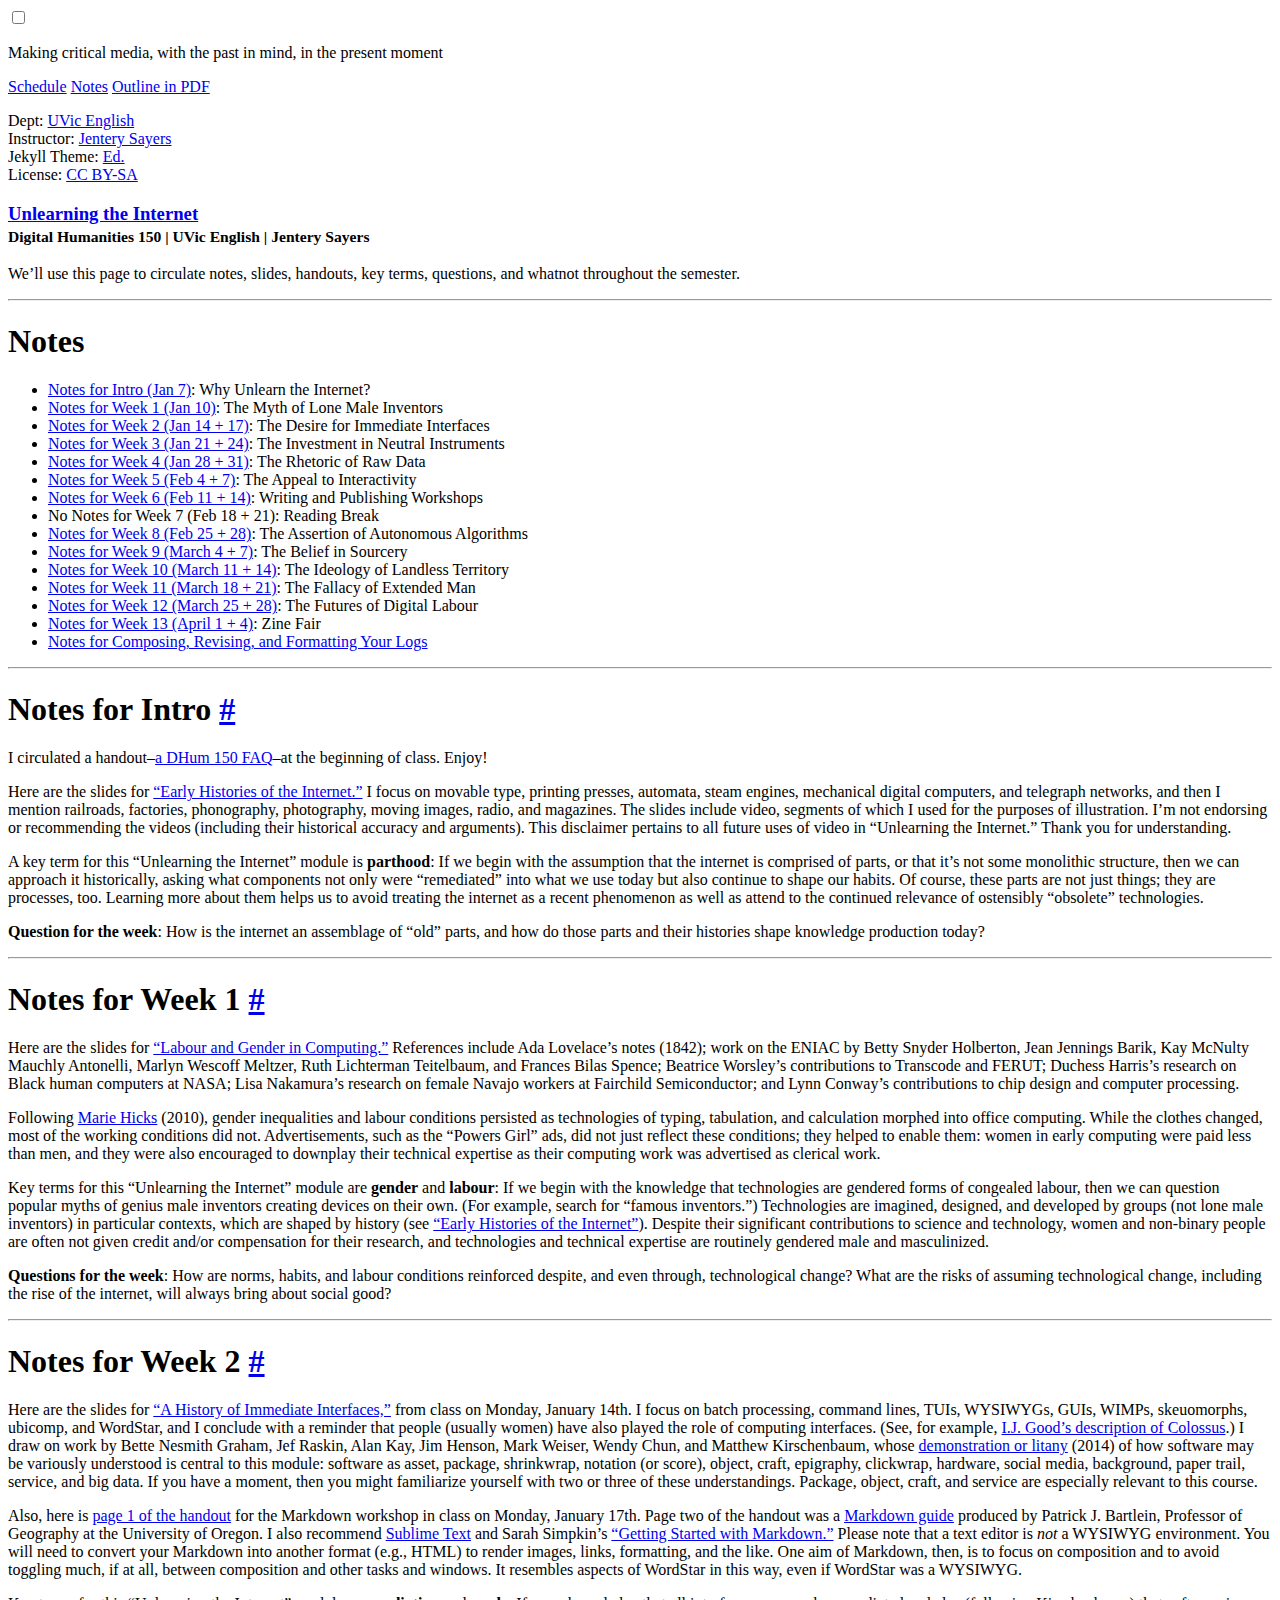
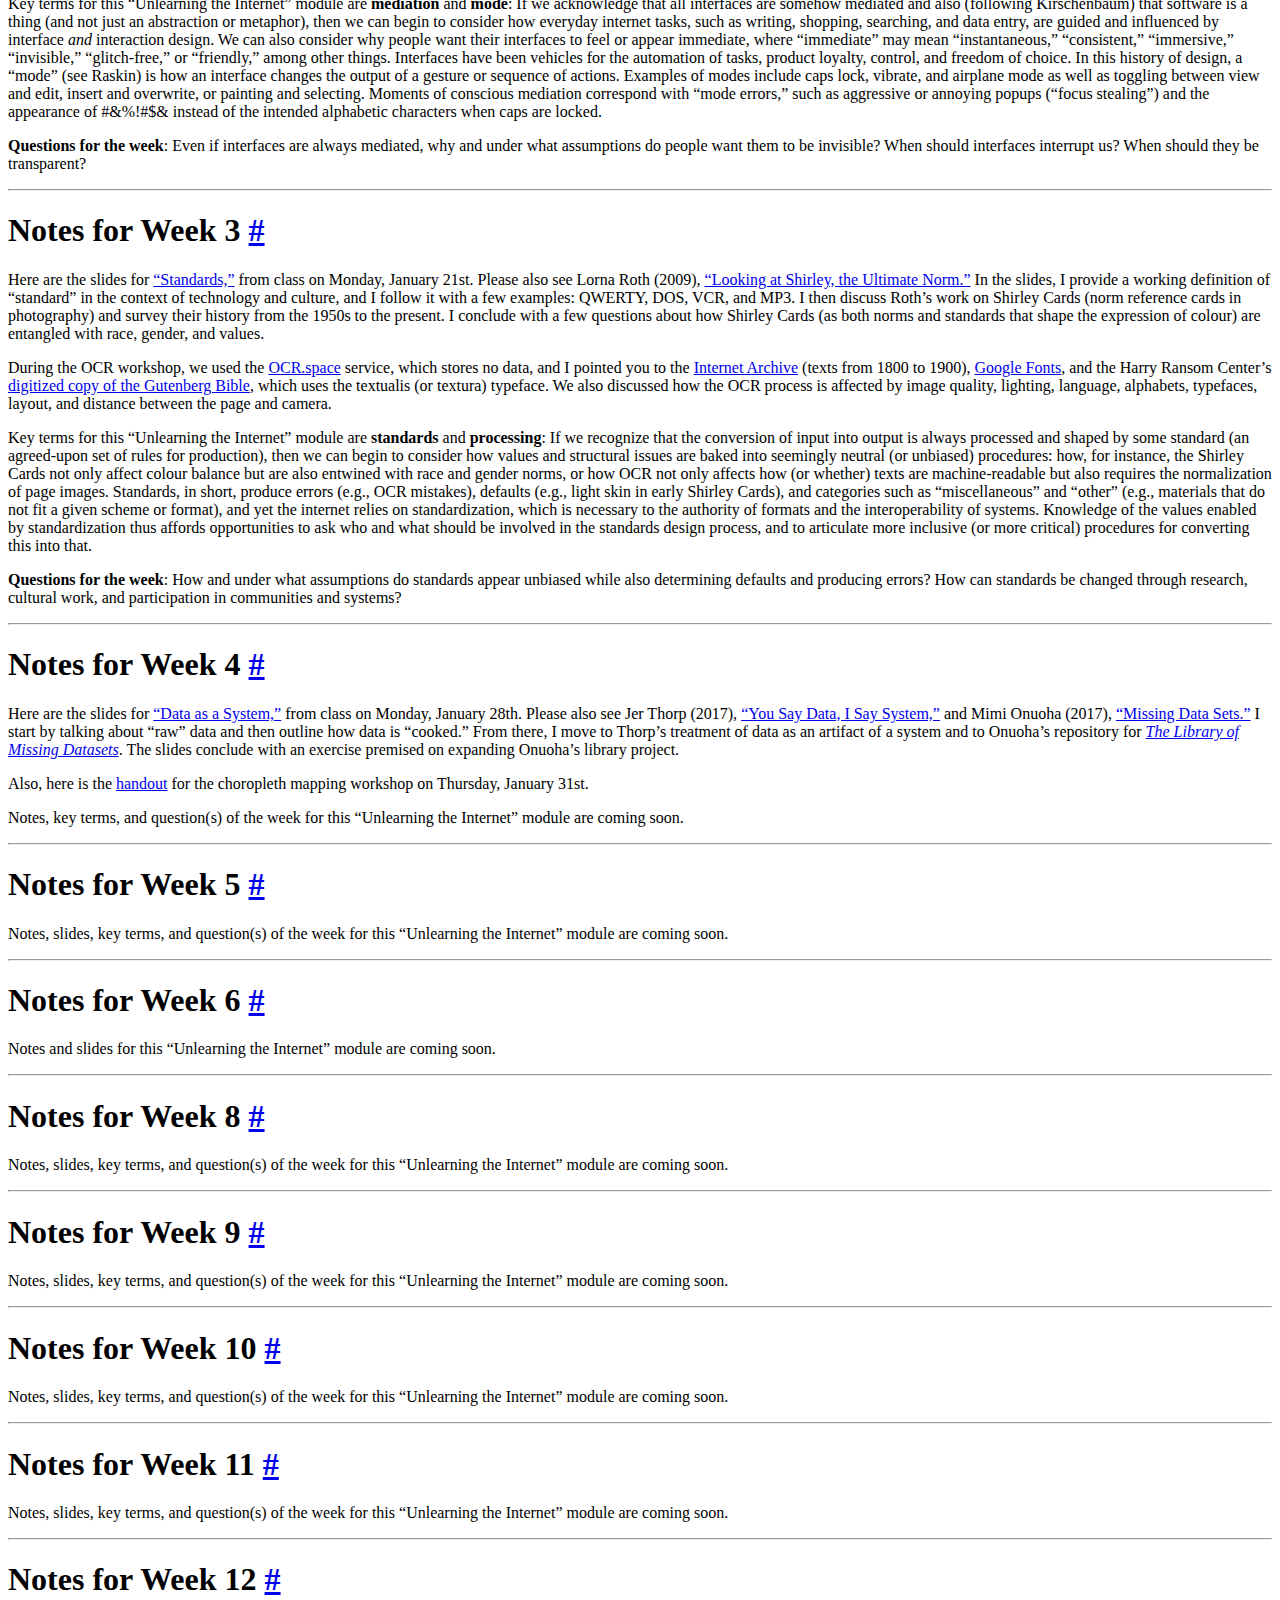
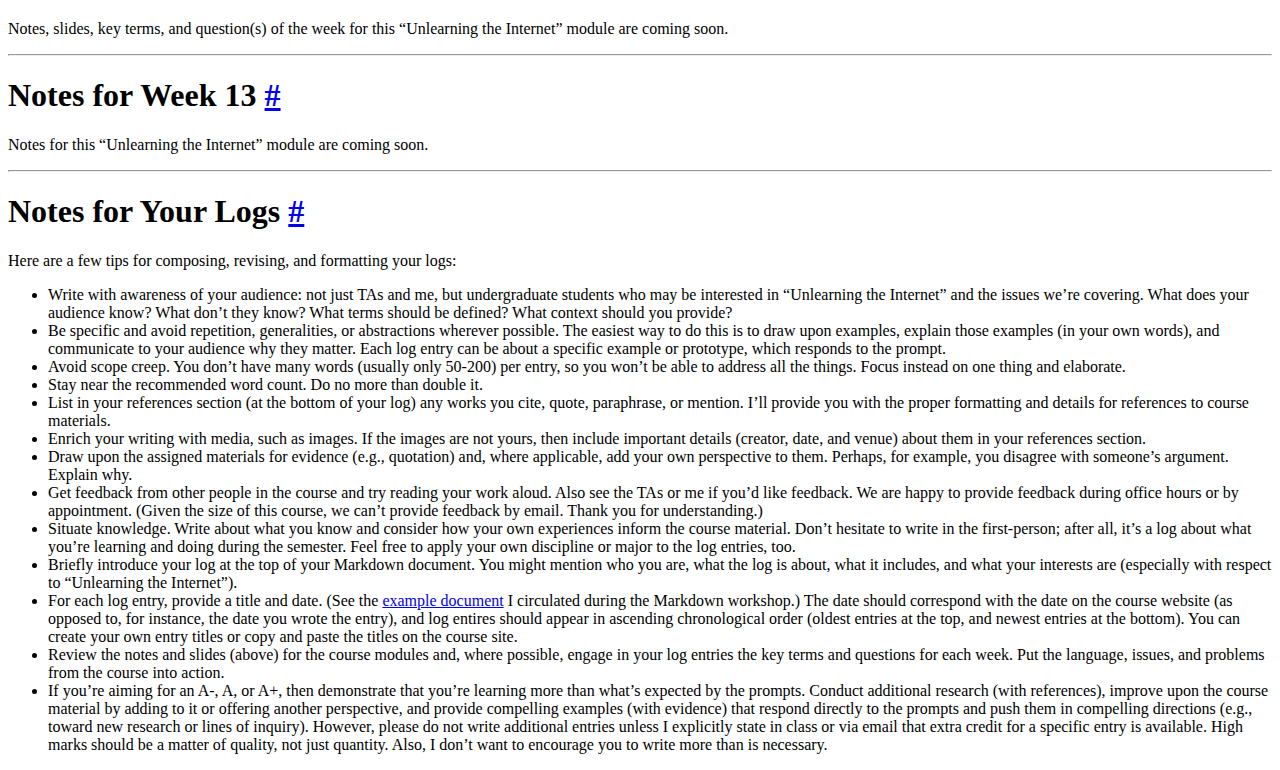
==== notes/index.html @ f595cbd9 "Add files via upload" ====
<!DOCTYPE html>
<html lang="en-us">

  <head>
  <!-- Canonical link to help search engines -->
  <link rel="canonical" href="/150/notes/"/>

  <!-- Basic meta elements -->
  <meta http-equiv="X-UA-Compatible" content="IE=edge"/>
  <meta http-equiv="content-type" content="text/html; charset=utf-8"/>

  <!-- Enable responsiveness on mobile devices-->
  <meta name="viewport" content="width=device-width, initial-scale=1.0, maximum-scale=1"/>

  <!--   Dublin Core metadata for Zotero -->  
  <meta name="DC.title" content="Notes" />
  <meta name="DC.creator" content="" />
  <meta name="DC.contributor" content="" />
  <meta name="DC.date" content="" />
  <meta name="DC.rights" content="" />
  <meta name="DC.source" content="Unlearning the Internet" />
  
    <!-- Open Graph metadata -->

    
    <meta property="og:title" content="Notes"/>
    <meta property="og:description" content="An Ed edition">
    <meta property="fb:admins" content="elotroalex"/>
    <meta property="og:type" content="article" />
    <meta property="og:url" content="http://jentery.github.io/150/notes/"/>
    <meta property="fb:app_id" content="589495744558280"/>
    <meta property="og:image" content="http://jentery.github.io/150/assets/open-graph-logo.png"/>
    <meta property="og:image:width" content="200" />
    <meta property="og:image:height" content="200" />
    
   
  <title>
Unlearning the Internet | DHum 150 | UVic English 
  </title>

  <!-- CSS link -->
  <link rel="stylesheet" href="/150/assets/css/style.css"/>
 

  <!-- Icons -->
  <link rel="apple-touch-icon-precomposed" sizes="180x180" href="/150/assets/apple-touch-icon-precomposed.png"/>
  <link rel="shortcut icon" href="/150/assets/favicon.ico"/>

  <!-- RSS -->
  <link rel="alternate" type="application/rss+xml" title="RSS" href="/150/atom.xml"/>
</head>


  <body class="theme-base-brown">

    <!-- This if statement decides which sidebar to use -->
    
    <!-- Target for toggling the sidebar `.sidebar-checkbox` is for regular
     styles, `#sidebar-checkbox` for behavior. -->
<input type="checkbox" class="sidebar-checkbox" id="sidebar-checkbox">

<!-- Toggleable sidebar -->
<div class="sidebar" id="sidebar">
  <div class="sidebar-item">
    <p>Making critical media, with the past in mind, in the present moment</p>
  </div>

  <nav class="sidebar-nav">
    <a class="sidebar-nav-item" href="/150/">Schedule</a>

    

    
    
      
        
      
    
      
        
      
    
      
        
      
    
      
    
      
    
      
    
      
        
          <a class="sidebar-nav-item active" href="/150/notes/">Notes</a>
        
      
    

    <!-- The code below is used for manually entered links  -->


    <a class="sidebar-nav-item" href="https://jentery.github.io/150/150Spring2019.pdf">Outline in PDF</a>
  </nav>

  <div class="sidebar-item">
    <p>Dept: <a href="https://www.uvic.ca/humanities/english/">UVic English</a><br>
      Instructor: <a href="mailto:jentery@uvic.ca">Jentery Sayers</a><br>
      Jekyll Theme: <a href="https://github.com/minicomp/ed">Ed.</a><br>
      License: <a href="https://creativecommons.org/licenses/by-sa/4.0/">CC BY-SA</a></p>
      
      
  </div>
</div>

    



    <!-- Wrap is the content to shift when toggling the sidebar. We wrap the content to avoid any CSS collisions with our real content. -->
    <div class="wrap">
      <div class="masthead">
        <div class="container">
          <h3 class="masthead-title">
            <a href="/150/" title="Home">Unlearning the Internet</a>
            <br><small>Digital Humanities 150 | UVic English | Jentery Sayers</small>
          </h3>
        </div>
      </div>

      <div class="container content" id="main">
        <div class="page">
  <p>We’ll use this page to circulate notes, slides, handouts, key terms, questions, and whatnot throughout the semester.</p>

<hr />

<h1 id="notes"><strong>Notes</strong></h1>

<ul>
  <li><a href="#notes-for-intro-">Notes for Intro (Jan 7)</a>: Why Unlearn the Internet?</li>
  <li><a href="#notes-for-week-1-">Notes for Week 1 (Jan 10)</a>: The Myth of Lone Male Inventors</li>
  <li><a href="#notes-for-week-2-">Notes for Week 2 (Jan 14 + 17)</a>: The Desire for Immediate Interfaces</li>
  <li><a href="#notes-for-week-3-">Notes for Week 3 (Jan 21 + 24)</a>: The Investment in Neutral Instruments</li>
  <li><a href="#notes-for-week-4-">Notes for Week 4 (Jan 28 + 31)</a>: The Rhetoric of Raw Data</li>
  <li><a href="#notes-for-week-5-">Notes for Week 5 (Feb 4 + 7)</a>: The Appeal to Interactivity</li>
  <li><a href="#notes-for-week-6-">Notes for Week 6 (Feb 11 + 14)</a>: Writing and Publishing Workshops</li>
  <li>No Notes for Week 7 (Feb 18 + 21): Reading Break</li>
  <li><a href="#notes-for-week-8-">Notes for Week 8 (Feb 25 + 28)</a>: The Assertion of Autonomous Algorithms</li>
  <li><a href="#notes-for-week-9-">Notes for Week 9 (March 4 + 7)</a>: The Belief in Sourcery</li>
  <li><a href="#notes-for-week-10-">Notes for Week 10 (March 11 + 14)</a>: The Ideology of Landless Territory</li>
  <li><a href="#notes-for-week-11-">Notes for Week 11 (March 18 + 21)</a>: The Fallacy of Extended Man</li>
  <li><a href="#notes-for-week-12-">Notes for Week 12 (March 25 + 28)</a>: The Futures of Digital Labour</li>
  <li><a href="#notes-for-week-13-">Notes for Week 13 (April 1 + 4)</a>: Zine Fair</li>
  <li><a href="#notes-for-your-logs-">Notes for Composing, Revising, and Formatting Your Logs</a></li>
</ul>

<hr />

<h1 id="notes-for-intro-"><strong>Notes for Intro</strong> <a href="#notes-for-intro-">#</a></h1>

<p>I circulated a handout–<a href="../handouts/onepage.pdf">a DHum 150 FAQ</a>–at the beginning of class. Enjoy!</p>

<p>Here are the slides for <a href="../slides/intro/">“Early Histories of the Internet.”</a> I focus on movable type, printing presses, automata, steam engines, mechanical digital computers, and telegraph networks, and then I mention railroads, factories, phonography, photography, moving images, radio, and magazines. The slides include video, segments of which I used for the purposes of illustration. I’m not endorsing or recommending the videos (including their historical accuracy and arguments). This disclaimer pertains to all future uses of video in “Unlearning the Internet.” Thank you for understanding.</p>

<p>A key term for this “Unlearning the Internet” module is <strong>parthood</strong>: If we begin with the assumption that the internet is comprised of parts, or that it’s not some monolithic structure, then we can approach it historically, asking what components not only were “remediated” into what we use today but also continue to shape our habits. Of course, these parts are not just things; they are processes, too. Learning more about them helps us to avoid treating the internet as a recent phenomenon as well as attend to the continued relevance of ostensibly “obsolete” technologies.</p>

<p><strong>Question for the week</strong>: How is the internet an assemblage of “old” parts, and how do those parts and their histories shape knowledge production today?</p>

<hr />

<h1 id="notes-for-week-1-"><strong>Notes for Week 1</strong> <a href="#notes-for-week-1-">#</a></h1>

<p>Here are the slides for <a href="../slides/week1/">“Labour and Gender in Computing.”</a> References include Ada Lovelace’s notes (1842); work on the ENIAC by Betty Snyder Holberton, Jean Jennings Barik, Kay McNulty Mauchly Antonelli, Marlyn Wescoff Meltzer, Ruth Lichterman Teitelbaum, and Frances Bilas Spence; Beatrice Worsley’s contributions to Transcode and FERUT; Duchess Harris’s research on Black human computers at NASA; Lisa Nakamura’s research on female Navajo workers at Fairchild Semiconductor; and Lynn Conway’s contributions to chip design and computer processing.</p>

<p>Following <a href="http://mariehicks.net/writing/Hicks_Only_the_Clothes_Changed_Annals_32_4_Final.pdf">Marie Hicks</a> (2010), gender inequalities and labour conditions persisted as technologies of typing, tabulation, and calculation morphed into office computing. While the clothes changed, most of the working conditions did not. Advertisements, such as the “Powers Girl” ads, did not just reflect these conditions; they helped to enable them: women in early computing were paid less than men, and they were also encouraged to downplay their technical expertise as their computing work was advertised as clerical work.</p>

<p>Key terms for this “Unlearning the Internet” module are <strong>gender</strong> and <strong>labour</strong>: If we begin with the knowledge that technologies are gendered forms of congealed labour, then we can question popular myths of genius male inventors creating devices on their own. (For example, search for “famous inventors.”) Technologies are imagined, designed, and developed by groups (not lone male inventors) in particular contexts, which are shaped by history (see <a href="../slides/intro/">“Early Histories of the Internet”</a>). Despite their significant contributions to science and technology, women and non-binary people are often not given credit and/or compensation for their research, and technologies and technical expertise are routinely gendered male and masculinized.</p>

<p><strong>Questions for the week</strong>: How are norms, habits, and labour conditions reinforced despite, and even through, technological change? What are the risks of assuming technological change, including the rise of the internet, will always bring about social good?</p>

<hr />

<h1 id="notes-for-week-2-"><strong>Notes for Week 2</strong> <a href="#notes-for-week-2-">#</a></h1>

<p>Here are the slides for <a href="../slides/week2m/">“A History of Immediate Interfaces,”</a> from class on Monday, January 14th. I focus on batch processing, command lines, TUIs, WYSIWYGs, GUIs, WIMPs, skeuomorphs, ubicomp, and WordStar, and I conclude with a reminder that people (usually women) have also played the role of computing interfaces. (See, for example, <a href="https://jentery.github.io/150/slides/week2m/#/wrens">I.J. Good’s description of Colossus</a>.) I draw on work by Bette Nesmith Graham, Jef Raskin, Alan Kay, Jim Henson, Mark Weiser, Wendy Chun, and Matthew Kirschenbaum, whose <a href="https://medium.com/@mkirschenbaum/software-its-a-thing-a550448d0ed3">demonstration or litany</a> (2014) of how software may be variously understood is central to this module: software as asset, package, shrinkwrap, notation (or score), object, craft, epigraphy, clickwrap, hardware, social media, background, paper trail, service, and big data. If you have a moment, then you might familiarize yourself with two or three of these understandings. Package, object, craft, and service are especially relevant to this course.</p>

<p>Also, here is <a href="../handouts/markdown.pdf">page 1 of the handout</a> for the Markdown workshop in class on Monday, January 17th. Page two of the handout was a <a href="http://geog.uoregon.edu/bartlein/courses/geog607/Rmd/MDquick-refcard.pdf">Markdown guide</a> produced by Patrick J. Bartlein, Professor of Geography at the University of Oregon. I also recommend <a href="https://www.sublimetext.com/">Sublime Text</a> and Sarah Simpkin’s <a href="https://programminghistorian.org/en/lessons/getting-started-with-markdown">“Getting Started with Markdown.”</a> Please note that a text editor is <em>not</em> a WYSIWYG environment. You will need to convert your Markdown into another format (e.g., HTML) to render images, links, formatting, and the like. One aim of Markdown, then, is to focus on composition and to avoid toggling much, if at all, between composition and other tasks and windows. It resembles aspects of WordStar in this way, even if WordStar was a WYSIWYG.</p>

<p>Key terms for this “Unlearning the Internet” module are <strong>mediation</strong> and <strong>mode</strong>: If we acknowledge that all interfaces are somehow mediated and also (following Kirschenbaum) that software is a thing (and not just an abstraction or metaphor), then we can begin to consider how everyday internet tasks, such as writing, shopping, searching, and data entry, are guided and influenced by interface <em>and</em> interaction design. We can also consider why people want their interfaces to feel or appear immediate, where “immediate” may mean “instantaneous,” “consistent,” “immersive,” “invisible,” “glitch-free,” or “friendly,” among other things. Interfaces have been vehicles for the automation of tasks, product loyalty, control, and freedom of choice. In this history of design, a “mode” (see Raskin) is how an interface changes the output of a gesture or sequence of actions. Examples of modes include caps lock, vibrate, and airplane mode as well as toggling between view and edit, insert and overwrite, or painting and selecting. Moments of conscious mediation correspond with “mode errors,” such as aggressive or annoying popups (“focus stealing”) and the appearance of #&amp;%!#$&amp; instead of the intended alphabetic characters when caps are locked.</p>

<p><strong>Questions for the week</strong>: Even if interfaces are always mediated, why and under what assumptions do people want them to be invisible? When should interfaces interrupt us? When should they be transparent?</p>

<hr />

<h1 id="notes-for-week-3-"><strong>Notes for Week 3</strong> <a href="#notes-for-week-3-">#</a></h1>

<p>Here are the slides for <a href="../slides/week3m/">“Standards,”</a> from class on Monday, January 21st. Please also see Lorna Roth (2009), <a href="https://www.cjc-online.ca/index.php/journal/article/view/2196/2055">“Looking at Shirley, the Ultimate Norm.”</a> In the slides, I provide a working definition of “standard” in the context of technology and culture, and I follow it with a few examples: QWERTY, DOS, VCR, and MP3. I then discuss Roth’s work on Shirley Cards (norm reference cards in photography) and survey their history from the 1950s to the present. I conclude with a few questions about how Shirley Cards (as both norms and standards that shape the expression of colour) are entangled with race, gender, and values.</p>

<p>During the OCR workshop, we used the <a href="https://ocr.space/">OCR.space</a> service, which stores no data, and I pointed you to the <a href="https://archive.org/search.php?query=mediatype%3A%28texts%29+AND+date%3A%5B1800-01-01+TO+1900-01-01%5D&amp;page=4">Internet Archive</a> (texts from 1800 to 1900), <a href="https://fonts.google.com/">Google Fonts</a>, and the Harry Ransom Center’s <a href="https://hrc.contentdm.oclc.org/digital/collection/p15878coll100/id/2675">digitized copy of the Gutenberg Bible</a>, which uses the textualis (or textura) typeface. We also discussed how the OCR process is affected by image quality, lighting, language, alphabets, typefaces, layout, and distance between the page and camera.</p>

<p>Key terms for this “Unlearning the Internet” module are <strong>standards</strong> and <strong>processing</strong>: If we recognize that the conversion of input into output is always processed and shaped by some standard (an agreed-upon set of rules for production), then we can begin to consider how values and structural issues are baked into seemingly neutral (or unbiased) procedures: how, for instance, the Shirley Cards not only affect colour balance but are also entwined with race and gender norms, or how OCR not only affects how (or whether) texts are machine-readable but also requires the normalization of page images. Standards, in short, produce errors (e.g., OCR mistakes), defaults (e.g., light skin in early Shirley Cards), and categories such as “miscellaneous” and “other” (e.g., materials that do not fit a given scheme or format), and yet the internet relies on standardization, which is necessary to the authority of formats and the interoperability of systems. Knowledge of the values enabled by standardization thus affords opportunities to ask who and what should be involved in the standards design process, and to articulate more inclusive (or more critical) procedures for converting this into that.</p>

<p><strong>Questions for the week</strong>: How and under what assumptions do standards appear unbiased while also determining defaults and producing errors? How can standards be changed through research, cultural work, and participation in communities and systems?</p>

<hr />

<h1 id="notes-for-week-4-"><strong>Notes for Week 4</strong> <a href="#notes-for-week-4-">#</a></h1>

<p>Here are the slides for <a href="../slides/week4m/">“Data as a System,”</a> from class on Monday, January 28th. Please also see Jer Thorp (2017), <a href="https://hackernoon.com/you-say-data-i-say-system-54e84aa7a421">“You Say Data, I Say System,”</a> and Mimi Onuoha (2017), <a href="https://vimeo.com/219717800">“Missing Data Sets.”</a> I start by talking about “raw” data and then outline how data is “cooked.” From there, I move to Thorp’s treatment of data as an artifact of a system and to Onuoha’s repository for <a href="https://github.com/MimiOnuoha/missing-datasets"><em>The Library of Missing Datasets</em></a>. The slides conclude with an exercise premised on expanding Onuoha’s library project.</p>

<p>Also, here is the <a href="../handouts.">handout</a> for the choropleth mapping workshop on Thursday, January 31st.</p>

<p>Notes, key terms, and question(s) of the week for this “Unlearning the Internet” module are coming soon.</p>

<hr />

<h1 id="notes-for-week-5-"><strong>Notes for Week 5</strong> <a href="#notes-for-week-5-">#</a></h1>

<p>Notes, slides, key terms, and question(s) of the week for this “Unlearning the Internet” module are coming soon.</p>

<hr />

<h1 id="notes-for-week-6-"><strong>Notes for Week 6</strong> <a href="#notes-for-week-6-">#</a></h1>

<p>Notes and slides for this “Unlearning the Internet” module are coming soon.</p>

<hr />

<h1 id="notes-for-week-8-"><strong>Notes for Week 8</strong> <a href="#notes-for-week-8-">#</a></h1>

<p>Notes, slides, key terms, and question(s) of the week for this “Unlearning the Internet” module are coming soon.</p>

<hr />

<h1 id="notes-for-week-9-"><strong>Notes for Week 9</strong> <a href="#notes-for-week-9-">#</a></h1>

<p>Notes, slides, key terms, and question(s) of the week for this “Unlearning the Internet” module are coming soon.</p>

<hr />

<h1 id="notes-for-week-10-"><strong>Notes for Week 10</strong> <a href="#notes-for-week-10-">#</a></h1>

<p>Notes, slides, key terms, and question(s) of the week for this “Unlearning the Internet” module are coming soon.</p>

<hr />

<h1 id="notes-for-week-11-"><strong>Notes for Week 11</strong> <a href="#notes-for-week-11-">#</a></h1>

<p>Notes, slides, key terms, and question(s) of the week for this “Unlearning the Internet” module are coming soon.</p>

<hr />

<h1 id="notes-for-week-12-"><strong>Notes for Week 12</strong> <a href="#notes-for-week-12-">#</a></h1>

<p>Notes, slides, key terms, and question(s) of the week for this “Unlearning the Internet” module are coming soon.</p>

<hr />

<h1 id="notes-for-week-13-"><strong>Notes for Week 13</strong> <a href="#notes-for-week-13-">#</a></h1>

<p>Notes for this “Unlearning the Internet” module are coming soon.</p>

<hr />

<h1 id="notes-for-your-logs-"><strong>Notes for Your Logs</strong> <a href="#notes-for-your-logs-">#</a></h1>

<p>Here are a few tips for composing, revising, and formatting your logs:</p>

<ul>
  <li>Write with awareness of your audience: not just TAs and me, but undergraduate students who may be interested in “Unlearning the Internet” and the issues we’re covering. What does your audience know? What don’t they know? What terms should be defined? What context should you provide?</li>
  <li>Be specific and avoid repetition, generalities, or abstractions wherever possible. The easiest way to do this is to draw upon examples, explain those examples (in your own words), and communicate to your audience why they matter. Each log entry can be about a specific example or prototype, which responds to the prompt.</li>
  <li>Avoid scope creep. You don’t have many words (usually only 50-200) per entry, so you won’t be able to address all the things. Focus instead on one thing and elaborate.</li>
  <li>Stay near the recommended word count. Do no more than double it.</li>
  <li>List in your references section (at the bottom of your log) any works you cite, quote, paraphrase, or mention. I’ll provide you with the proper formatting and details for references to course materials.</li>
  <li>Enrich your writing with media, such as images. If the images are not yours, then include important details (creator, date, and venue)  about them in your references section.</li>
  <li>Draw upon the assigned materials for evidence (e.g., quotation) and, where applicable, add your own perspective to them. Perhaps, for example, you disagree with someone’s argument. Explain why.</li>
  <li>Get feedback from other people in the course and try reading your work aloud. Also see the TAs or me if you’d like feedback. We are happy to provide feedback during office hours or by appointment. (Given the size of this course, we can’t provide feedback by email. Thank you for understanding.)</li>
  <li>Situate knowledge. Write about what you know and consider how your own experiences inform the course material. Don’t hesitate to write in the first-person; after all, it’s a log about what you’re learning and doing during the semester. Feel free to apply your own discipline or major to the log entries, too.</li>
  <li>Briefly introduce your log at the top of your Markdown document. You might mention who you are, what the log is about, what it includes, and what your interests are (especially with respect to “Unlearning the Internet”).</li>
  <li>For each log entry, provide a title and date. (See the <a href="https://jentery.github.io/150/handouts/markdown.pdf">example document</a> I circulated during the Markdown workshop.) The date should correspond with the date on the course website (as opposed to, for instance, the date you wrote the entry), and log entires should appear in ascending chronological order (oldest entries at the top, and newest entries at the bottom). You can create your own entry titles or copy and paste the titles on the course site.</li>
  <li>Review the notes and slides (above) for the course modules and, where possible, engage in your log entries the key terms and questions for each week. Put the language, issues, and problems from the course into action.</li>
  <li>If you’re aiming for an A-, A, or A+, then demonstrate that you’re learning more than what’s expected by the prompts. Conduct additional research (with references), improve upon the course material by adding to it or offering another perspective, and provide compelling examples (with evidence) that respond directly to the prompts and push them in compelling directions (e.g., toward new research or lines of inquiry). However, please do not write additional entries unless I explicitly state in class or via email that extra credit for a specific entry is available. High marks should be a matter of quality, not just quantity. Also, I don’t want to encourage you to write more than is necessary.</li>
</ul>

</div>

      </div>
    </div>

    <label for="sidebar-checkbox" class="sidebar-toggle"></label>

    <script>

    // Highlight search Query
    var url = window.location.href;
      if (url.lastIndexOf("?q=") > 0) {
        // get the index of the parameter, add three (to account for length)
        var stringloc = url.lastIndexOf("?q=") + 3;
        // get the substring (query) and decode
        var searchquery = decodeURIComponent(url.substr(stringloc));
        // regex matches at beginning of line, end of line or word boundary, useful for poetry
        var regex = new RegExp("(?:^|\\b)(" + searchquery + ")(?:$|\\b)", "gim");
        // get, add mark and then set content
        var content = document.getElementById("main").innerHTML;
        document.getElementById("main").innerHTML = content.replace(regex, "<mark>$1</mark>");
      }

    // Toggle sidebar  
      (function(document) {
        var toggle = document.querySelector('.sidebar-toggle');
        var sidebar = document.querySelector('#sidebar');
        var checkbox = document.querySelector('#sidebar-checkbox');

        document.addEventListener('click', function(e) {
          var target = e.target;

          if(!checkbox.checked ||
             !sidebar.contains(target) ||
             (target === checkbox || target === toggle)) return;

          checkbox.checked = false;
        }, false);
      })(document);
    </script>
    <!-- Facebook SDK for JavaScript -->
<script>
  window.fbAsyncInit = function() {
    FB.init({
      appId      : '589495744558280',
      xfbml      : true,
      version    : 'v2.6'
    });
  };

  (function(d, s, id){
     var js, fjs = d.getElementsByTagName(s)[0];
     if (d.getElementById(id)) {return;}
     js = d.createElement(s); js.id = id;
     js.src = "//connect.facebook.net/en_US/sdk.js";
     fjs.parentNode.insertBefore(js, fjs);
   }(document, 'script', 'facebook-jssdk'));
</script>
  </body>
</html>
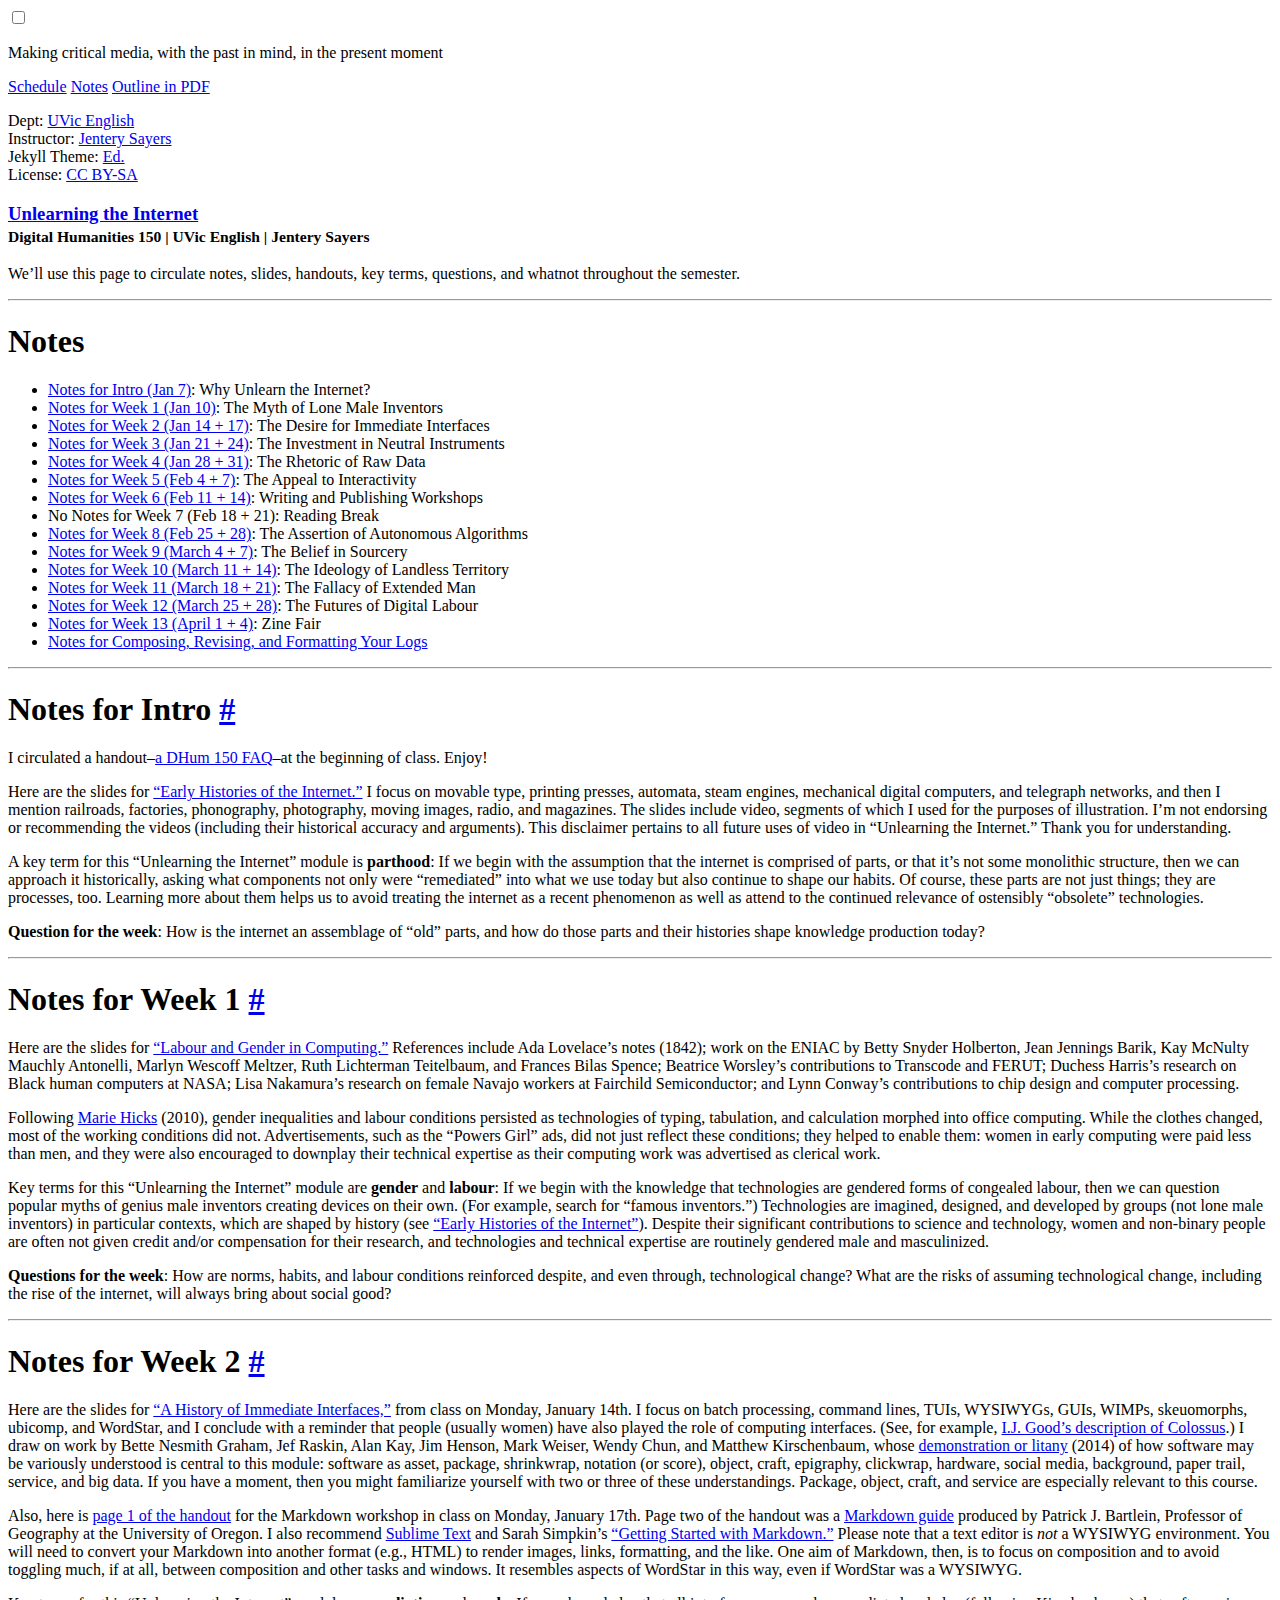
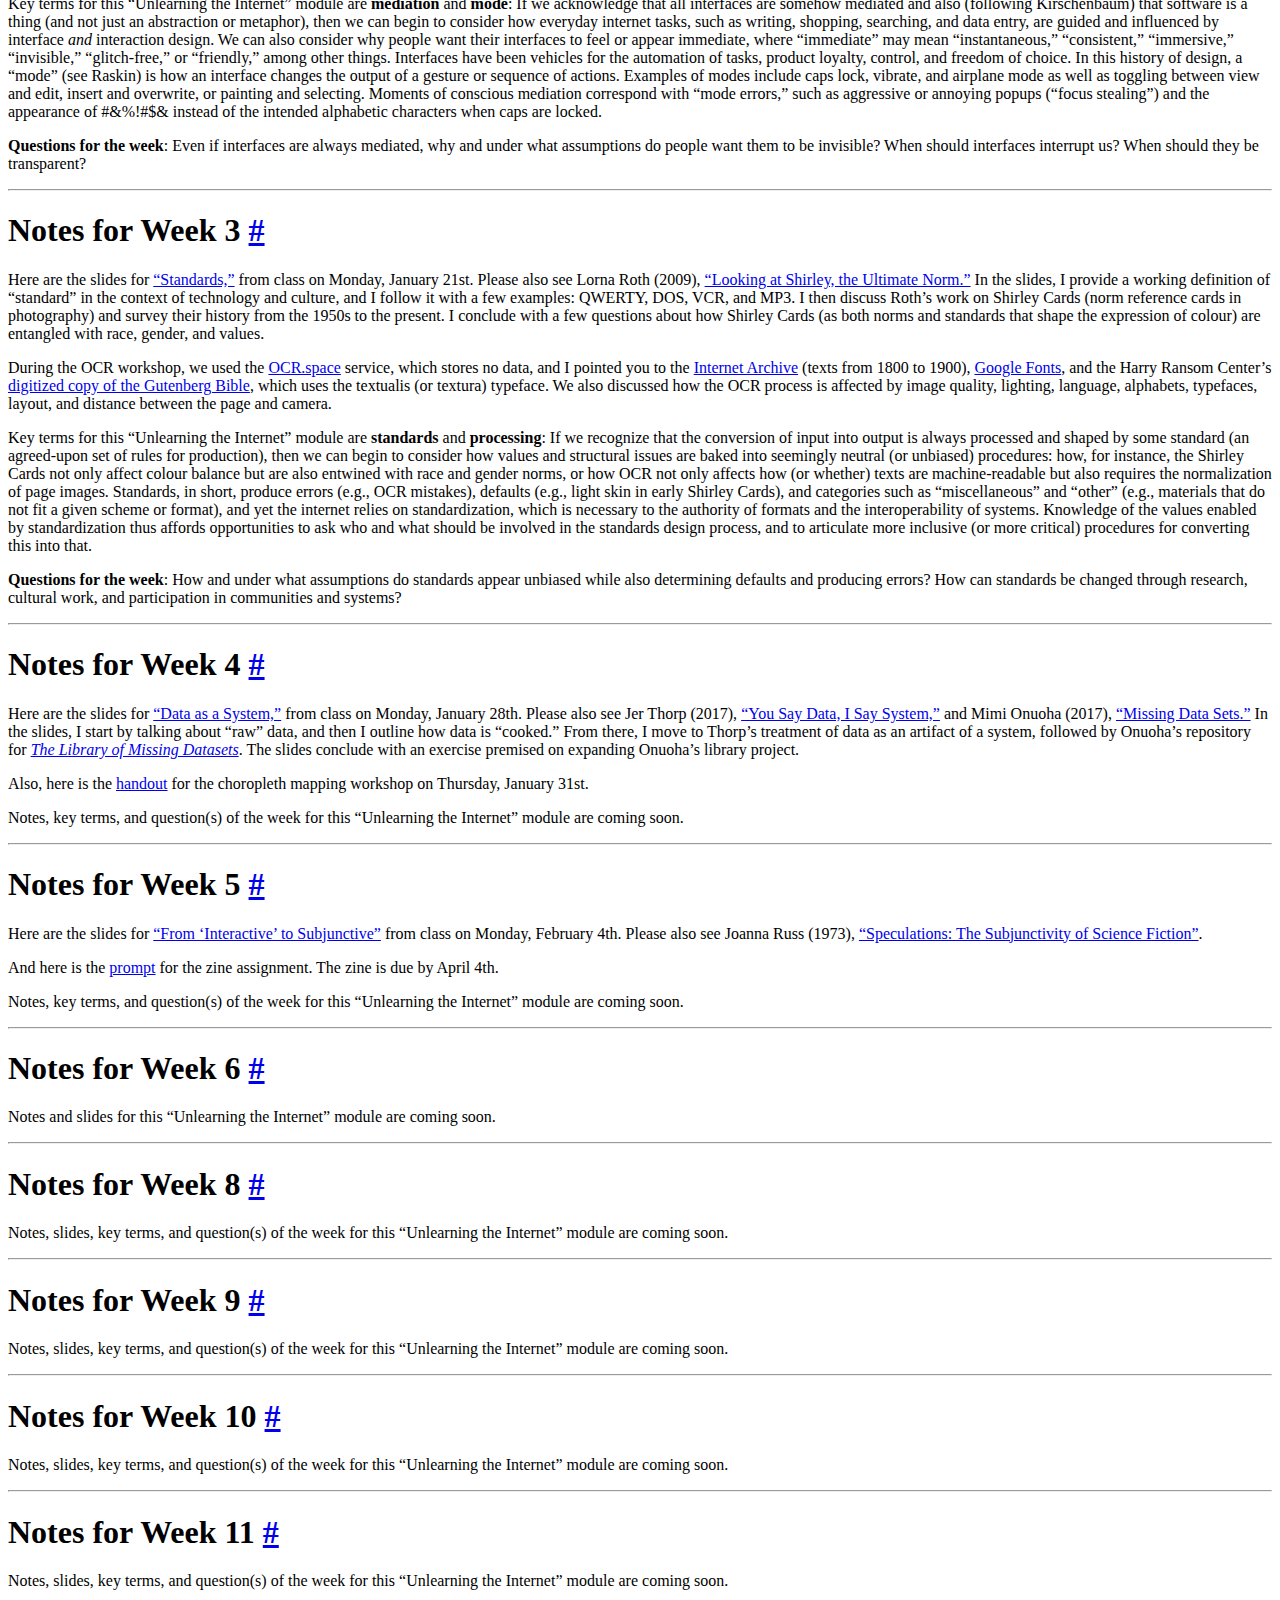
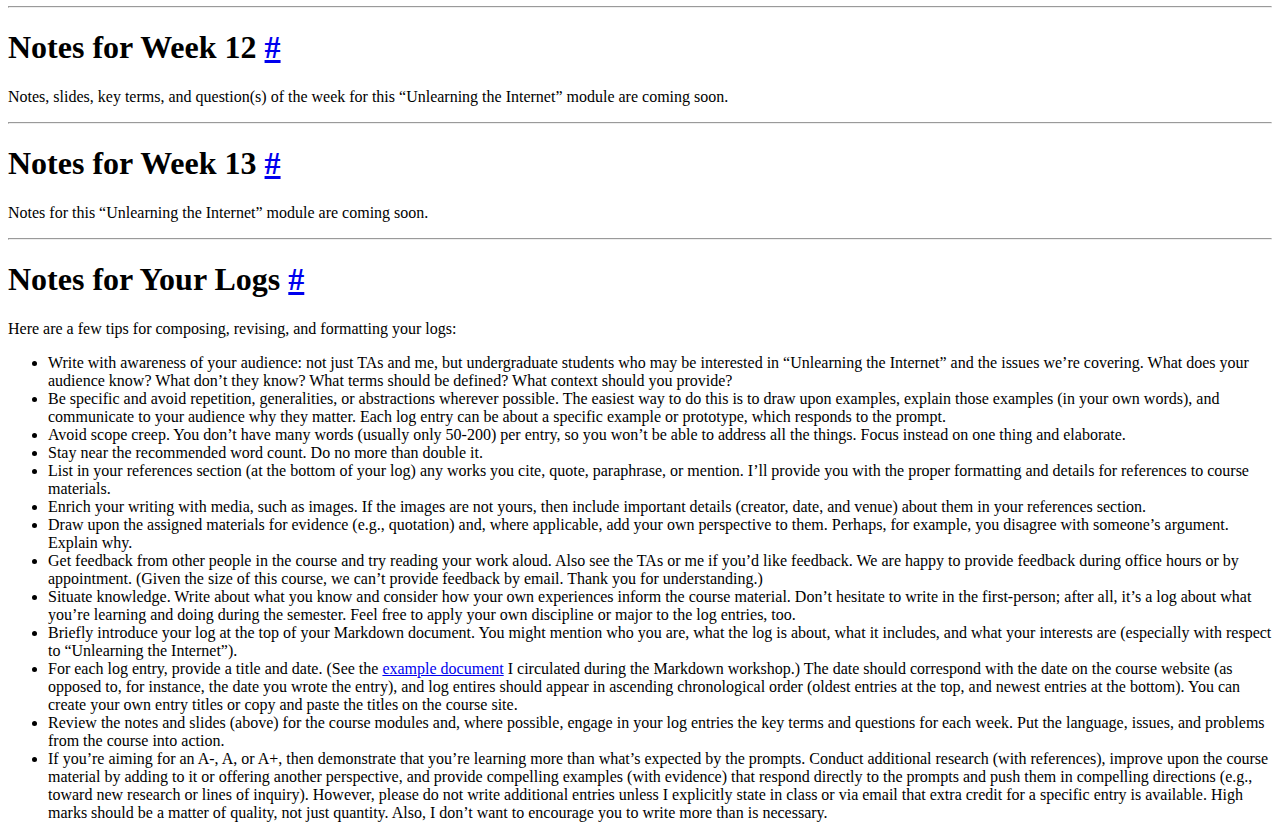
==== commit fb494205: "Add files via upload" ====
--- a/notes/index.html
+++ b/notes/index.html
@@ -206,9 +206,9 @@
 
 <h1 id="notes-for-week-4-"><strong>Notes for Week 4</strong> <a href="#notes-for-week-4-">#</a></h1>
 
-<p>Here are the slides for <a href="../slides/week4m/">“Data as a System,”</a> from class on Monday, January 28th. Please also see Jer Thorp (2017), <a href="https://hackernoon.com/you-say-data-i-say-system-54e84aa7a421">“You Say Data, I Say System,”</a> and Mimi Onuoha (2017), <a href="https://vimeo.com/219717800">“Missing Data Sets.”</a> I start by talking about “raw” data and then outline how data is “cooked.” From there, I move to Thorp’s treatment of data as an artifact of a system and to Onuoha’s repository for <a href="https://github.com/MimiOnuoha/missing-datasets"><em>The Library of Missing Datasets</em></a>. The slides conclude with an exercise premised on expanding Onuoha’s library project.</p>
-
-<p>Also, here is the <a href="../handouts.">handout</a> for the choropleth mapping workshop on Thursday, January 31st.</p>
+<p>Here are the slides for <a href="../slides/week4m/">“Data as a System,”</a> from class on Monday, January 28th. Please also see Jer Thorp (2017), <a href="https://hackernoon.com/you-say-data-i-say-system-54e84aa7a421">“You Say Data, I Say System,”</a> and Mimi Onuoha (2017), <a href="https://vimeo.com/219717800">“Missing Data Sets.”</a> In the slides, I start by talking about “raw” data, and then I outline how data is “cooked.” From there, I move to Thorp’s treatment of data as an artifact of a system, followed by Onuoha’s repository for <a href="https://github.com/MimiOnuoha/missing-datasets"><em>The Library of Missing Datasets</em></a>. The slides conclude with an exercise premised on expanding Onuoha’s library project.</p>
+
+<p>Also, here is the <a href="../handouts/choropleth.pdf">handout</a> for the choropleth mapping workshop on Thursday, January 31st.</p>
 
 <p>Notes, key terms, and question(s) of the week for this “Unlearning the Internet” module are coming soon.</p>
 
@@ -216,7 +216,11 @@
 
 <h1 id="notes-for-week-5-"><strong>Notes for Week 5</strong> <a href="#notes-for-week-5-">#</a></h1>
 
-<p>Notes, slides, key terms, and question(s) of the week for this “Unlearning the Internet” module are coming soon.</p>
+<p>Here are the slides for <a href="../slides/week5m">“From ‘Interactive’ to Subjunctive”</a> from class on Monday, February 4th. Please also see Joanna Russ (1973), <a href="http://jenteryteaches.com/noneshall/150/russSpeculations.pdf">“Speculations: The Subjunctivity of Science Fiction”</a>.</p>
+
+<p>And here is the <a href="../handouts/zine.pdf">prompt</a> for the zine assignment. The zine is due by April 4th.</p>
+
+<p>Notes, key terms, and question(s) of the week for this “Unlearning the Internet” module are coming soon.</p>
 
 <hr />
 
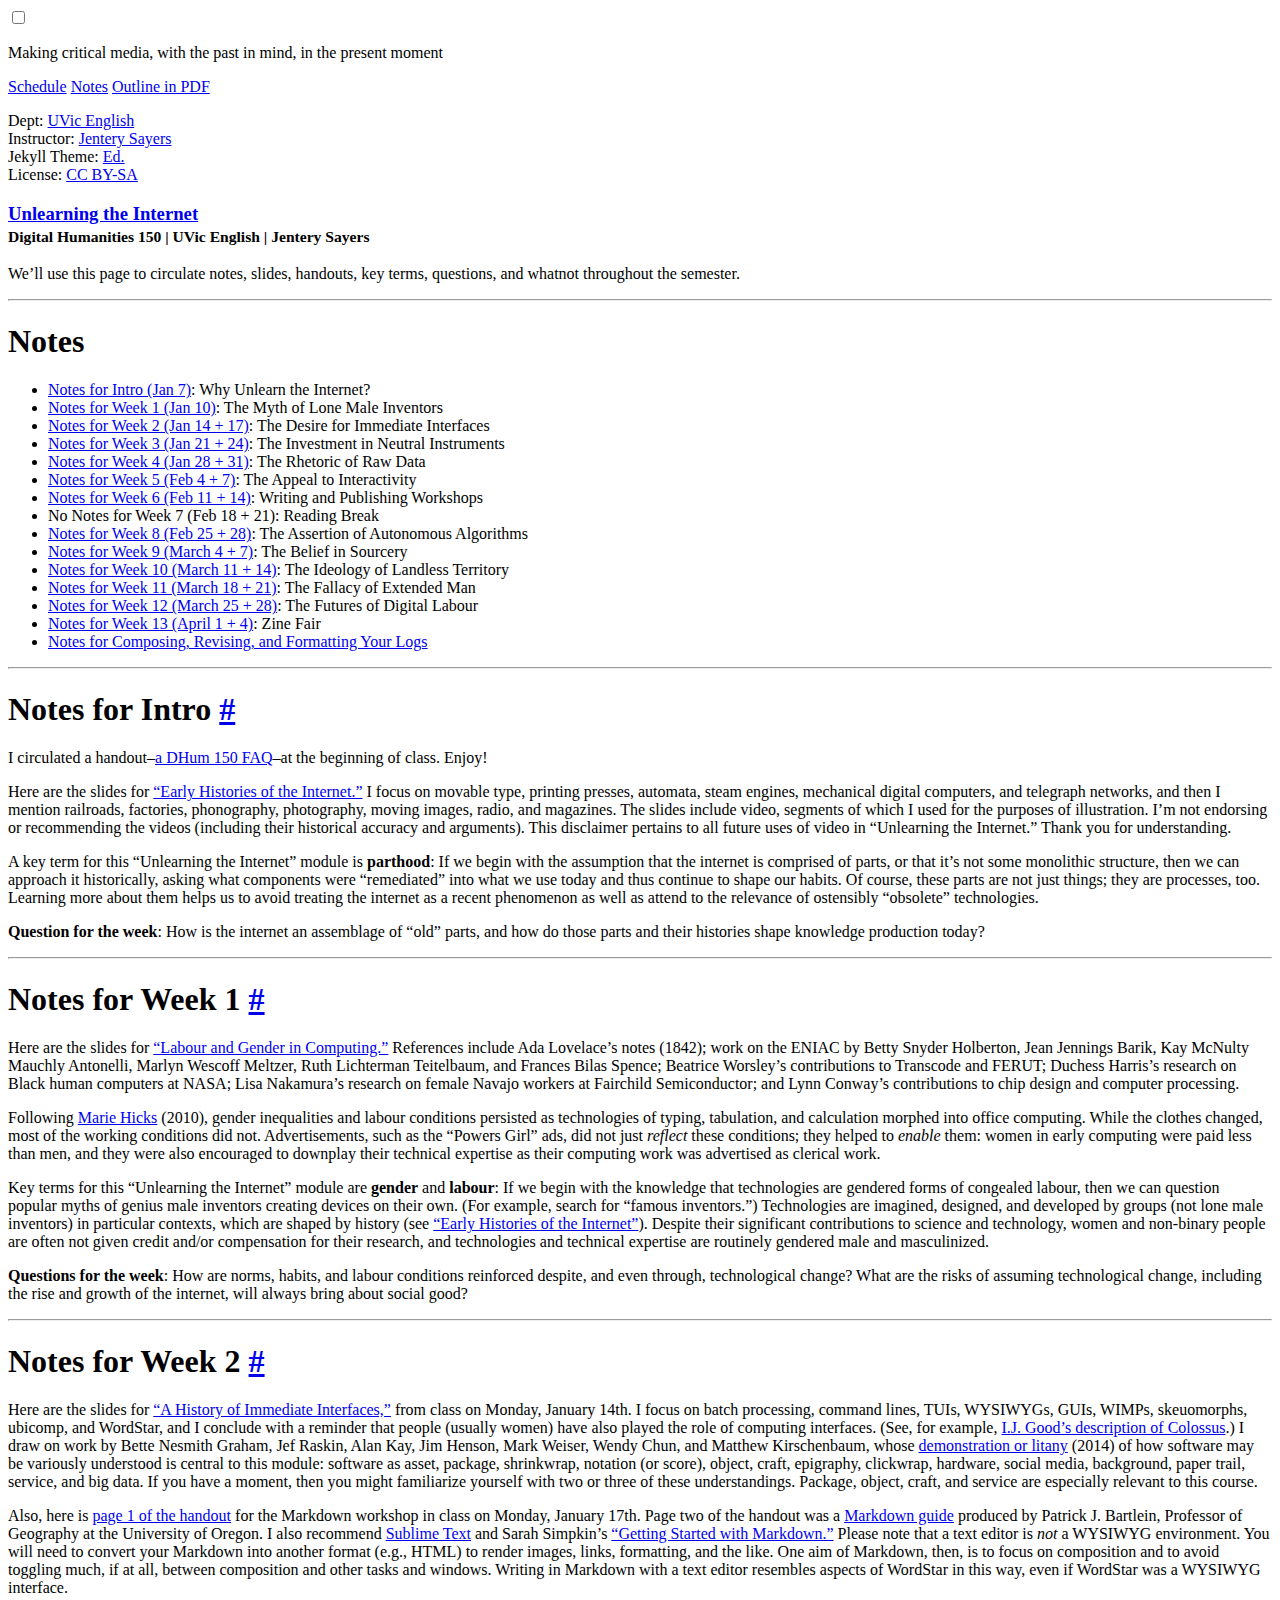
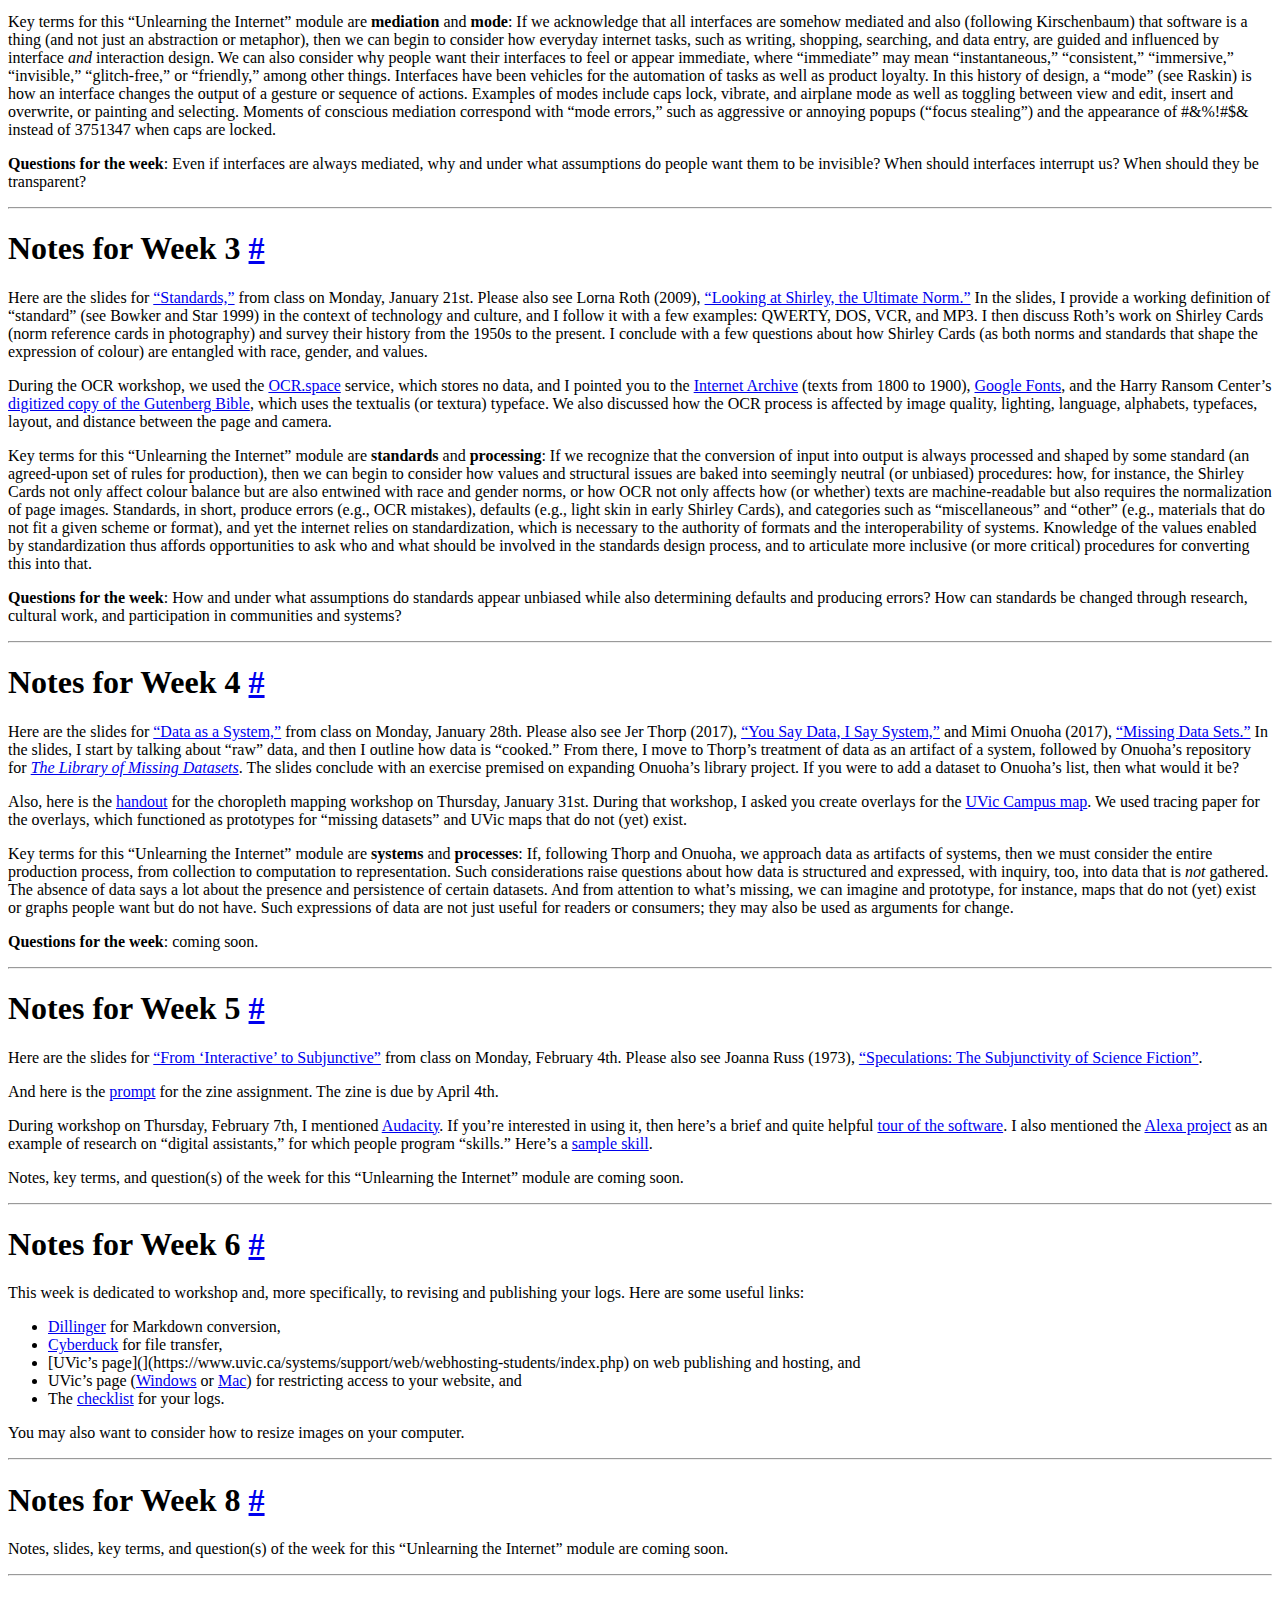
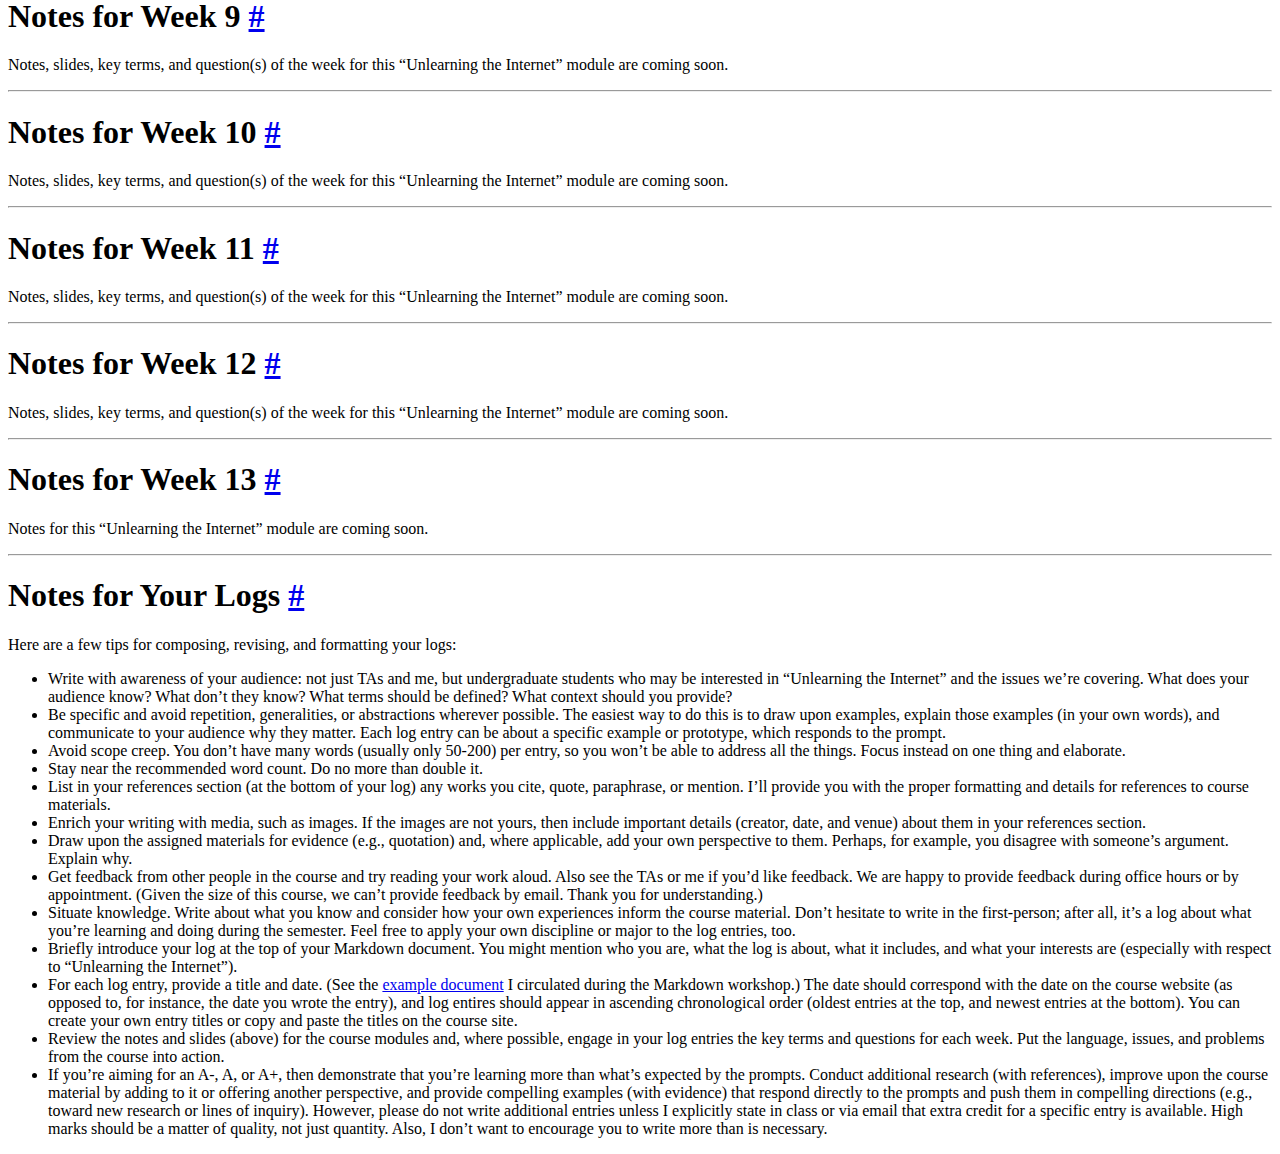
==== commit 7b8cee26: "Add files via upload" ====
--- a/notes/index.html
+++ b/notes/index.html
@@ -162,7 +162,7 @@
 
 <p>Here are the slides for <a href="../slides/intro/">“Early Histories of the Internet.”</a> I focus on movable type, printing presses, automata, steam engines, mechanical digital computers, and telegraph networks, and then I mention railroads, factories, phonography, photography, moving images, radio, and magazines. The slides include video, segments of which I used for the purposes of illustration. I’m not endorsing or recommending the videos (including their historical accuracy and arguments). This disclaimer pertains to all future uses of video in “Unlearning the Internet.” Thank you for understanding.</p>
 
-<p>A key term for this “Unlearning the Internet” module is <strong>parthood</strong>: If we begin with the assumption that the internet is comprised of parts, or that it’s not some monolithic structure, then we can approach it historically, asking what components not only were “remediated” into what we use today but also continue to shape our habits. Of course, these parts are not just things; they are processes, too. Learning more about them helps us to avoid treating the internet as a recent phenomenon as well as attend to the continued relevance of ostensibly “obsolete” technologies.</p>
+<p>A key term for this “Unlearning the Internet” module is <strong>parthood</strong>: If we begin with the assumption that the internet is comprised of parts, or that it’s not some monolithic structure, then we can approach it historically, asking what components were “remediated” into what we use today and thus continue to shape our habits. Of course, these parts are not just things; they are processes, too. Learning more about them helps us to avoid treating the internet as a recent phenomenon as well as attend to the relevance of ostensibly “obsolete” technologies.</p>
 
 <p><strong>Question for the week</strong>: How is the internet an assemblage of “old” parts, and how do those parts and their histories shape knowledge production today?</p>
 
@@ -172,11 +172,11 @@
 
 <p>Here are the slides for <a href="../slides/week1/">“Labour and Gender in Computing.”</a> References include Ada Lovelace’s notes (1842); work on the ENIAC by Betty Snyder Holberton, Jean Jennings Barik, Kay McNulty Mauchly Antonelli, Marlyn Wescoff Meltzer, Ruth Lichterman Teitelbaum, and Frances Bilas Spence; Beatrice Worsley’s contributions to Transcode and FERUT; Duchess Harris’s research on Black human computers at NASA; Lisa Nakamura’s research on female Navajo workers at Fairchild Semiconductor; and Lynn Conway’s contributions to chip design and computer processing.</p>
 
-<p>Following <a href="http://mariehicks.net/writing/Hicks_Only_the_Clothes_Changed_Annals_32_4_Final.pdf">Marie Hicks</a> (2010), gender inequalities and labour conditions persisted as technologies of typing, tabulation, and calculation morphed into office computing. While the clothes changed, most of the working conditions did not. Advertisements, such as the “Powers Girl” ads, did not just reflect these conditions; they helped to enable them: women in early computing were paid less than men, and they were also encouraged to downplay their technical expertise as their computing work was advertised as clerical work.</p>
+<p>Following <a href="http://mariehicks.net/writing/Hicks_Only_the_Clothes_Changed_Annals_32_4_Final.pdf">Marie Hicks</a> (2010), gender inequalities and labour conditions persisted as technologies of typing, tabulation, and calculation morphed into office computing. While the clothes changed, most of the working conditions did not. Advertisements, such as the “Powers Girl” ads, did not just <em>reflect</em> these conditions; they helped to <em>enable</em> them: women in early computing were paid less than men, and they were also encouraged to downplay their technical expertise as their computing work was advertised as clerical work.</p>
 
 <p>Key terms for this “Unlearning the Internet” module are <strong>gender</strong> and <strong>labour</strong>: If we begin with the knowledge that technologies are gendered forms of congealed labour, then we can question popular myths of genius male inventors creating devices on their own. (For example, search for “famous inventors.”) Technologies are imagined, designed, and developed by groups (not lone male inventors) in particular contexts, which are shaped by history (see <a href="../slides/intro/">“Early Histories of the Internet”</a>). Despite their significant contributions to science and technology, women and non-binary people are often not given credit and/or compensation for their research, and technologies and technical expertise are routinely gendered male and masculinized.</p>
 
-<p><strong>Questions for the week</strong>: How are norms, habits, and labour conditions reinforced despite, and even through, technological change? What are the risks of assuming technological change, including the rise of the internet, will always bring about social good?</p>
+<p><strong>Questions for the week</strong>: How are norms, habits, and labour conditions reinforced despite, and even through, technological change? What are the risks of assuming technological change, including the rise and growth of the internet, will always bring about social good?</p>
 
 <hr />
 
@@ -184,9 +184,9 @@
 
 <p>Here are the slides for <a href="../slides/week2m/">“A History of Immediate Interfaces,”</a> from class on Monday, January 14th. I focus on batch processing, command lines, TUIs, WYSIWYGs, GUIs, WIMPs, skeuomorphs, ubicomp, and WordStar, and I conclude with a reminder that people (usually women) have also played the role of computing interfaces. (See, for example, <a href="https://jentery.github.io/150/slides/week2m/#/wrens">I.J. Good’s description of Colossus</a>.) I draw on work by Bette Nesmith Graham, Jef Raskin, Alan Kay, Jim Henson, Mark Weiser, Wendy Chun, and Matthew Kirschenbaum, whose <a href="https://medium.com/@mkirschenbaum/software-its-a-thing-a550448d0ed3">demonstration or litany</a> (2014) of how software may be variously understood is central to this module: software as asset, package, shrinkwrap, notation (or score), object, craft, epigraphy, clickwrap, hardware, social media, background, paper trail, service, and big data. If you have a moment, then you might familiarize yourself with two or three of these understandings. Package, object, craft, and service are especially relevant to this course.</p>
 
-<p>Also, here is <a href="../handouts/markdown.pdf">page 1 of the handout</a> for the Markdown workshop in class on Monday, January 17th. Page two of the handout was a <a href="http://geog.uoregon.edu/bartlein/courses/geog607/Rmd/MDquick-refcard.pdf">Markdown guide</a> produced by Patrick J. Bartlein, Professor of Geography at the University of Oregon. I also recommend <a href="https://www.sublimetext.com/">Sublime Text</a> and Sarah Simpkin’s <a href="https://programminghistorian.org/en/lessons/getting-started-with-markdown">“Getting Started with Markdown.”</a> Please note that a text editor is <em>not</em> a WYSIWYG environment. You will need to convert your Markdown into another format (e.g., HTML) to render images, links, formatting, and the like. One aim of Markdown, then, is to focus on composition and to avoid toggling much, if at all, between composition and other tasks and windows. It resembles aspects of WordStar in this way, even if WordStar was a WYSIWYG.</p>
-
-<p>Key terms for this “Unlearning the Internet” module are <strong>mediation</strong> and <strong>mode</strong>: If we acknowledge that all interfaces are somehow mediated and also (following Kirschenbaum) that software is a thing (and not just an abstraction or metaphor), then we can begin to consider how everyday internet tasks, such as writing, shopping, searching, and data entry, are guided and influenced by interface <em>and</em> interaction design. We can also consider why people want their interfaces to feel or appear immediate, where “immediate” may mean “instantaneous,” “consistent,” “immersive,” “invisible,” “glitch-free,” or “friendly,” among other things. Interfaces have been vehicles for the automation of tasks, product loyalty, control, and freedom of choice. In this history of design, a “mode” (see Raskin) is how an interface changes the output of a gesture or sequence of actions. Examples of modes include caps lock, vibrate, and airplane mode as well as toggling between view and edit, insert and overwrite, or painting and selecting. Moments of conscious mediation correspond with “mode errors,” such as aggressive or annoying popups (“focus stealing”) and the appearance of #&amp;%!#$&amp; instead of the intended alphabetic characters when caps are locked.</p>
+<p>Also, here is <a href="../handouts/markdown.pdf">page 1 of the handout</a> for the Markdown workshop in class on Monday, January 17th. Page two of the handout was a <a href="http://geog.uoregon.edu/bartlein/courses/geog607/Rmd/MDquick-refcard.pdf">Markdown guide</a> produced by Patrick J. Bartlein, Professor of Geography at the University of Oregon. I also recommend <a href="https://www.sublimetext.com/">Sublime Text</a> and Sarah Simpkin’s <a href="https://programminghistorian.org/en/lessons/getting-started-with-markdown">“Getting Started with Markdown.”</a> Please note that a text editor is <em>not</em> a WYSIWYG environment. You will need to convert your Markdown into another format (e.g., HTML) to render images, links, formatting, and the like. One aim of Markdown, then, is to focus on composition and to avoid toggling much, if at all, between composition and other tasks and windows. Writing in Markdown with a text editor resembles aspects of WordStar in this way, even if WordStar was a WYSIWYG interface.</p>
+
+<p>Key terms for this “Unlearning the Internet” module are <strong>mediation</strong> and <strong>mode</strong>: If we acknowledge that all interfaces are somehow mediated and also (following Kirschenbaum) that software is a thing (and not just an abstraction or metaphor), then we can begin to consider how everyday internet tasks, such as writing, shopping, searching, and data entry, are guided and influenced by interface <em>and</em> interaction design. We can also consider why people want their interfaces to feel or appear immediate, where “immediate” may mean “instantaneous,” “consistent,” “immersive,” “invisible,” “glitch-free,” or “friendly,” among other things. Interfaces have been vehicles for the automation of tasks as well as product loyalty. In this history of design, a “mode” (see Raskin) is how an interface changes the output of a gesture or sequence of actions. Examples of modes include caps lock, vibrate, and airplane mode as well as toggling between view and edit, insert and overwrite, or painting and selecting. Moments of conscious mediation correspond with “mode errors,” such as aggressive or annoying popups (“focus stealing”) and the appearance of #&amp;%!#$&amp; instead of 3751347 when caps are locked.</p>
 
 <p><strong>Questions for the week</strong>: Even if interfaces are always mediated, why and under what assumptions do people want them to be invisible? When should interfaces interrupt us? When should they be transparent?</p>
 
@@ -194,7 +194,7 @@
 
 <h1 id="notes-for-week-3-"><strong>Notes for Week 3</strong> <a href="#notes-for-week-3-">#</a></h1>
 
-<p>Here are the slides for <a href="../slides/week3m/">“Standards,”</a> from class on Monday, January 21st. Please also see Lorna Roth (2009), <a href="https://www.cjc-online.ca/index.php/journal/article/view/2196/2055">“Looking at Shirley, the Ultimate Norm.”</a> In the slides, I provide a working definition of “standard” in the context of technology and culture, and I follow it with a few examples: QWERTY, DOS, VCR, and MP3. I then discuss Roth’s work on Shirley Cards (norm reference cards in photography) and survey their history from the 1950s to the present. I conclude with a few questions about how Shirley Cards (as both norms and standards that shape the expression of colour) are entangled with race, gender, and values.</p>
+<p>Here are the slides for <a href="../slides/week3m/">“Standards,”</a> from class on Monday, January 21st. Please also see Lorna Roth (2009), <a href="https://www.cjc-online.ca/index.php/journal/article/view/2196/2055">“Looking at Shirley, the Ultimate Norm.”</a> In the slides, I provide a working definition of “standard” (see Bowker and Star 1999) in the context of technology and culture, and I follow it with a few examples: QWERTY, DOS, VCR, and MP3. I then discuss Roth’s work on Shirley Cards (norm reference cards in photography) and survey their history from the 1950s to the present. I conclude with a few questions about how Shirley Cards (as both norms and standards that shape the expression of colour) are entangled with race, gender, and values.</p>
 
 <p>During the OCR workshop, we used the <a href="https://ocr.space/">OCR.space</a> service, which stores no data, and I pointed you to the <a href="https://archive.org/search.php?query=mediatype%3A%28texts%29+AND+date%3A%5B1800-01-01+TO+1900-01-01%5D&amp;page=4">Internet Archive</a> (texts from 1800 to 1900), <a href="https://fonts.google.com/">Google Fonts</a>, and the Harry Ransom Center’s <a href="https://hrc.contentdm.oclc.org/digital/collection/p15878coll100/id/2675">digitized copy of the Gutenberg Bible</a>, which uses the textualis (or textura) typeface. We also discussed how the OCR process is affected by image quality, lighting, language, alphabets, typefaces, layout, and distance between the page and camera.</p>
 
@@ -206,27 +206,41 @@
 
 <h1 id="notes-for-week-4-"><strong>Notes for Week 4</strong> <a href="#notes-for-week-4-">#</a></h1>
 
-<p>Here are the slides for <a href="../slides/week4m/">“Data as a System,”</a> from class on Monday, January 28th. Please also see Jer Thorp (2017), <a href="https://hackernoon.com/you-say-data-i-say-system-54e84aa7a421">“You Say Data, I Say System,”</a> and Mimi Onuoha (2017), <a href="https://vimeo.com/219717800">“Missing Data Sets.”</a> In the slides, I start by talking about “raw” data, and then I outline how data is “cooked.” From there, I move to Thorp’s treatment of data as an artifact of a system, followed by Onuoha’s repository for <a href="https://github.com/MimiOnuoha/missing-datasets"><em>The Library of Missing Datasets</em></a>. The slides conclude with an exercise premised on expanding Onuoha’s library project.</p>
-
-<p>Also, here is the <a href="../handouts/choropleth.pdf">handout</a> for the choropleth mapping workshop on Thursday, January 31st.</p>
+<p>Here are the slides for <a href="../slides/week4m/">“Data as a System,”</a> from class on Monday, January 28th. Please also see Jer Thorp (2017), <a href="https://hackernoon.com/you-say-data-i-say-system-54e84aa7a421">“You Say Data, I Say System,”</a> and Mimi Onuoha (2017), <a href="https://vimeo.com/219717800">“Missing Data Sets.”</a> In the slides, I start by talking about “raw” data, and then I outline how data is “cooked.” From there, I move to Thorp’s treatment of data as an artifact of a system, followed by Onuoha’s repository for <a href="https://github.com/MimiOnuoha/missing-datasets"><em>The Library of Missing Datasets</em></a>. The slides conclude with an exercise premised on expanding Onuoha’s library project. If you were to add a dataset to Onuoha’s list, then what would it be?</p>
+
+<p>Also, here is the <a href="../handouts/choropleth.pdf">handout</a> for the choropleth mapping workshop on Thursday, January 31st. During that workshop, I asked you create overlays for the <a href="https://www.uvic.ca/home/about/campus-info/maps/pdf/handout-map-BW.pdf">UVic Campus map</a>. We used tracing paper for the overlays, which functioned as prototypes for “missing datasets” and UVic maps that do not (yet) exist.</p>
+
+<p>Key terms for this “Unlearning the Internet” module are <strong>systems</strong> and <strong>processes</strong>: If, following Thorp and Onuoha, we approach data as artifacts of systems, then we must consider the entire production process, from collection to computation to representation. Such considerations raise questions about how data is structured and expressed, with inquiry, too, into data that is <em>not</em> gathered. The absence of data says a lot about the presence and persistence of certain datasets. And from attention to what’s missing, we can imagine and prototype, for instance, maps that do not (yet) exist or graphs people want but do not have. Such expressions of data are not just useful for readers or consumers; they may also be used as arguments for change.</p>
+
+<p><strong>Questions for the week</strong>: coming soon.</p>
+
+<hr />
+
+<h1 id="notes-for-week-5-"><strong>Notes for Week 5</strong> <a href="#notes-for-week-5-">#</a></h1>
+
+<p>Here are the slides for <a href="../slides/week5m">“From ‘Interactive’ to Subjunctive”</a> from class on Monday, February 4th. Please also see Joanna Russ (1973), <a href="http://jenteryteaches.com/noneshall/150/russSpeculations.pdf">“Speculations: The Subjunctivity of Science Fiction”</a>.</p>
+
+<p>And here is the <a href="../handouts/zine.pdf">prompt</a> for the zine assignment. The zine is due by April 4th.</p>
+
+<p>During workshop on Thursday, February 7th, I mentioned <a href="https://www.audacityteam.org/">Audacity</a>. If you’re interested in using it, then here’s a brief and quite helpful <a href="https://manual.audacityteam.org/man/audacity_tour_guide.html">tour of the software</a>. I also mentioned the <a href="https://developer.amazon.com/alexa">Alexa project</a> as an example of research on “digital assistants,” for which people program “skills.” Here’s a <a href="https://github.com/alexa-labs/skill-sample-nodejs-space-explorer/blob/master/README.md">sample skill</a>.</p>
 
 <p>Notes, key terms, and question(s) of the week for this “Unlearning the Internet” module are coming soon.</p>
 
 <hr />
 
-<h1 id="notes-for-week-5-"><strong>Notes for Week 5</strong> <a href="#notes-for-week-5-">#</a></h1>
-
-<p>Here are the slides for <a href="../slides/week5m">“From ‘Interactive’ to Subjunctive”</a> from class on Monday, February 4th. Please also see Joanna Russ (1973), <a href="http://jenteryteaches.com/noneshall/150/russSpeculations.pdf">“Speculations: The Subjunctivity of Science Fiction”</a>.</p>
-
-<p>And here is the <a href="../handouts/zine.pdf">prompt</a> for the zine assignment. The zine is due by April 4th.</p>
-
-<p>Notes, key terms, and question(s) of the week for this “Unlearning the Internet” module are coming soon.</p>
-
-<hr />
-
 <h1 id="notes-for-week-6-"><strong>Notes for Week 6</strong> <a href="#notes-for-week-6-">#</a></h1>
 
-<p>Notes and slides for this “Unlearning the Internet” module are coming soon.</p>
+<p>This week is dedicated to workshop and, more specifically, to revising and publishing your logs. Here are some useful links:</p>
+
+<ul>
+  <li><a href="https://dillinger.io/">Dillinger</a> for Markdown conversion,</li>
+  <li><a href="https://cyberduck.io/">Cyberduck</a> for file transfer,</li>
+  <li>[UVic’s page](](https://www.uvic.ca/systems/support/web/webhosting-students/index.php) on web publishing and hosting, and</li>
+  <li>UVic’s page (<a href="https://www.uvic.ca/systems/support/web/webhosting-students/restrictwindows.php">Windows</a> or <a href="https://www.uvic.ca/systems/support/web/webhosting-students/restrictmacos.php">Mac</a>) for restricting access to your website, and</li>
+  <li>The <a href="../handouts/checklist.pdf">checklist</a> for your logs.</li>
+</ul>
+
+<p>You may also want to consider how to resize images on your computer.</p>
 
 <hr />
 
@@ -281,7 +295,7 @@
   <li>Get feedback from other people in the course and try reading your work aloud. Also see the TAs or me if you’d like feedback. We are happy to provide feedback during office hours or by appointment. (Given the size of this course, we can’t provide feedback by email. Thank you for understanding.)</li>
   <li>Situate knowledge. Write about what you know and consider how your own experiences inform the course material. Don’t hesitate to write in the first-person; after all, it’s a log about what you’re learning and doing during the semester. Feel free to apply your own discipline or major to the log entries, too.</li>
   <li>Briefly introduce your log at the top of your Markdown document. You might mention who you are, what the log is about, what it includes, and what your interests are (especially with respect to “Unlearning the Internet”).</li>
-  <li>For each log entry, provide a title and date. (See the <a href="https://jentery.github.io/150/handouts/markdown.pdf">example document</a> I circulated during the Markdown workshop.) The date should correspond with the date on the course website (as opposed to, for instance, the date you wrote the entry), and log entires should appear in ascending chronological order (oldest entries at the top, and newest entries at the bottom). You can create your own entry titles or copy and paste the titles on the course site.</li>
+  <li>For each log entry, provide a title and date. (See the <a href="../handouts/markdown.pdf">example document</a> I circulated during the Markdown workshop.) The date should correspond with the date on the course website (as opposed to, for instance, the date you wrote the entry), and log entires should appear in ascending chronological order (oldest entries at the top, and newest entries at the bottom). You can create your own entry titles or copy and paste the titles on the course site.</li>
   <li>Review the notes and slides (above) for the course modules and, where possible, engage in your log entries the key terms and questions for each week. Put the language, issues, and problems from the course into action.</li>
   <li>If you’re aiming for an A-, A, or A+, then demonstrate that you’re learning more than what’s expected by the prompts. Conduct additional research (with references), improve upon the course material by adding to it or offering another perspective, and provide compelling examples (with evidence) that respond directly to the prompts and push them in compelling directions (e.g., toward new research or lines of inquiry). However, please do not write additional entries unless I explicitly state in class or via email that extra credit for a specific entry is available. High marks should be a matter of quality, not just quantity. Also, I don’t want to encourage you to write more than is necessary.</li>
 </ul>
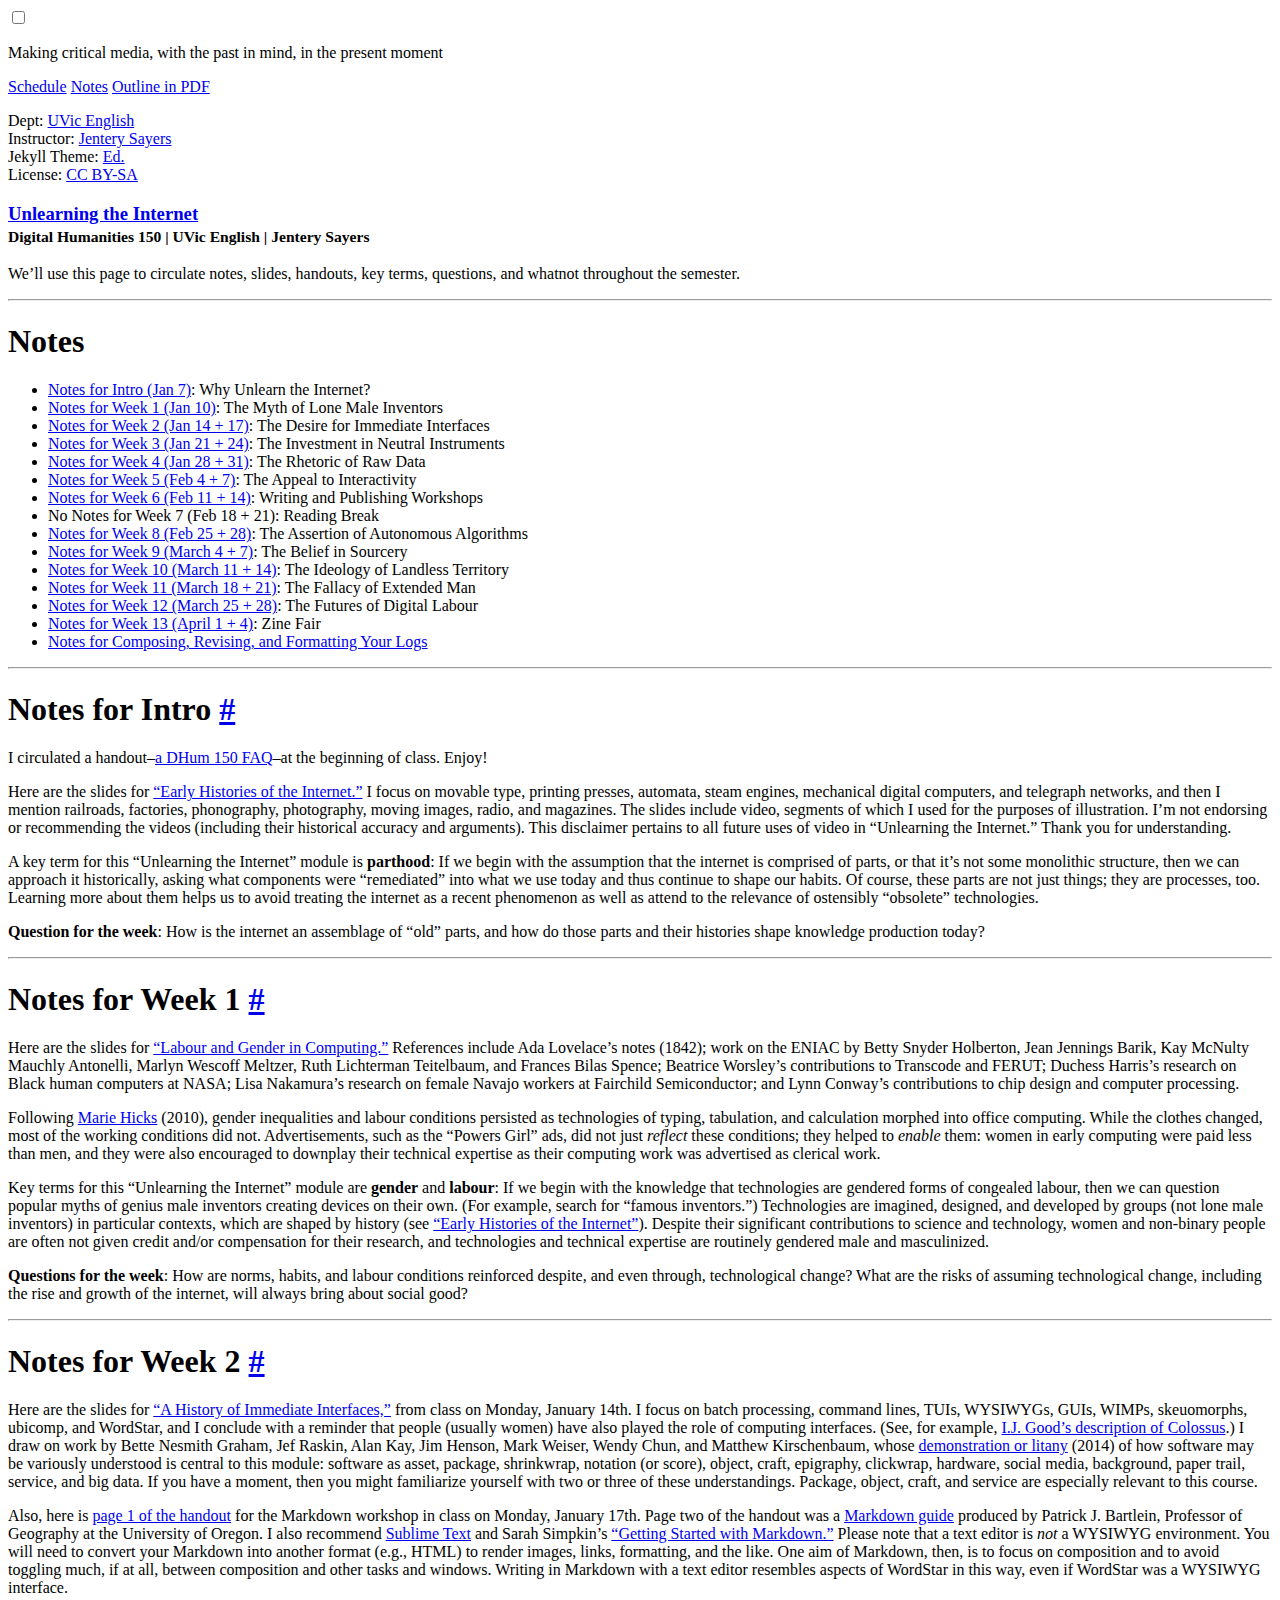
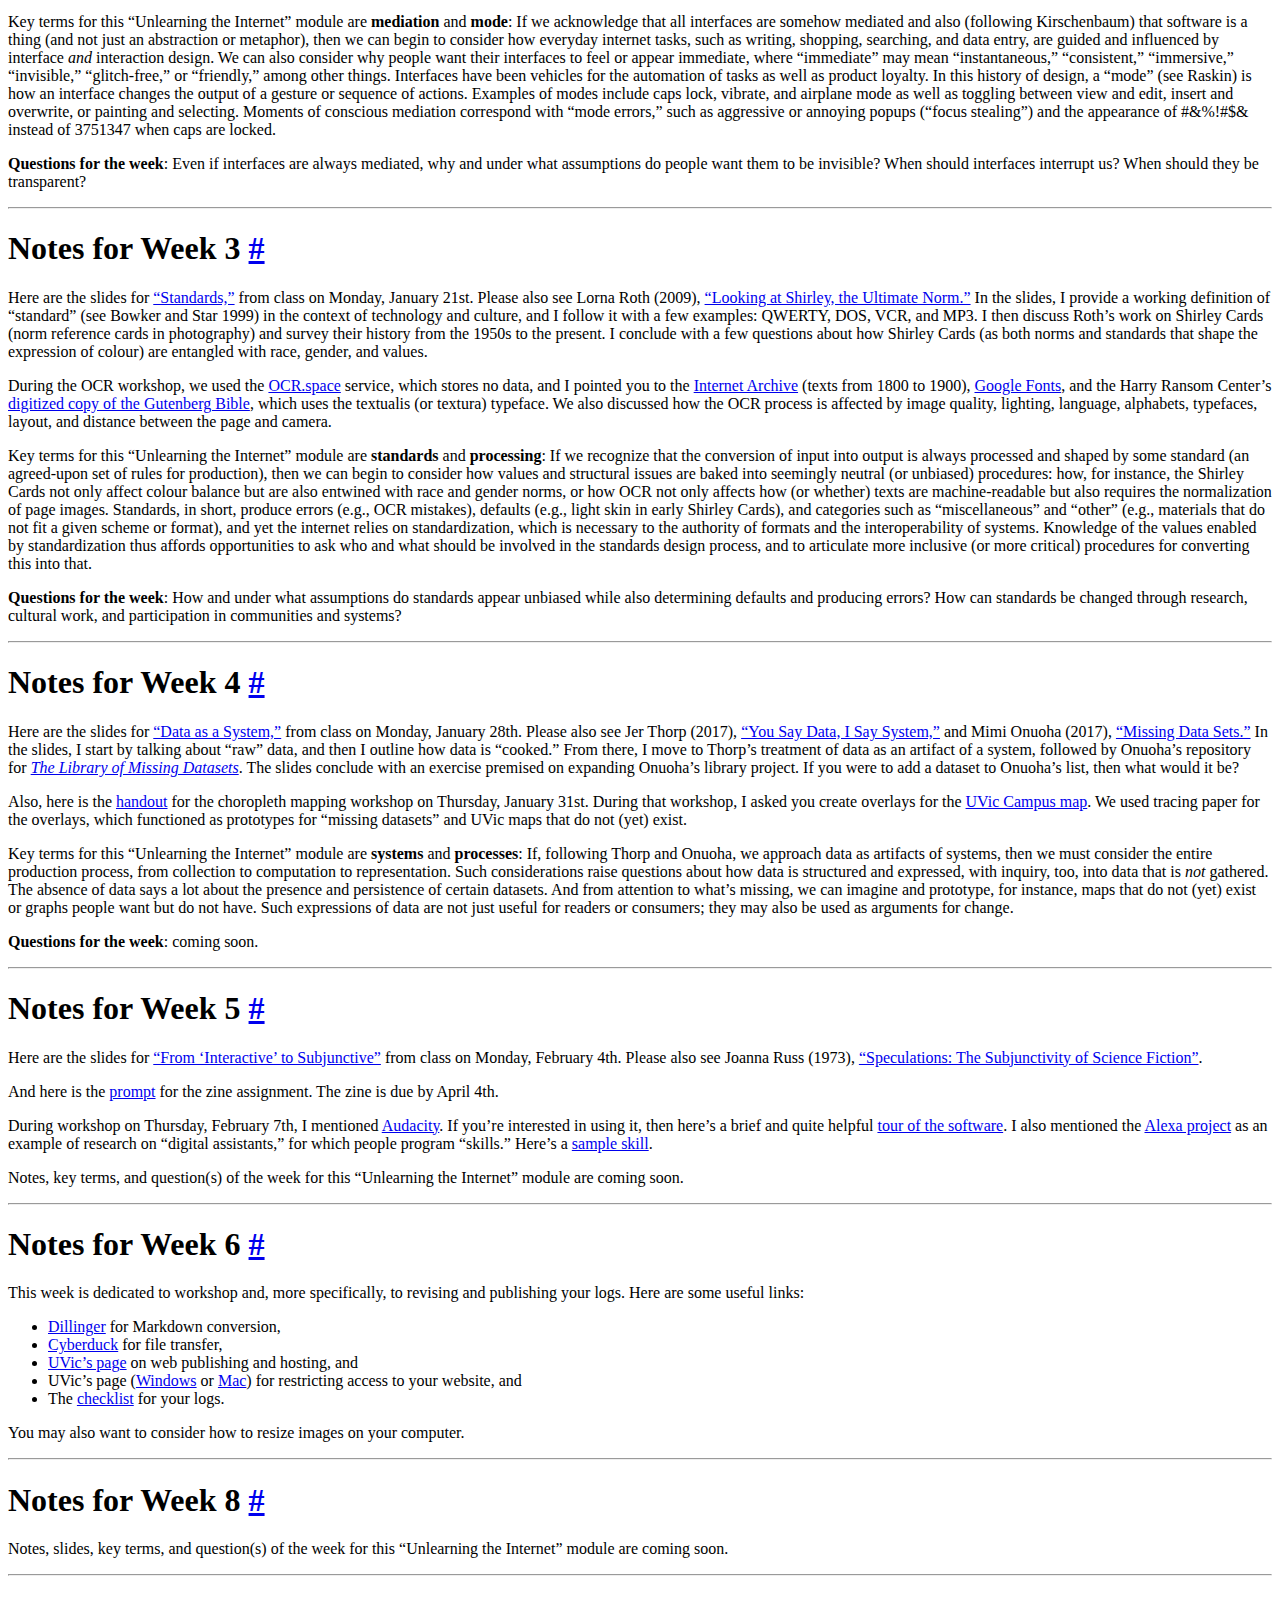
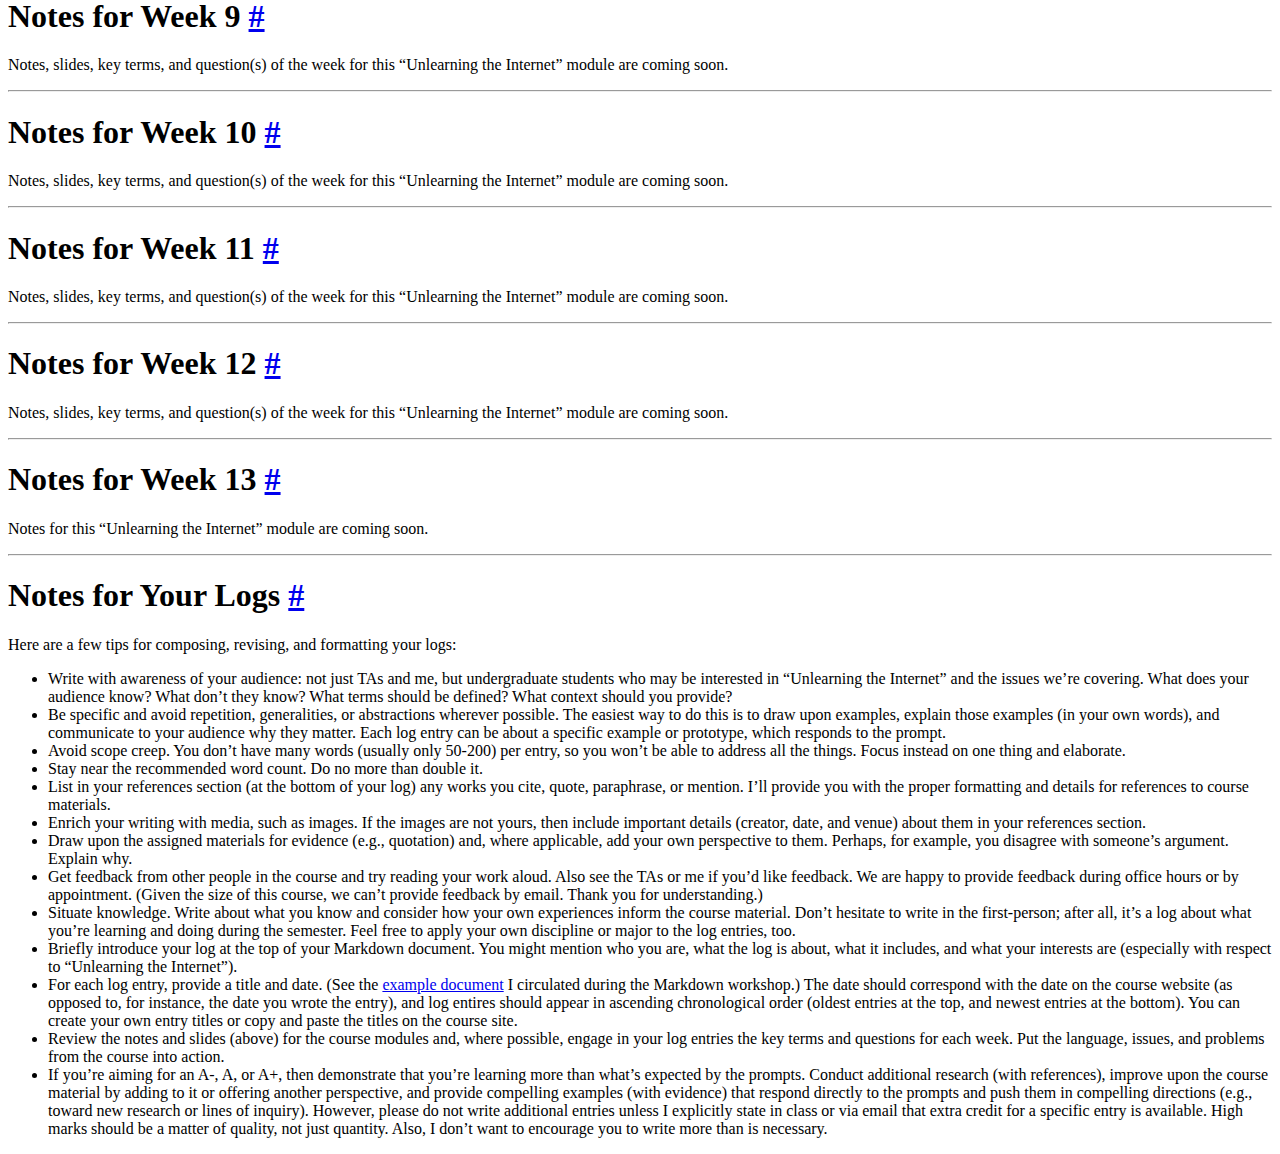
==== commit 4f39a534: "Add files via upload" ====
--- a/notes/index.html
+++ b/notes/index.html
@@ -235,7 +235,7 @@
 <ul>
   <li><a href="https://dillinger.io/">Dillinger</a> for Markdown conversion,</li>
   <li><a href="https://cyberduck.io/">Cyberduck</a> for file transfer,</li>
-  <li>[UVic’s page](](https://www.uvic.ca/systems/support/web/webhosting-students/index.php) on web publishing and hosting, and</li>
+  <li><a href="https://www.uvic.ca/systems/support/web/webhosting-students/index.php">UVic’s page</a> on web publishing and hosting, and</li>
   <li>UVic’s page (<a href="https://www.uvic.ca/systems/support/web/webhosting-students/restrictwindows.php">Windows</a> or <a href="https://www.uvic.ca/systems/support/web/webhosting-students/restrictmacos.php">Mac</a>) for restricting access to your website, and</li>
   <li>The <a href="../handouts/checklist.pdf">checklist</a> for your logs.</li>
 </ul>
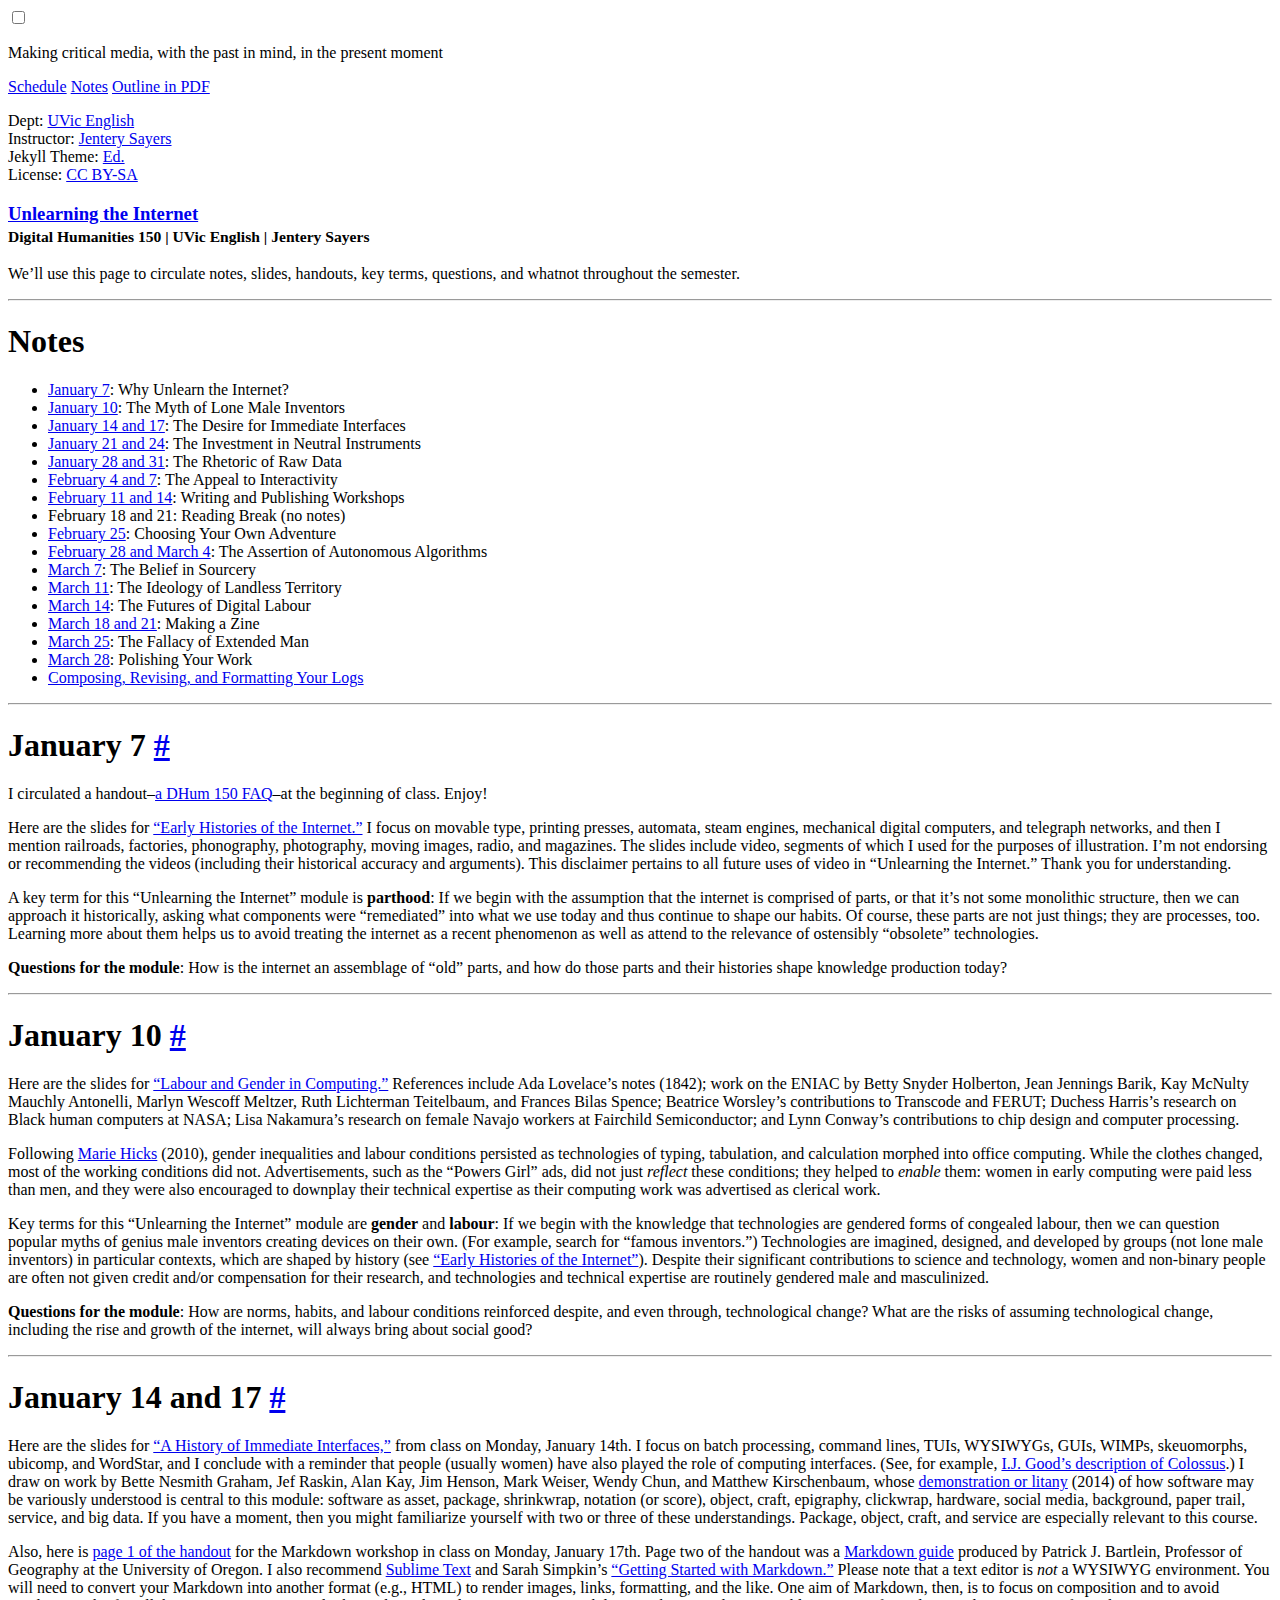
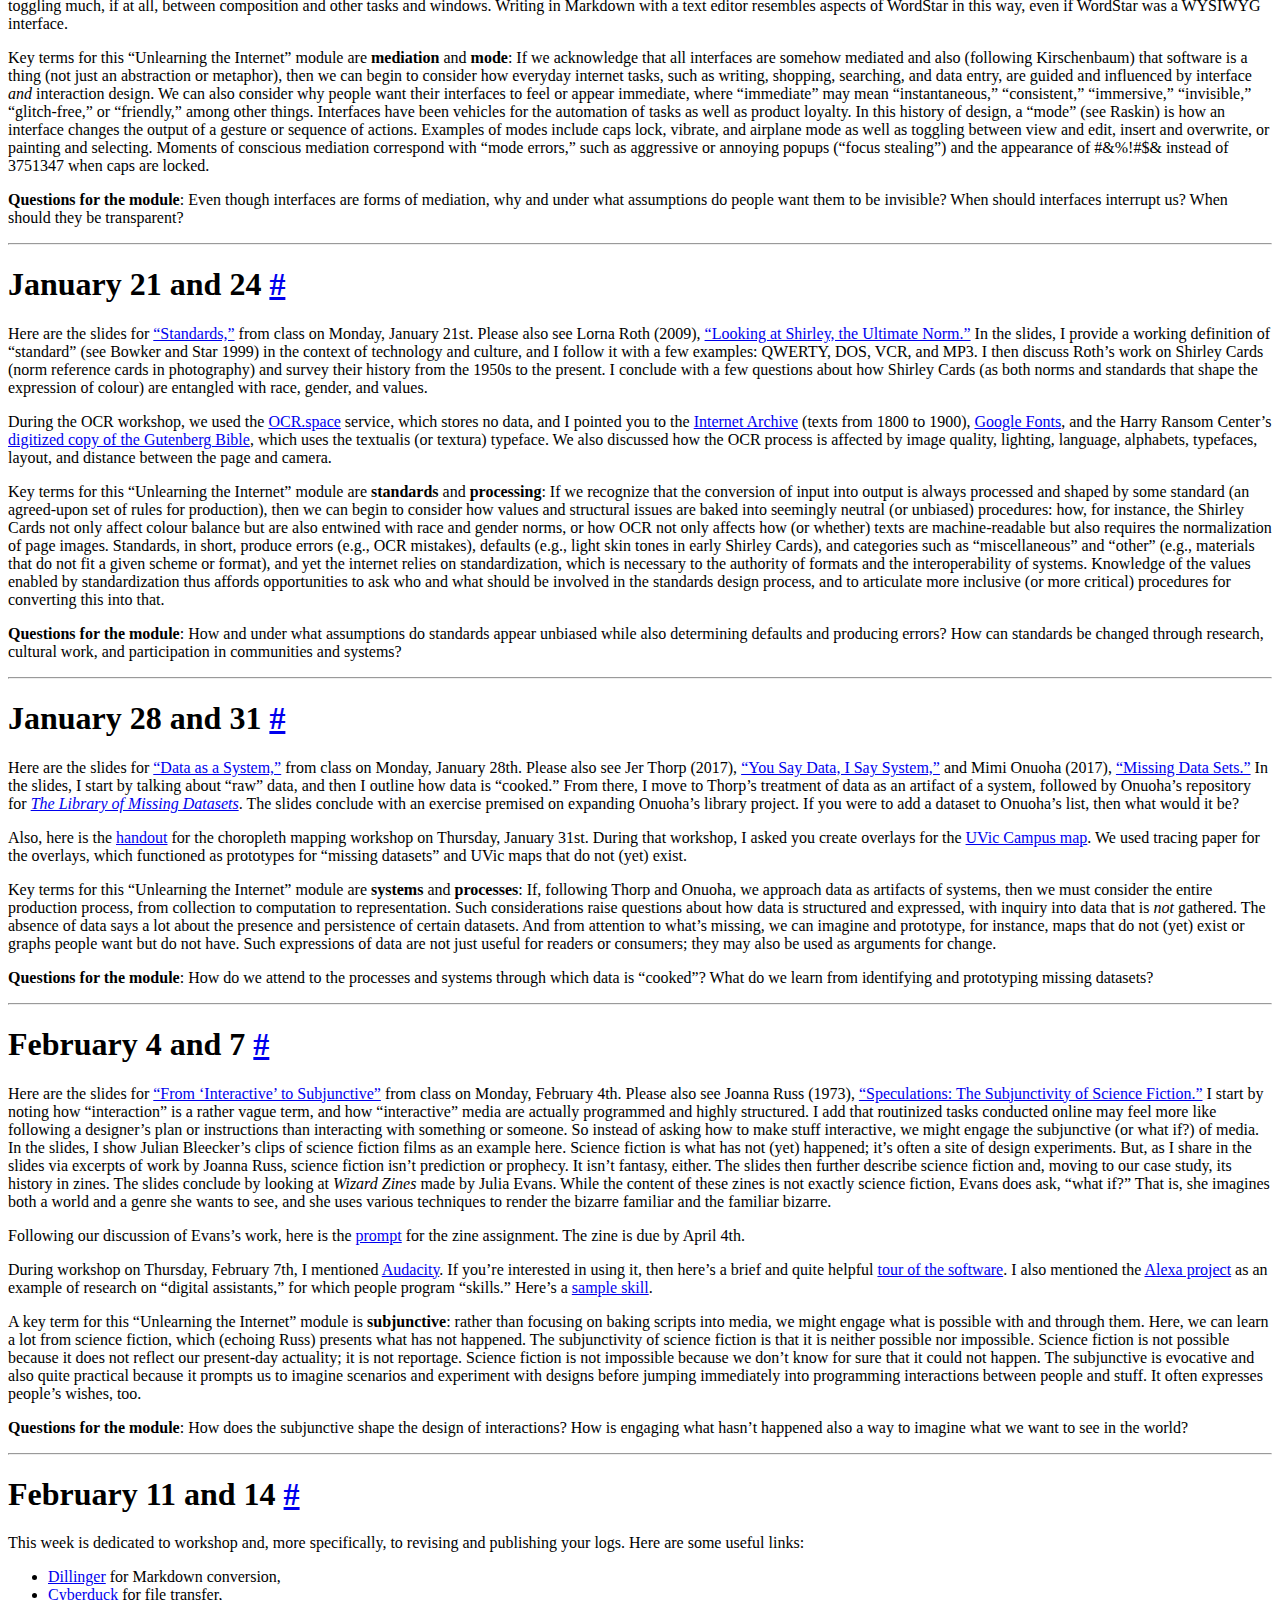
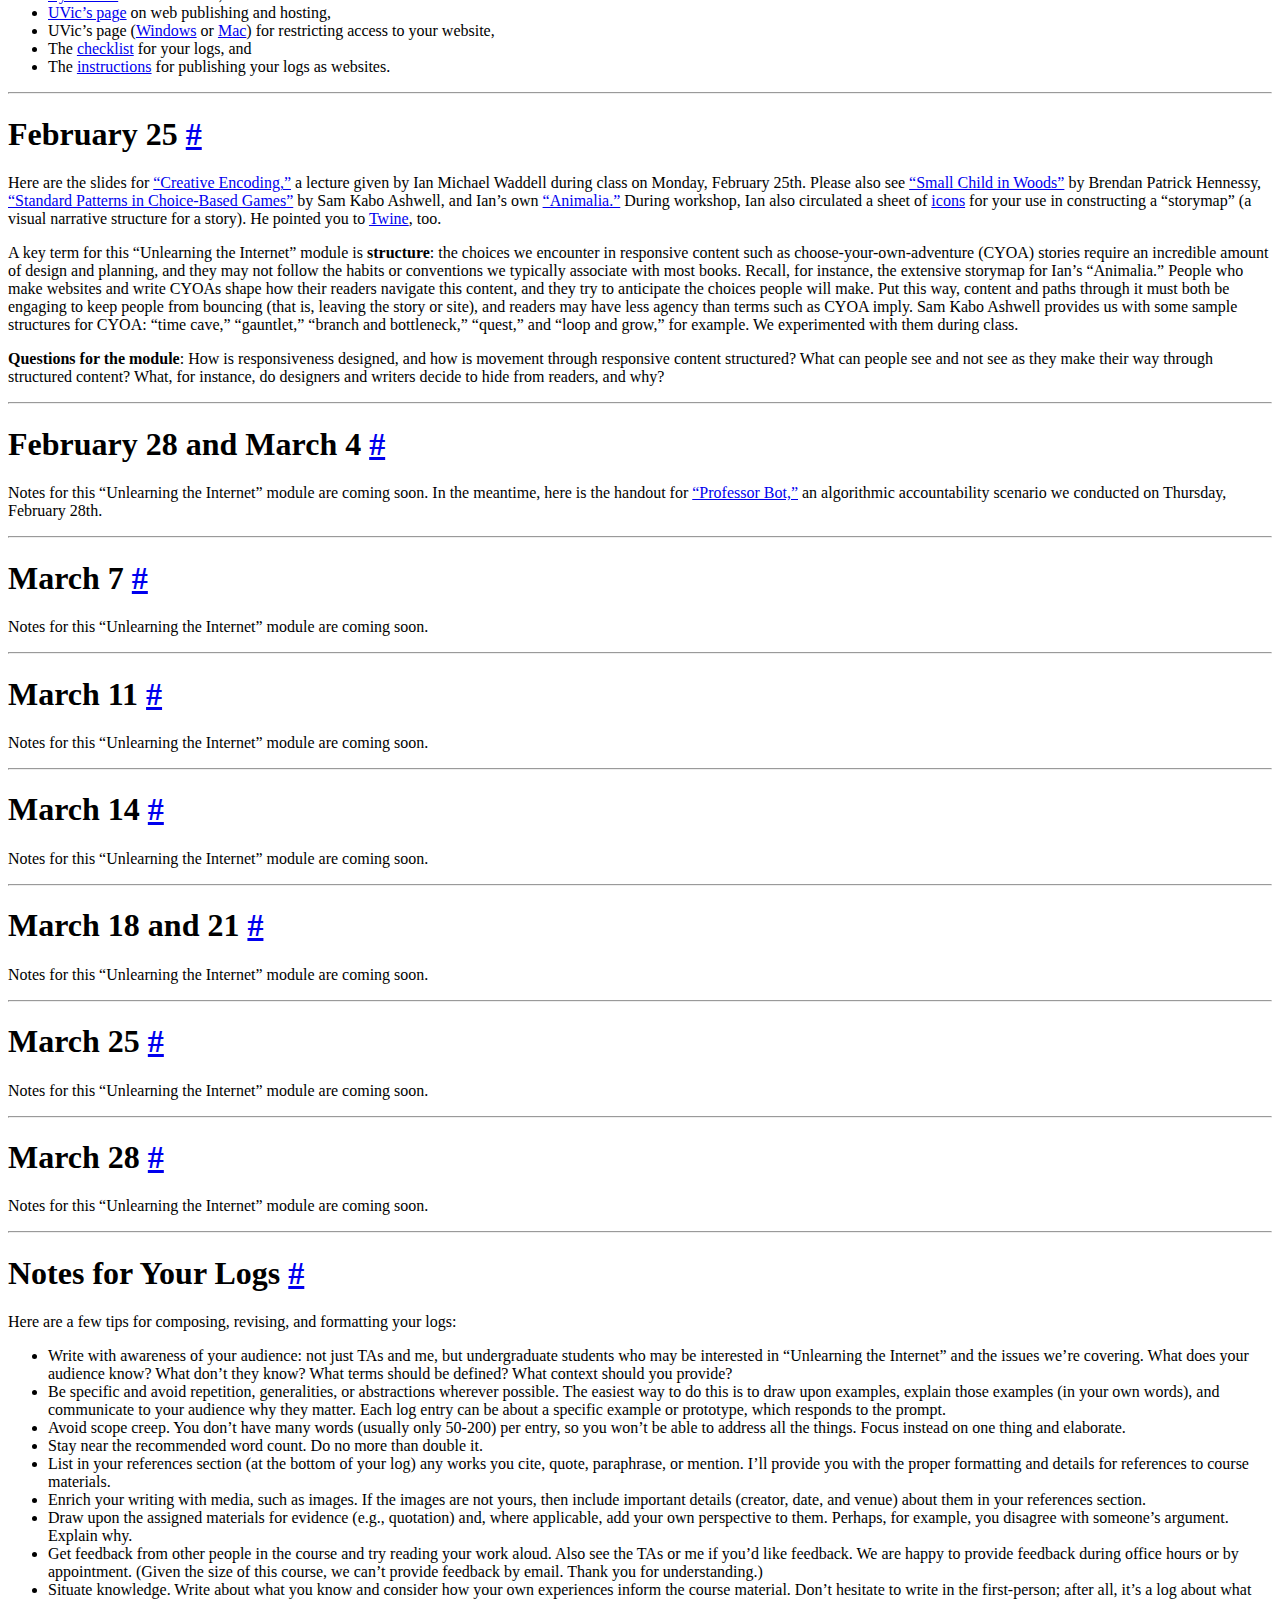
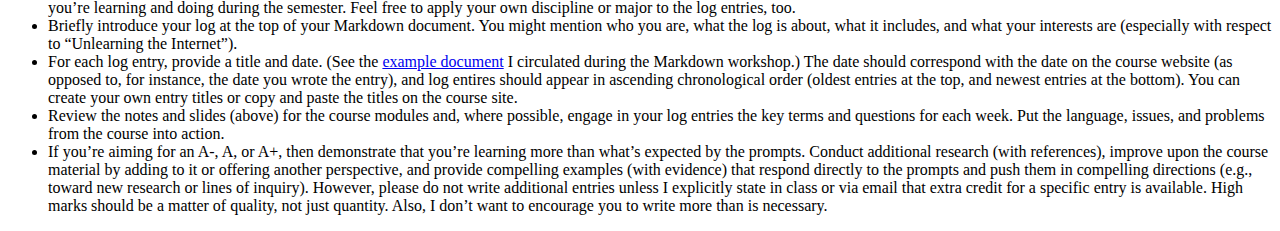
==== commit c23a045d: "Add files via upload" ====
--- a/notes/index.html
+++ b/notes/index.html
@@ -137,26 +137,28 @@
 <h1 id="notes"><strong>Notes</strong></h1>
 
 <ul>
-  <li><a href="#notes-for-intro-">Notes for Intro (Jan 7)</a>: Why Unlearn the Internet?</li>
-  <li><a href="#notes-for-week-1-">Notes for Week 1 (Jan 10)</a>: The Myth of Lone Male Inventors</li>
-  <li><a href="#notes-for-week-2-">Notes for Week 2 (Jan 14 + 17)</a>: The Desire for Immediate Interfaces</li>
-  <li><a href="#notes-for-week-3-">Notes for Week 3 (Jan 21 + 24)</a>: The Investment in Neutral Instruments</li>
-  <li><a href="#notes-for-week-4-">Notes for Week 4 (Jan 28 + 31)</a>: The Rhetoric of Raw Data</li>
-  <li><a href="#notes-for-week-5-">Notes for Week 5 (Feb 4 + 7)</a>: The Appeal to Interactivity</li>
-  <li><a href="#notes-for-week-6-">Notes for Week 6 (Feb 11 + 14)</a>: Writing and Publishing Workshops</li>
-  <li>No Notes for Week 7 (Feb 18 + 21): Reading Break</li>
-  <li><a href="#notes-for-week-8-">Notes for Week 8 (Feb 25 + 28)</a>: The Assertion of Autonomous Algorithms</li>
-  <li><a href="#notes-for-week-9-">Notes for Week 9 (March 4 + 7)</a>: The Belief in Sourcery</li>
-  <li><a href="#notes-for-week-10-">Notes for Week 10 (March 11 + 14)</a>: The Ideology of Landless Territory</li>
-  <li><a href="#notes-for-week-11-">Notes for Week 11 (March 18 + 21)</a>: The Fallacy of Extended Man</li>
-  <li><a href="#notes-for-week-12-">Notes for Week 12 (March 25 + 28)</a>: The Futures of Digital Labour</li>
-  <li><a href="#notes-for-week-13-">Notes for Week 13 (April 1 + 4)</a>: Zine Fair</li>
-  <li><a href="#notes-for-your-logs-">Notes for Composing, Revising, and Formatting Your Logs</a></li>
+  <li><a href="#january-7-">January 7</a>: Why Unlearn the Internet?</li>
+  <li><a href="#january-10-">January 10</a>: The Myth of Lone Male Inventors</li>
+  <li><a href="#january-14-and-17-">January 14 and 17</a>: The Desire for Immediate Interfaces</li>
+  <li><a href="#january-21-and-24-">January 21 and 24</a>: The Investment in Neutral Instruments</li>
+  <li><a href="#january-28-and-31-">January 28 and 31</a>: The Rhetoric of Raw Data</li>
+  <li><a href="#february-4-and-7-">February 4 and 7</a>: The Appeal to Interactivity</li>
+  <li><a href="#february-11-and-14-">February 11 and 14</a>: Writing and Publishing Workshops</li>
+  <li>February 18 and 21: Reading Break (no notes)</li>
+  <li><a href="#february-25-">February 25</a>: Choosing Your Own Adventure</li>
+  <li><a href="#february-28-and-march-4-">February 28 and March 4</a>: The Assertion of Autonomous Algorithms</li>
+  <li><a href="#march-7-">March 7</a>: The Belief in Sourcery</li>
+  <li><a href="#march-11-">March 11</a>: The Ideology of Landless Territory</li>
+  <li><a href="#march-14-">March 14</a>: The Futures of Digital Labour</li>
+  <li><a href="#march-18-and-21-">March 18 and 21</a>: Making a Zine</li>
+  <li><a href="#march-25-">March 25</a>: The Fallacy of Extended Man</li>
+  <li><a href="#march-28-">March 28</a>: Polishing Your Work</li>
+  <li><a href="#notes-for-your-logs-">Composing, Revising, and Formatting Your Logs</a></li>
 </ul>
 
 <hr />
 
-<h1 id="notes-for-intro-"><strong>Notes for Intro</strong> <a href="#notes-for-intro-">#</a></h1>
+<h1 id="january-7-"><strong>January 7</strong> <a href="#january-7-">#</a></h1>
 
 <p>I circulated a handout–<a href="../handouts/onepage.pdf">a DHum 150 FAQ</a>–at the beginning of class. Enjoy!</p>
 
@@ -164,11 +166,11 @@
 
 <p>A key term for this “Unlearning the Internet” module is <strong>parthood</strong>: If we begin with the assumption that the internet is comprised of parts, or that it’s not some monolithic structure, then we can approach it historically, asking what components were “remediated” into what we use today and thus continue to shape our habits. Of course, these parts are not just things; they are processes, too. Learning more about them helps us to avoid treating the internet as a recent phenomenon as well as attend to the relevance of ostensibly “obsolete” technologies.</p>
 
-<p><strong>Question for the week</strong>: How is the internet an assemblage of “old” parts, and how do those parts and their histories shape knowledge production today?</p>
-
-<hr />
-
-<h1 id="notes-for-week-1-"><strong>Notes for Week 1</strong> <a href="#notes-for-week-1-">#</a></h1>
+<p><strong>Questions for the module</strong>: How is the internet an assemblage of “old” parts, and how do those parts and their histories shape knowledge production today?</p>
+
+<hr />
+
+<h1 id="january-10-"><strong>January 10</strong> <a href="#january-10-">#</a></h1>
 
 <p>Here are the slides for <a href="../slides/week1/">“Labour and Gender in Computing.”</a> References include Ada Lovelace’s notes (1842); work on the ENIAC by Betty Snyder Holberton, Jean Jennings Barik, Kay McNulty Mauchly Antonelli, Marlyn Wescoff Meltzer, Ruth Lichterman Teitelbaum, and Frances Bilas Spence; Beatrice Worsley’s contributions to Transcode and FERUT; Duchess Harris’s research on Black human computers at NASA; Lisa Nakamura’s research on female Navajo workers at Fairchild Semiconductor; and Lynn Conway’s contributions to chip design and computer processing.</p>
 
@@ -176,105 +178,122 @@
 
 <p>Key terms for this “Unlearning the Internet” module are <strong>gender</strong> and <strong>labour</strong>: If we begin with the knowledge that technologies are gendered forms of congealed labour, then we can question popular myths of genius male inventors creating devices on their own. (For example, search for “famous inventors.”) Technologies are imagined, designed, and developed by groups (not lone male inventors) in particular contexts, which are shaped by history (see <a href="../slides/intro/">“Early Histories of the Internet”</a>). Despite their significant contributions to science and technology, women and non-binary people are often not given credit and/or compensation for their research, and technologies and technical expertise are routinely gendered male and masculinized.</p>
 
-<p><strong>Questions for the week</strong>: How are norms, habits, and labour conditions reinforced despite, and even through, technological change? What are the risks of assuming technological change, including the rise and growth of the internet, will always bring about social good?</p>
-
-<hr />
-
-<h1 id="notes-for-week-2-"><strong>Notes for Week 2</strong> <a href="#notes-for-week-2-">#</a></h1>
+<p><strong>Questions for the module</strong>: How are norms, habits, and labour conditions reinforced despite, and even through, technological change? What are the risks of assuming technological change, including the rise and growth of the internet, will always bring about social good?</p>
+
+<hr />
+
+<h1 id="january-14-and-17-"><strong>January 14 and 17</strong> <a href="#january-14-and-17-">#</a></h1>
 
 <p>Here are the slides for <a href="../slides/week2m/">“A History of Immediate Interfaces,”</a> from class on Monday, January 14th. I focus on batch processing, command lines, TUIs, WYSIWYGs, GUIs, WIMPs, skeuomorphs, ubicomp, and WordStar, and I conclude with a reminder that people (usually women) have also played the role of computing interfaces. (See, for example, <a href="https://jentery.github.io/150/slides/week2m/#/wrens">I.J. Good’s description of Colossus</a>.) I draw on work by Bette Nesmith Graham, Jef Raskin, Alan Kay, Jim Henson, Mark Weiser, Wendy Chun, and Matthew Kirschenbaum, whose <a href="https://medium.com/@mkirschenbaum/software-its-a-thing-a550448d0ed3">demonstration or litany</a> (2014) of how software may be variously understood is central to this module: software as asset, package, shrinkwrap, notation (or score), object, craft, epigraphy, clickwrap, hardware, social media, background, paper trail, service, and big data. If you have a moment, then you might familiarize yourself with two or three of these understandings. Package, object, craft, and service are especially relevant to this course.</p>
 
 <p>Also, here is <a href="../handouts/markdown.pdf">page 1 of the handout</a> for the Markdown workshop in class on Monday, January 17th. Page two of the handout was a <a href="http://geog.uoregon.edu/bartlein/courses/geog607/Rmd/MDquick-refcard.pdf">Markdown guide</a> produced by Patrick J. Bartlein, Professor of Geography at the University of Oregon. I also recommend <a href="https://www.sublimetext.com/">Sublime Text</a> and Sarah Simpkin’s <a href="https://programminghistorian.org/en/lessons/getting-started-with-markdown">“Getting Started with Markdown.”</a> Please note that a text editor is <em>not</em> a WYSIWYG environment. You will need to convert your Markdown into another format (e.g., HTML) to render images, links, formatting, and the like. One aim of Markdown, then, is to focus on composition and to avoid toggling much, if at all, between composition and other tasks and windows. Writing in Markdown with a text editor resembles aspects of WordStar in this way, even if WordStar was a WYSIWYG interface.</p>
 
-<p>Key terms for this “Unlearning the Internet” module are <strong>mediation</strong> and <strong>mode</strong>: If we acknowledge that all interfaces are somehow mediated and also (following Kirschenbaum) that software is a thing (and not just an abstraction or metaphor), then we can begin to consider how everyday internet tasks, such as writing, shopping, searching, and data entry, are guided and influenced by interface <em>and</em> interaction design. We can also consider why people want their interfaces to feel or appear immediate, where “immediate” may mean “instantaneous,” “consistent,” “immersive,” “invisible,” “glitch-free,” or “friendly,” among other things. Interfaces have been vehicles for the automation of tasks as well as product loyalty. In this history of design, a “mode” (see Raskin) is how an interface changes the output of a gesture or sequence of actions. Examples of modes include caps lock, vibrate, and airplane mode as well as toggling between view and edit, insert and overwrite, or painting and selecting. Moments of conscious mediation correspond with “mode errors,” such as aggressive or annoying popups (“focus stealing”) and the appearance of #&amp;%!#$&amp; instead of 3751347 when caps are locked.</p>
-
-<p><strong>Questions for the week</strong>: Even if interfaces are always mediated, why and under what assumptions do people want them to be invisible? When should interfaces interrupt us? When should they be transparent?</p>
-
-<hr />
-
-<h1 id="notes-for-week-3-"><strong>Notes for Week 3</strong> <a href="#notes-for-week-3-">#</a></h1>
+<p>Key terms for this “Unlearning the Internet” module are <strong>mediation</strong> and <strong>mode</strong>: If we acknowledge that all interfaces are somehow mediated and also (following Kirschenbaum) that software is a thing (not just an abstraction or metaphor), then we can begin to consider how everyday internet tasks, such as writing, shopping, searching, and data entry, are guided and influenced by interface <em>and</em> interaction design. We can also consider why people want their interfaces to feel or appear immediate, where “immediate” may mean “instantaneous,” “consistent,” “immersive,” “invisible,” “glitch-free,” or “friendly,” among other things. Interfaces have been vehicles for the automation of tasks as well as product loyalty. In this history of design, a “mode” (see Raskin) is how an interface changes the output of a gesture or sequence of actions. Examples of modes include caps lock, vibrate, and airplane mode as well as toggling between view and edit, insert and overwrite, or painting and selecting. Moments of conscious mediation correspond with “mode errors,” such as aggressive or annoying popups (“focus stealing”) and the appearance of #&amp;%!#$&amp; instead of 3751347 when caps are locked.</p>
+
+<p><strong>Questions for the module</strong>: Even though interfaces are forms of mediation, why and under what assumptions do people want them to be invisible? When should interfaces interrupt us? When should they be transparent?</p>
+
+<hr />
+
+<h1 id="january-21-and-24-"><strong>January 21 and 24</strong> <a href="#january-21-and-24-">#</a></h1>
 
 <p>Here are the slides for <a href="../slides/week3m/">“Standards,”</a> from class on Monday, January 21st. Please also see Lorna Roth (2009), <a href="https://www.cjc-online.ca/index.php/journal/article/view/2196/2055">“Looking at Shirley, the Ultimate Norm.”</a> In the slides, I provide a working definition of “standard” (see Bowker and Star 1999) in the context of technology and culture, and I follow it with a few examples: QWERTY, DOS, VCR, and MP3. I then discuss Roth’s work on Shirley Cards (norm reference cards in photography) and survey their history from the 1950s to the present. I conclude with a few questions about how Shirley Cards (as both norms and standards that shape the expression of colour) are entangled with race, gender, and values.</p>
 
 <p>During the OCR workshop, we used the <a href="https://ocr.space/">OCR.space</a> service, which stores no data, and I pointed you to the <a href="https://archive.org/search.php?query=mediatype%3A%28texts%29+AND+date%3A%5B1800-01-01+TO+1900-01-01%5D&amp;page=4">Internet Archive</a> (texts from 1800 to 1900), <a href="https://fonts.google.com/">Google Fonts</a>, and the Harry Ransom Center’s <a href="https://hrc.contentdm.oclc.org/digital/collection/p15878coll100/id/2675">digitized copy of the Gutenberg Bible</a>, which uses the textualis (or textura) typeface. We also discussed how the OCR process is affected by image quality, lighting, language, alphabets, typefaces, layout, and distance between the page and camera.</p>
 
-<p>Key terms for this “Unlearning the Internet” module are <strong>standards</strong> and <strong>processing</strong>: If we recognize that the conversion of input into output is always processed and shaped by some standard (an agreed-upon set of rules for production), then we can begin to consider how values and structural issues are baked into seemingly neutral (or unbiased) procedures: how, for instance, the Shirley Cards not only affect colour balance but are also entwined with race and gender norms, or how OCR not only affects how (or whether) texts are machine-readable but also requires the normalization of page images. Standards, in short, produce errors (e.g., OCR mistakes), defaults (e.g., light skin in early Shirley Cards), and categories such as “miscellaneous” and “other” (e.g., materials that do not fit a given scheme or format), and yet the internet relies on standardization, which is necessary to the authority of formats and the interoperability of systems. Knowledge of the values enabled by standardization thus affords opportunities to ask who and what should be involved in the standards design process, and to articulate more inclusive (or more critical) procedures for converting this into that.</p>
-
-<p><strong>Questions for the week</strong>: How and under what assumptions do standards appear unbiased while also determining defaults and producing errors? How can standards be changed through research, cultural work, and participation in communities and systems?</p>
-
-<hr />
-
-<h1 id="notes-for-week-4-"><strong>Notes for Week 4</strong> <a href="#notes-for-week-4-">#</a></h1>
+<p>Key terms for this “Unlearning the Internet” module are <strong>standards</strong> and <strong>processing</strong>: If we recognize that the conversion of input into output is always processed and shaped by some standard (an agreed-upon set of rules for production), then we can begin to consider how values and structural issues are baked into seemingly neutral (or unbiased) procedures: how, for instance, the Shirley Cards not only affect colour balance but are also entwined with race and gender norms, or how OCR not only affects how (or whether) texts are machine-readable but also requires the normalization of page images. Standards, in short, produce errors (e.g., OCR mistakes), defaults (e.g., light skin tones in early Shirley Cards), and categories such as “miscellaneous” and “other” (e.g., materials that do not fit a given scheme or format), and yet the internet relies on standardization, which is necessary to the authority of formats and the interoperability of systems. Knowledge of the values enabled by standardization thus affords opportunities to ask who and what should be involved in the standards design process, and to articulate more inclusive (or more critical) procedures for converting this into that.</p>
+
+<p><strong>Questions for the module</strong>: How and under what assumptions do standards appear unbiased while also determining defaults and producing errors? How can standards be changed through research, cultural work, and participation in communities and systems?</p>
+
+<hr />
+
+<h1 id="january-28-and-31-"><strong>January 28 and 31</strong> <a href="#january-28-and-31-">#</a></h1>
 
 <p>Here are the slides for <a href="../slides/week4m/">“Data as a System,”</a> from class on Monday, January 28th. Please also see Jer Thorp (2017), <a href="https://hackernoon.com/you-say-data-i-say-system-54e84aa7a421">“You Say Data, I Say System,”</a> and Mimi Onuoha (2017), <a href="https://vimeo.com/219717800">“Missing Data Sets.”</a> In the slides, I start by talking about “raw” data, and then I outline how data is “cooked.” From there, I move to Thorp’s treatment of data as an artifact of a system, followed by Onuoha’s repository for <a href="https://github.com/MimiOnuoha/missing-datasets"><em>The Library of Missing Datasets</em></a>. The slides conclude with an exercise premised on expanding Onuoha’s library project. If you were to add a dataset to Onuoha’s list, then what would it be?</p>
 
 <p>Also, here is the <a href="../handouts/choropleth.pdf">handout</a> for the choropleth mapping workshop on Thursday, January 31st. During that workshop, I asked you create overlays for the <a href="https://www.uvic.ca/home/about/campus-info/maps/pdf/handout-map-BW.pdf">UVic Campus map</a>. We used tracing paper for the overlays, which functioned as prototypes for “missing datasets” and UVic maps that do not (yet) exist.</p>
 
-<p>Key terms for this “Unlearning the Internet” module are <strong>systems</strong> and <strong>processes</strong>: If, following Thorp and Onuoha, we approach data as artifacts of systems, then we must consider the entire production process, from collection to computation to representation. Such considerations raise questions about how data is structured and expressed, with inquiry, too, into data that is <em>not</em> gathered. The absence of data says a lot about the presence and persistence of certain datasets. And from attention to what’s missing, we can imagine and prototype, for instance, maps that do not (yet) exist or graphs people want but do not have. Such expressions of data are not just useful for readers or consumers; they may also be used as arguments for change.</p>
-
-<p><strong>Questions for the week</strong>: coming soon.</p>
-
-<hr />
-
-<h1 id="notes-for-week-5-"><strong>Notes for Week 5</strong> <a href="#notes-for-week-5-">#</a></h1>
-
-<p>Here are the slides for <a href="../slides/week5m">“From ‘Interactive’ to Subjunctive”</a> from class on Monday, February 4th. Please also see Joanna Russ (1973), <a href="http://jenteryteaches.com/noneshall/150/russSpeculations.pdf">“Speculations: The Subjunctivity of Science Fiction”</a>.</p>
-
-<p>And here is the <a href="../handouts/zine.pdf">prompt</a> for the zine assignment. The zine is due by April 4th.</p>
+<p>Key terms for this “Unlearning the Internet” module are <strong>systems</strong> and <strong>processes</strong>: If, following Thorp and Onuoha, we approach data as artifacts of systems, then we must consider the entire production process, from collection to computation to representation. Such considerations raise questions about how data is structured and expressed, with inquiry into data that is <em>not</em> gathered. The absence of data says a lot about the presence and persistence of certain datasets. And from attention to what’s missing, we can imagine and prototype, for instance, maps that do not (yet) exist or graphs people want but do not have. Such expressions of data are not just useful for readers or consumers; they may also be used as arguments for change.</p>
+
+<p><strong>Questions for the module</strong>: How do we attend to the processes and systems through which data is “cooked”? What do we learn from identifying and prototyping missing datasets?</p>
+
+<hr />
+
+<h1 id="february-4-and-7-"><strong>February 4 and 7</strong> <a href="#february-4-and-7-">#</a></h1>
+
+<p>Here are the slides for <a href="../slides/week5m">“From ‘Interactive’ to Subjunctive”</a> from class on Monday, February 4th. Please also see Joanna Russ (1973), <a href="http://jenteryteaches.com/noneshall/150/russSpeculations.pdf">“Speculations: The Subjunctivity of Science Fiction.”</a> I start by noting how “interaction” is a rather vague term, and how “interactive” media are actually programmed and highly structured. I add that routinized tasks conducted online may feel more like following a designer’s plan or instructions than interacting with something or someone. So instead of asking how to make stuff interactive, we might engage the subjunctive (or what if?) of media. In the slides, I show Julian Bleecker’s clips of science fiction films as an example here. Science fiction is what has not (yet) happened; it’s often a site of design experiments. But, as I share in the slides via excerpts of work by Joanna Russ, science fiction isn’t prediction or prophecy. It isn’t fantasy, either. The slides then further describe science fiction and, moving to our case study, its history in zines. The slides conclude by looking at <em>Wizard Zines</em> made by Julia Evans. While the content of these zines is not exactly science fiction, Evans does ask, “what if?” That is, she imagines both a world and a genre she wants to see, and she uses various techniques to render the bizarre familiar and the familiar bizarre.</p>
+
+<p>Following our discussion of Evans’s work, here is the <a href="../handouts/zine.pdf">prompt</a> for the zine assignment. The zine is due by April 4th.</p>
 
 <p>During workshop on Thursday, February 7th, I mentioned <a href="https://www.audacityteam.org/">Audacity</a>. If you’re interested in using it, then here’s a brief and quite helpful <a href="https://manual.audacityteam.org/man/audacity_tour_guide.html">tour of the software</a>. I also mentioned the <a href="https://developer.amazon.com/alexa">Alexa project</a> as an example of research on “digital assistants,” for which people program “skills.” Here’s a <a href="https://github.com/alexa-labs/skill-sample-nodejs-space-explorer/blob/master/README.md">sample skill</a>.</p>
 
-<p>Notes, key terms, and question(s) of the week for this “Unlearning the Internet” module are coming soon.</p>
-
-<hr />
-
-<h1 id="notes-for-week-6-"><strong>Notes for Week 6</strong> <a href="#notes-for-week-6-">#</a></h1>
+<p>A key term for this “Unlearning the Internet” module is <strong>subjunctive</strong>: rather than focusing on baking scripts into media, we might engage what is possible with and through them. Here, we can learn a lot from science fiction, which (echoing Russ) presents what has not happened. The subjunctivity of science fiction is that it is neither possible nor impossible. Science fiction is not possible because it does not reflect our present-day actuality; it is not reportage. Science fiction is not impossible because we don’t know for sure that it could not happen. The subjunctive is evocative and also quite practical because it prompts us to imagine scenarios and experiment with designs before jumping immediately into programming interactions between people and stuff. It often expresses people’s wishes, too.</p>
+
+<p><strong>Questions for the module</strong>: How does the subjunctive shape the design of interactions? How is engaging what hasn’t happened also a way to imagine what we want to see in the world?</p>
+
+<hr />
+
+<h1 id="february-11-and-14-"><strong>February 11 and 14</strong> <a href="#february-11-and-14-">#</a></h1>
 
 <p>This week is dedicated to workshop and, more specifically, to revising and publishing your logs. Here are some useful links:</p>
 
 <ul>
   <li><a href="https://dillinger.io/">Dillinger</a> for Markdown conversion,</li>
   <li><a href="https://cyberduck.io/">Cyberduck</a> for file transfer,</li>
-  <li><a href="https://www.uvic.ca/systems/support/web/webhosting-students/index.php">UVic’s page</a> on web publishing and hosting, and</li>
-  <li>UVic’s page (<a href="https://www.uvic.ca/systems/support/web/webhosting-students/restrictwindows.php">Windows</a> or <a href="https://www.uvic.ca/systems/support/web/webhosting-students/restrictmacos.php">Mac</a>) for restricting access to your website, and</li>
-  <li>The <a href="../handouts/checklist.pdf">checklist</a> for your logs.</li>
+  <li><a href="https://www.uvic.ca/systems/support/web/webhosting-students/index.php">UVic’s page</a> on web publishing and hosting,</li>
+  <li>UVic’s page (<a href="https://www.uvic.ca/systems/support/web/webhosting-students/restrictwindows.php">Windows</a> or <a href="https://www.uvic.ca/systems/support/web/webhosting-students/restrictmacos.php">Mac</a>) for restricting access to your website,</li>
+  <li>The <a href="../handouts/checklist.pdf">checklist</a> for your logs, and</li>
+  <li>The <a href="../handouts/publishing.pdf">instructions</a> for publishing your logs as websites.</li>
 </ul>
 
-<p>You may also want to consider how to resize images on your computer.</p>
-
-<hr />
-
-<h1 id="notes-for-week-8-"><strong>Notes for Week 8</strong> <a href="#notes-for-week-8-">#</a></h1>
-
-<p>Notes, slides, key terms, and question(s) of the week for this “Unlearning the Internet” module are coming soon.</p>
-
-<hr />
-
-<h1 id="notes-for-week-9-"><strong>Notes for Week 9</strong> <a href="#notes-for-week-9-">#</a></h1>
-
-<p>Notes, slides, key terms, and question(s) of the week for this “Unlearning the Internet” module are coming soon.</p>
-
-<hr />
-
-<h1 id="notes-for-week-10-"><strong>Notes for Week 10</strong> <a href="#notes-for-week-10-">#</a></h1>
-
-<p>Notes, slides, key terms, and question(s) of the week for this “Unlearning the Internet” module are coming soon.</p>
-
-<hr />
-
-<h1 id="notes-for-week-11-"><strong>Notes for Week 11</strong> <a href="#notes-for-week-11-">#</a></h1>
-
-<p>Notes, slides, key terms, and question(s) of the week for this “Unlearning the Internet” module are coming soon.</p>
-
-<hr />
-
-<h1 id="notes-for-week-12-"><strong>Notes for Week 12</strong> <a href="#notes-for-week-12-">#</a></h1>
-
-<p>Notes, slides, key terms, and question(s) of the week for this “Unlearning the Internet” module are coming soon.</p>
-
-<hr />
-
-<h1 id="notes-for-week-13-"><strong>Notes for Week 13</strong> <a href="#notes-for-week-13-">#</a></h1>
+<hr />
+
+<h1 id="february-25-"><strong>February 25</strong> <a href="#february-25-">#</a></h1>
+
+<p>Here are the slides for <a href="../slides/imw.pdf">“Creative Encoding,”</a> a lecture given by Ian Michael Waddell during class on Monday, February 25th. Please also see <a href="https://selectadecision.info/">“Small Child in Woods”</a> by Brendan Patrick Hennessy, <a href="https://heterogenoustasks.wordpress.com/2015/01/26/standard-patterns-in-choice-based-games/">“Standard Patterns in Choice-Based Games”</a> by Sam Kabo Ashwell, and Ian’s own <a href="https://imw.itch.io/animalia">“Animalia.”</a> During workshop, Ian also circulated a sheet of <a href="../handouts/icons.pdf">icons</a> for your use in constructing a “storymap” (a visual narrative structure for a story). He pointed you to <a href="https://twinery.org/">Twine</a>, too.</p>
+
+<p>A key term for this “Unlearning the Internet” module is <strong>structure</strong>: the choices we encounter in responsive content such as choose-your-own-adventure (CYOA) stories require an incredible amount of design and planning, and they may not follow the habits or conventions we typically associate with most books. Recall, for instance, the extensive storymap for Ian’s “Animalia.” People who make websites and write CYOAs shape how their readers navigate this content, and they try to anticipate the choices people will make. Put this way, content and paths through it must both be engaging to keep people from bouncing (that is, leaving the story or site), and readers may have less agency than terms such as CYOA imply. Sam Kabo Ashwell provides us with some sample structures for CYOA: “time cave,” “gauntlet,” “branch and bottleneck,” “quest,” and “loop and grow,” for example. We experimented with them during class.</p>
+
+<p><strong>Questions for the module</strong>: How is responsiveness designed, and how is movement through responsive content structured? What can people see and not see as they make their way through structured content? What, for instance, do designers and writers decide to hide from readers, and why?</p>
+
+<hr />
+
+<h1 id="february-28-and-march-4-"><strong>February 28 and March 4</strong> <a href="#february-28-and-march-4-">#</a></h1>
+
+<p>Notes for this “Unlearning the Internet” module are coming soon. In the meantime, here is the handout for <a href="../handouts/accountability.pdf">“Professor Bot,”</a> an algorithmic accountability scenario we conducted on Thursday, February 28th.</p>
+
+<hr />
+
+<h1 id="march-7-"><strong>March 7</strong> <a href="#march-7-">#</a></h1>
+
+<p>Notes for this “Unlearning the Internet” module are coming soon.</p>
+
+<hr />
+
+<h1 id="march-11-"><strong>March 11</strong> <a href="#march-11-">#</a></h1>
+
+<p>Notes for this “Unlearning the Internet” module are coming soon.</p>
+
+<hr />
+
+<h1 id="march-14-"><strong>March 14</strong> <a href="#march-14-">#</a></h1>
+
+<p>Notes for this “Unlearning the Internet” module are coming soon.</p>
+
+<hr />
+
+<h1 id="march-18-and-21-"><strong>March 18 and 21</strong> <a href="#march-18-and-21-">#</a></h1>
+
+<p>Notes for this “Unlearning the Internet” module are coming soon.</p>
+
+<hr />
+
+<h1 id="march-25-"><strong>March 25</strong> <a href="#march-25-">#</a></h1>
+
+<p>Notes for this “Unlearning the Internet” module are coming soon.</p>
+
+<hr />
+
+<h1 id="march-28-"><strong>March 28</strong> <a href="#march-218-">#</a></h1>
 
 <p>Notes for this “Unlearning the Internet” module are coming soon.</p>
 
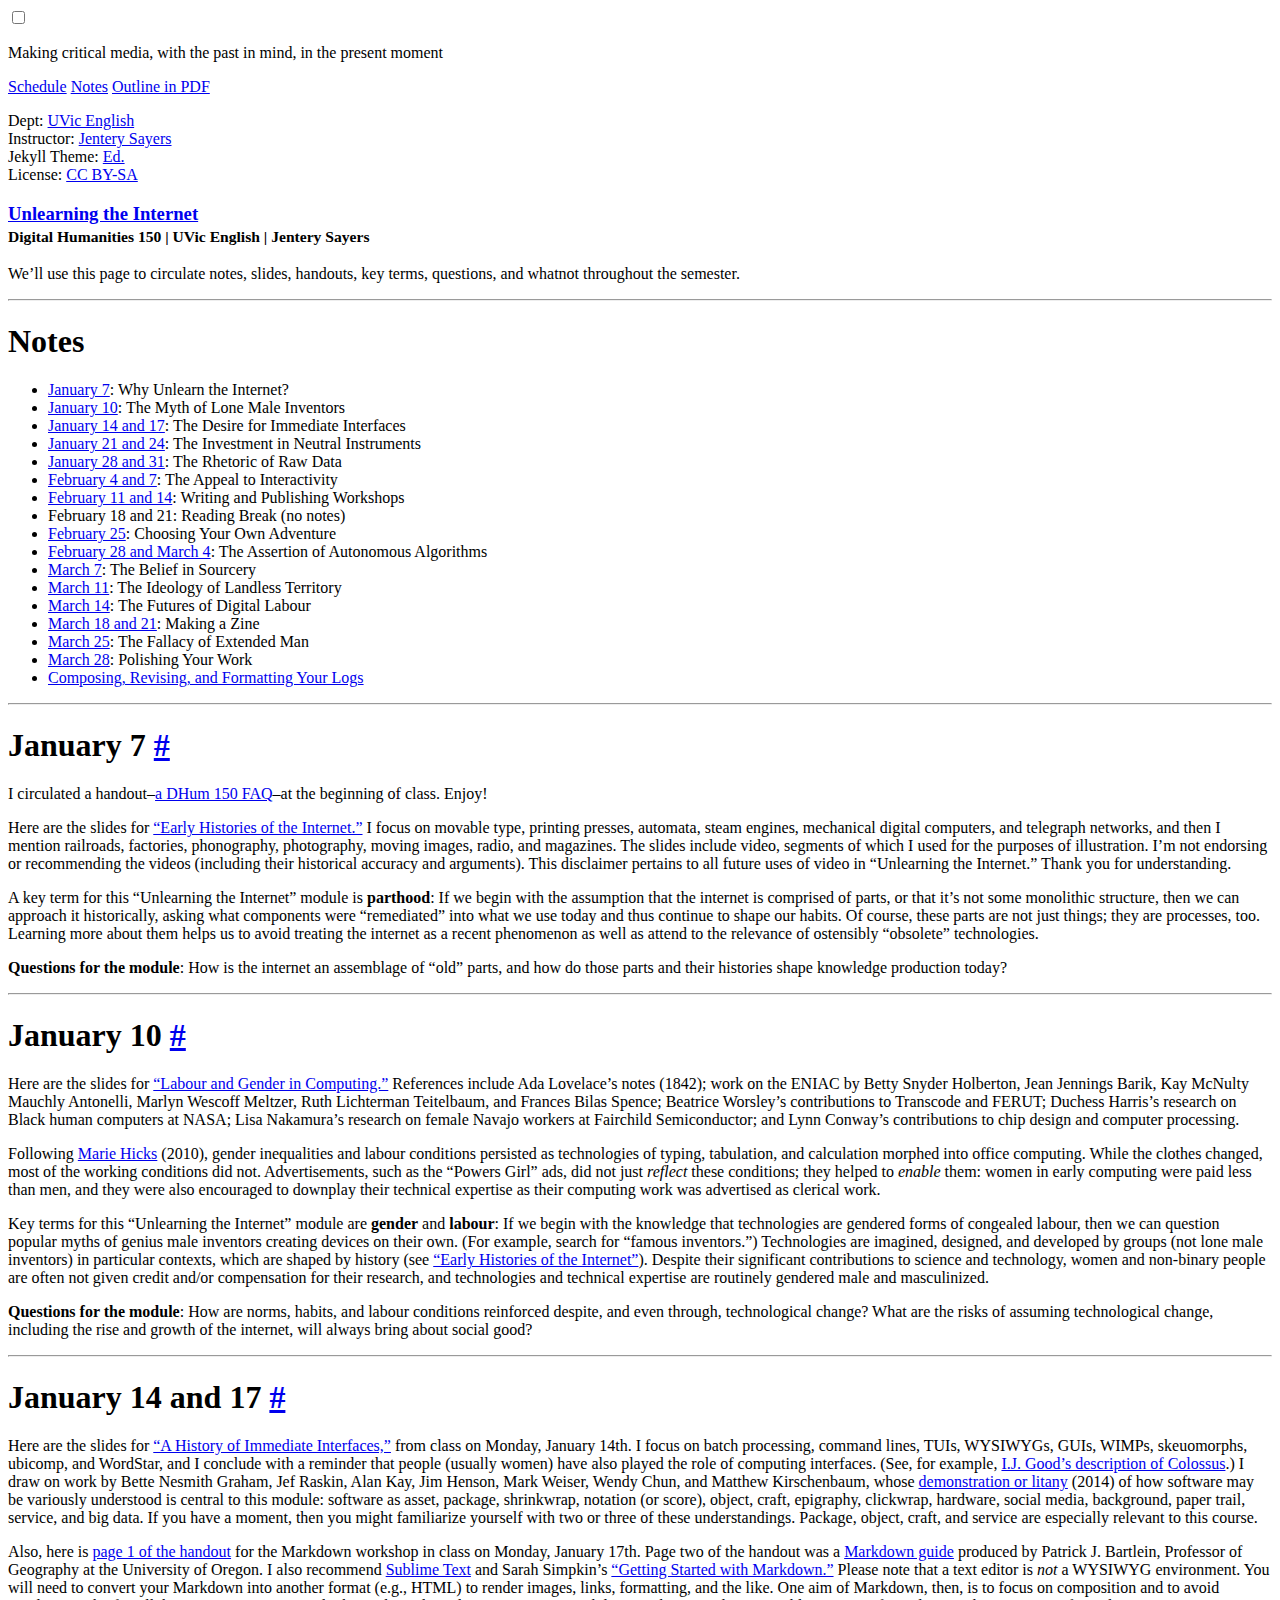
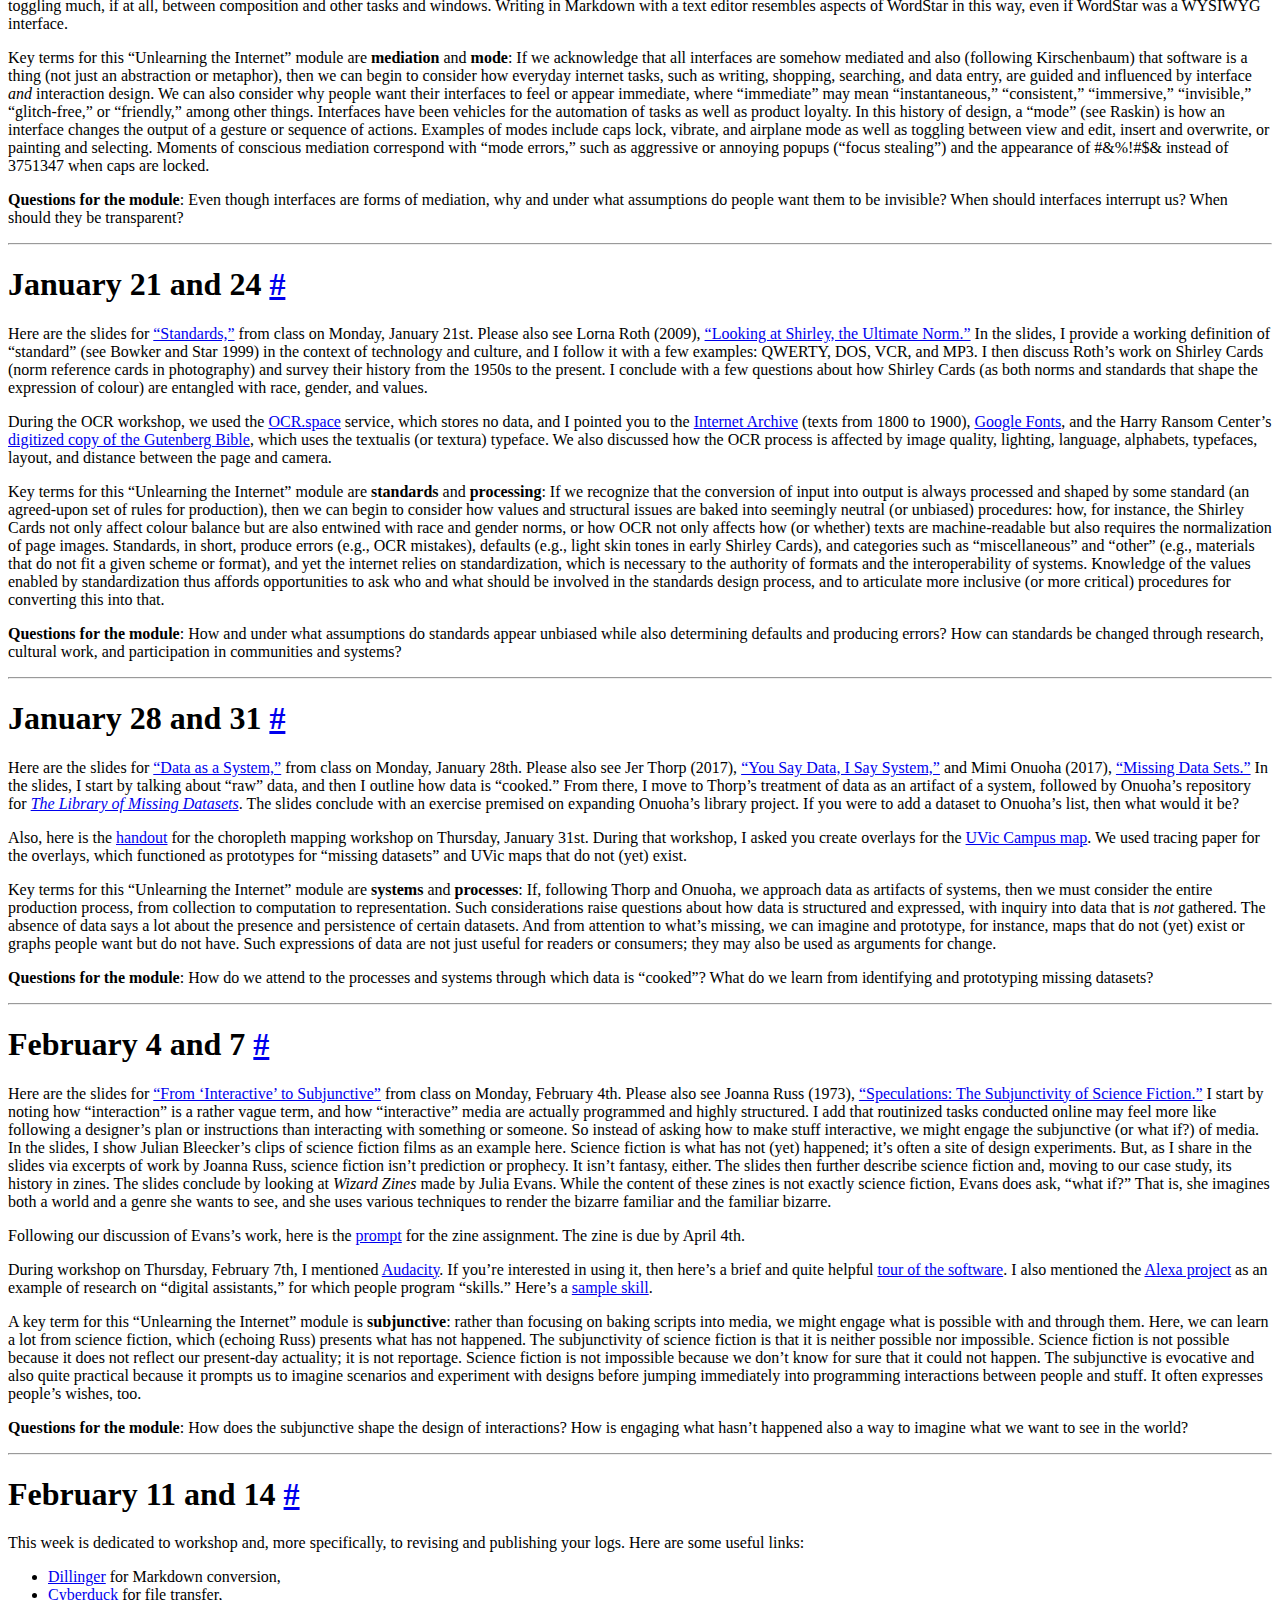
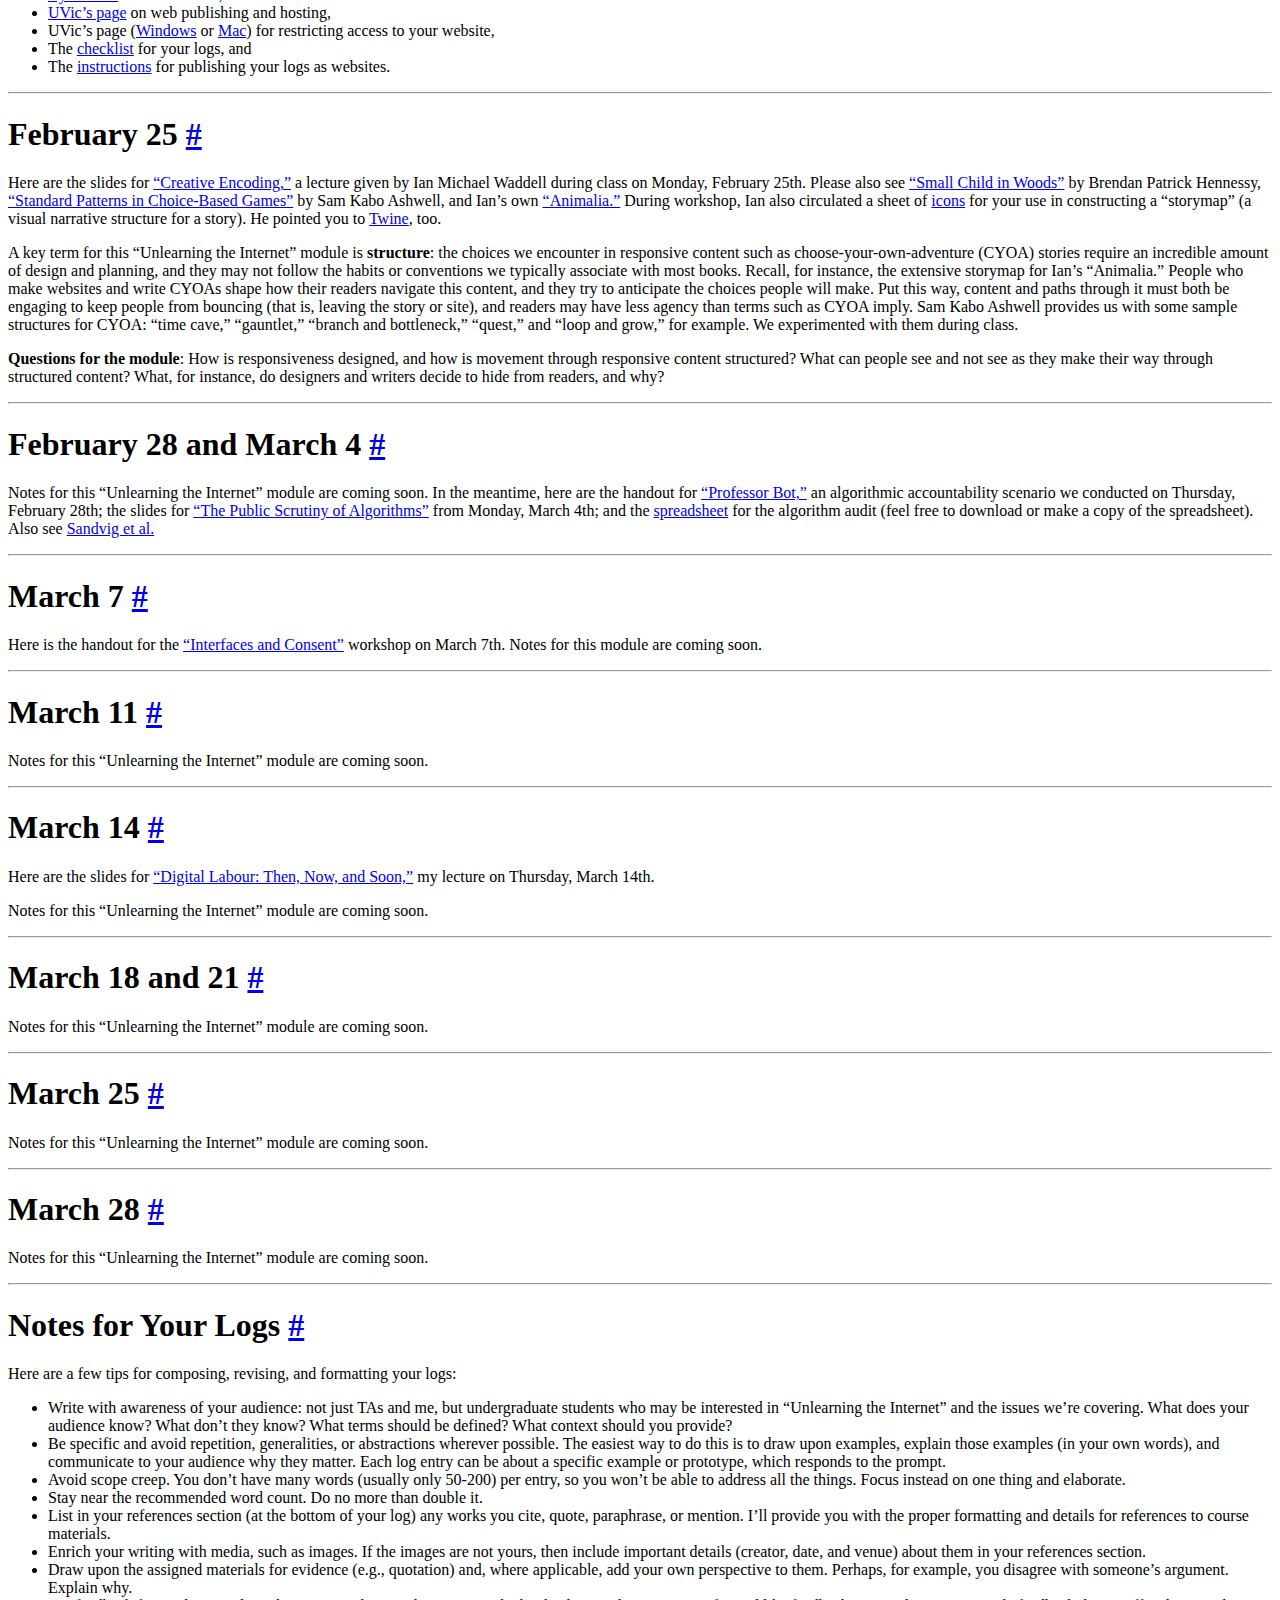
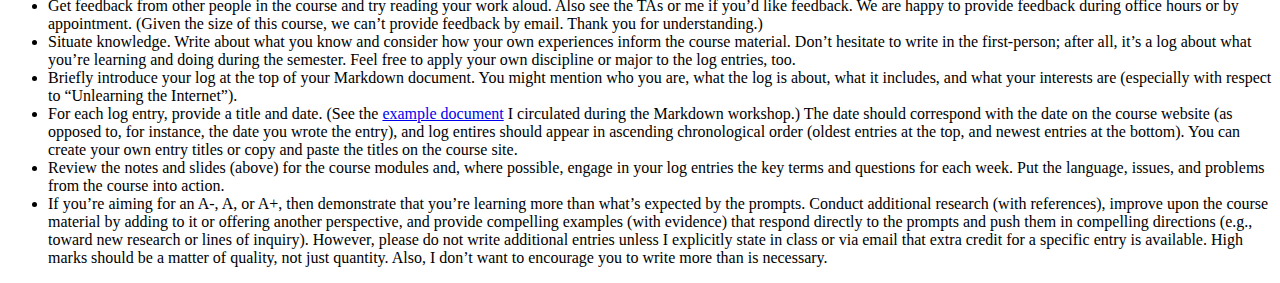
==== commit 60e19dcc: "Add files via upload" ====
--- a/notes/index.html
+++ b/notes/index.html
@@ -259,13 +259,13 @@
 
 <h1 id="february-28-and-march-4-"><strong>February 28 and March 4</strong> <a href="#february-28-and-march-4-">#</a></h1>
 
-<p>Notes for this “Unlearning the Internet” module are coming soon. In the meantime, here is the handout for <a href="../handouts/accountability.pdf">“Professor Bot,”</a> an algorithmic accountability scenario we conducted on Thursday, February 28th.</p>
+<p>Notes for this “Unlearning the Internet” module are coming soon. In the meantime, here are the handout for <a href="../handouts/accountability.pdf">“Professor Bot,”</a> an algorithmic accountability scenario we conducted on Thursday, February 28th; the slides for <a href="../slides/week9m">“The Public Scrutiny of Algorithms”</a> from Monday, March 4th; and the <a href="https://docs.google.com/spreadsheets/d/1f-QxAz8gxPJNR3JZ_I173ThzAQlCutBdkji2KrycmI4/edit#gid=0">spreadsheet</a> for the algorithm audit (feel free to download or make a copy of the spreadsheet). Also see <a href="http://www-personal.umich.edu/~csandvig/research/Auditing%20Algorithms%20--%20Sandvig%20--%20ICA%202014%20Data%20and%20Discrimination%20Preconference.pdf">Sandvig et al.</a></p>
 
 <hr />
 
 <h1 id="march-7-"><strong>March 7</strong> <a href="#march-7-">#</a></h1>
 
-<p>Notes for this “Unlearning the Internet” module are coming soon.</p>
+<p>Here is the handout for the <a href="../handouts/interfacesAndConsent.pdf">“Interfaces and Consent”</a> workshop on March 7th. Notes for this module are coming soon.</p>
 
 <hr />
 
@@ -276,6 +276,8 @@
 <hr />
 
 <h1 id="march-14-"><strong>March 14</strong> <a href="#march-14-">#</a></h1>
+
+<p>Here are the slides for <a href="../slides/week10r/">“Digital Labour: Then, Now, and Soon,”</a> my lecture on Thursday, March 14th.</p>
 
 <p>Notes for this “Unlearning the Internet” module are coming soon.</p>
 
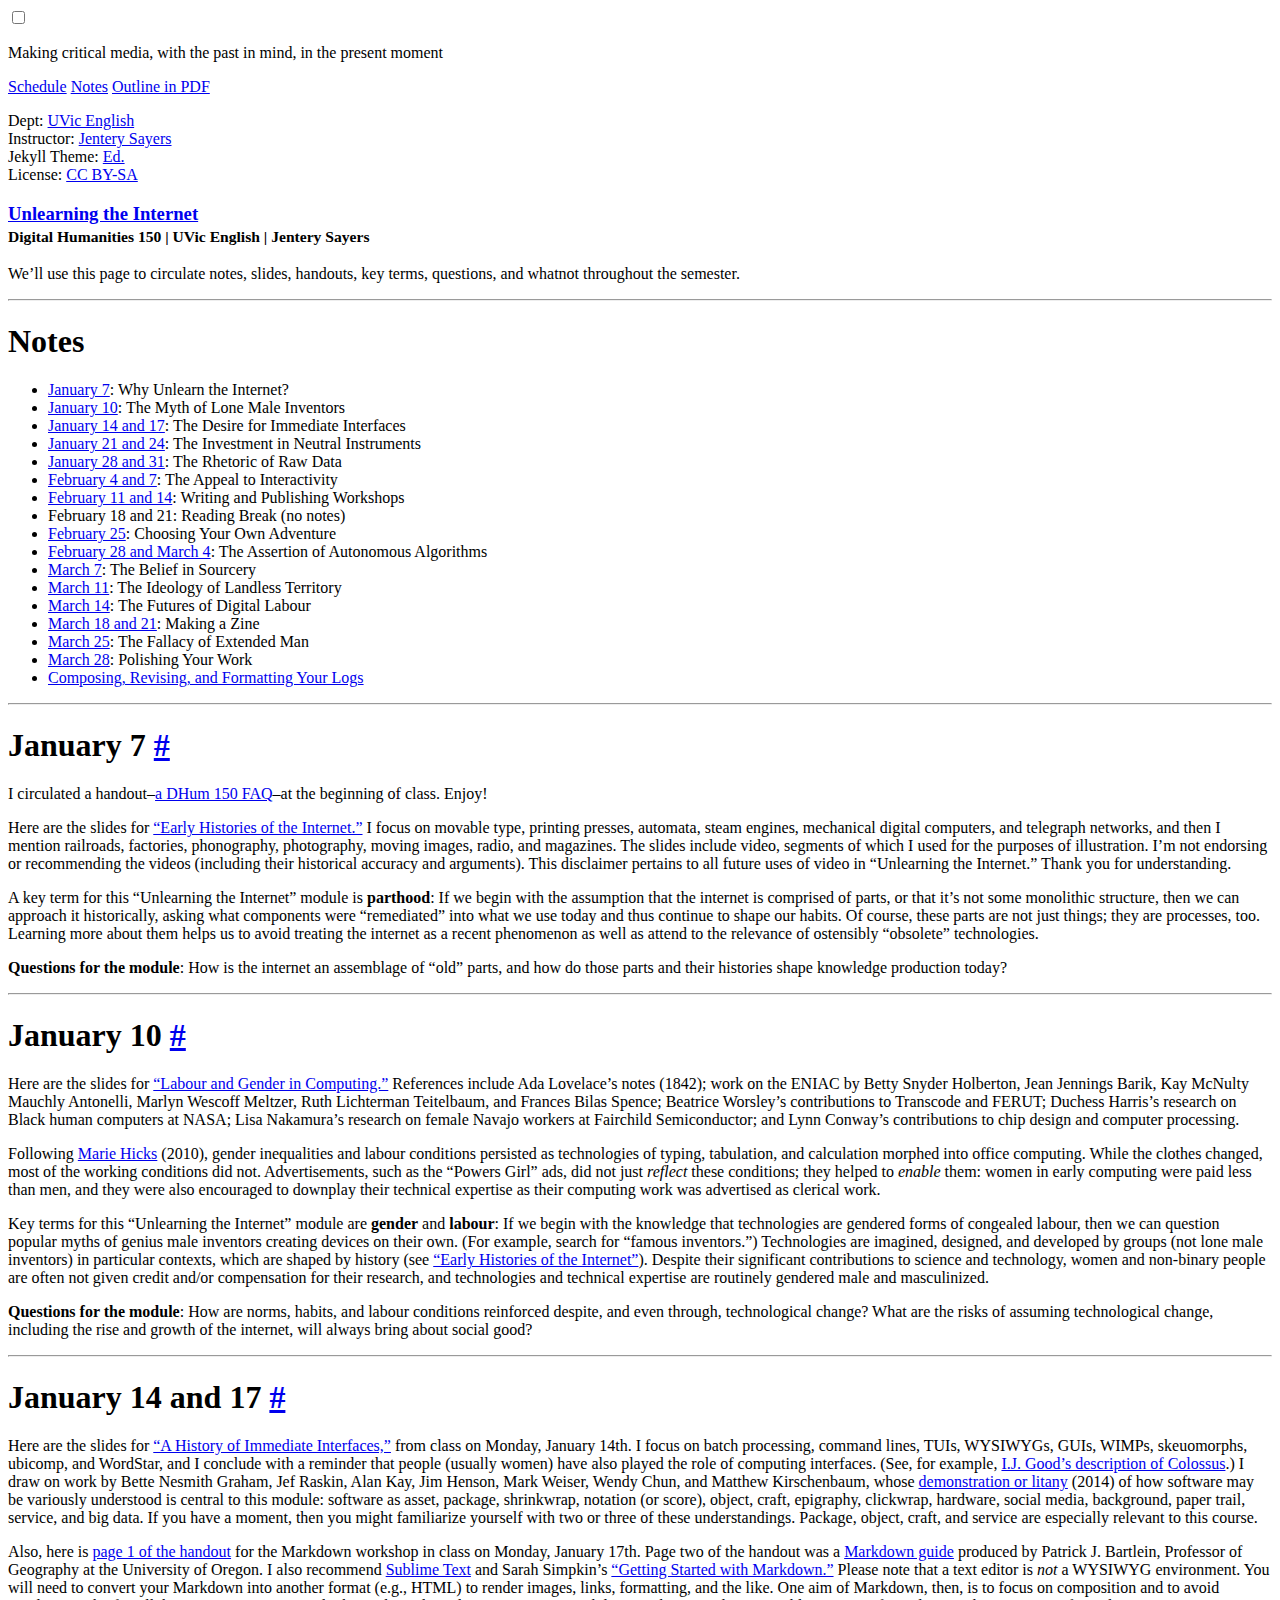
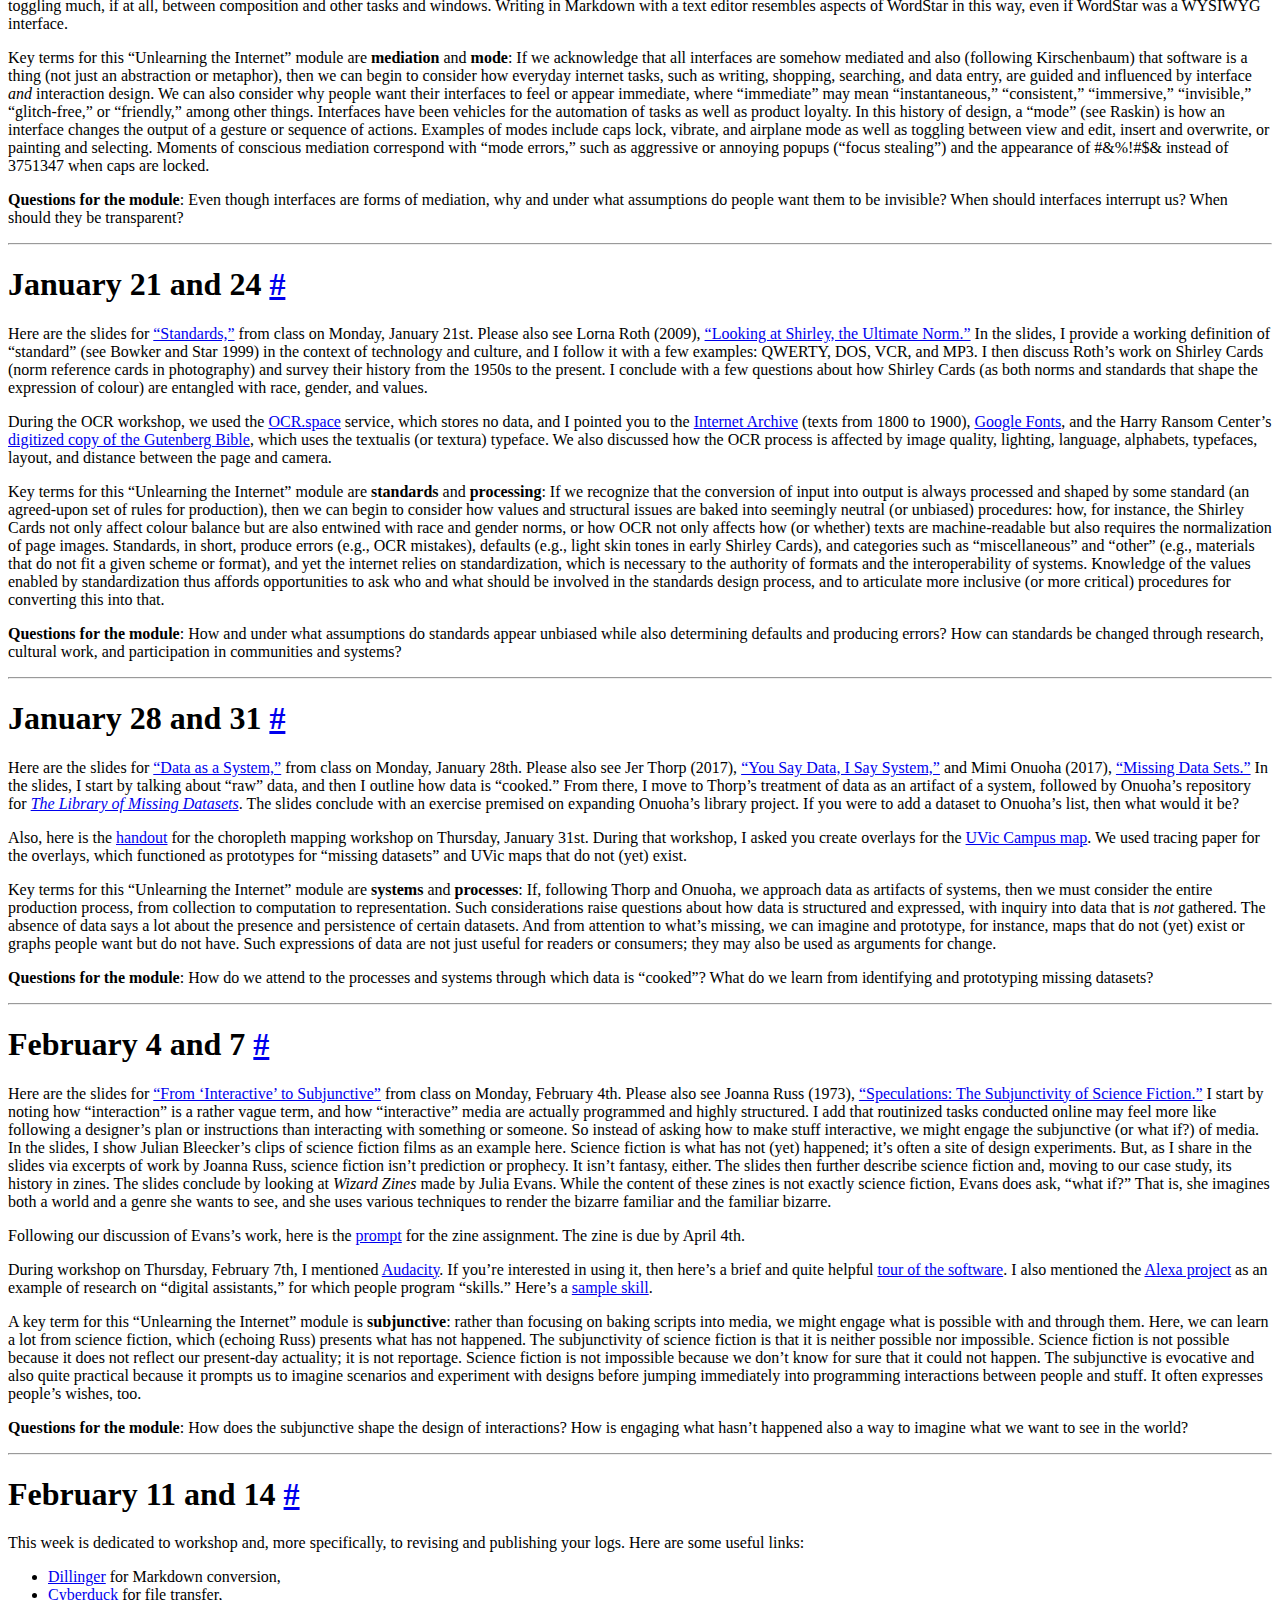
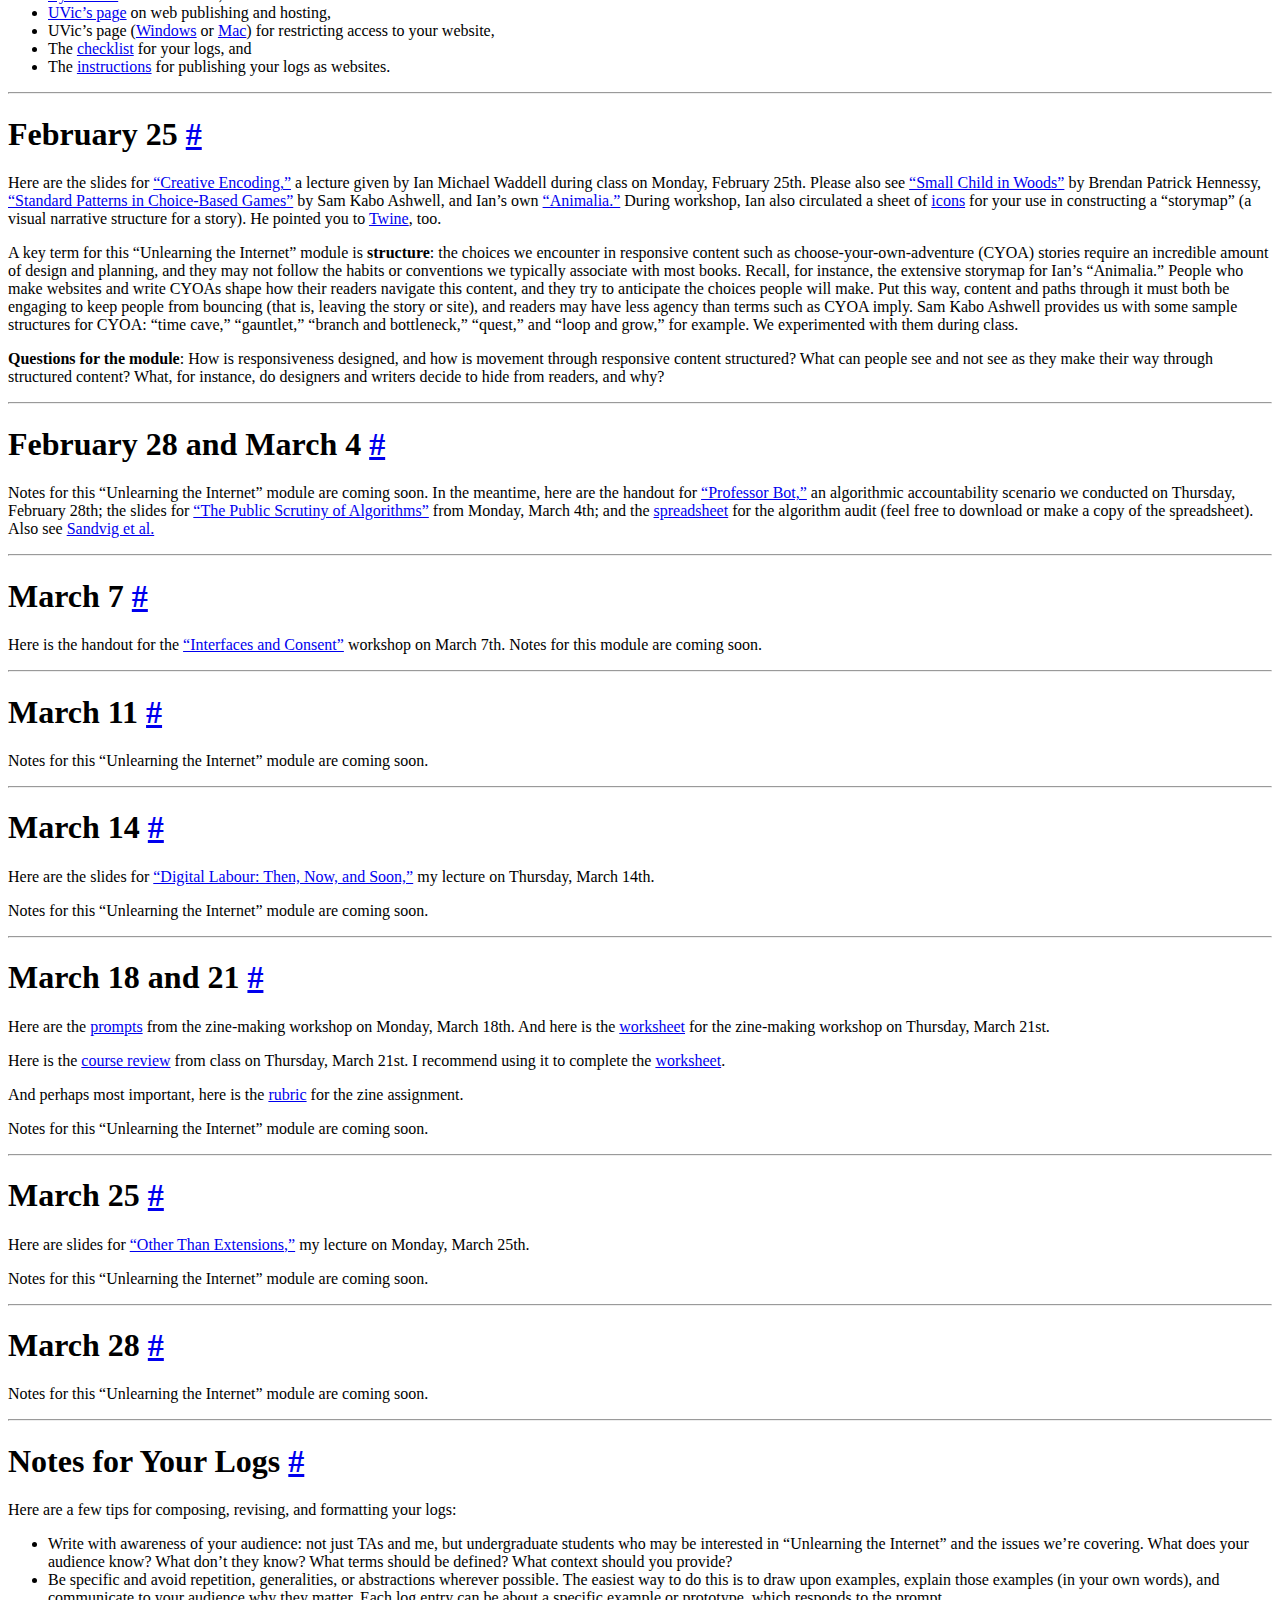
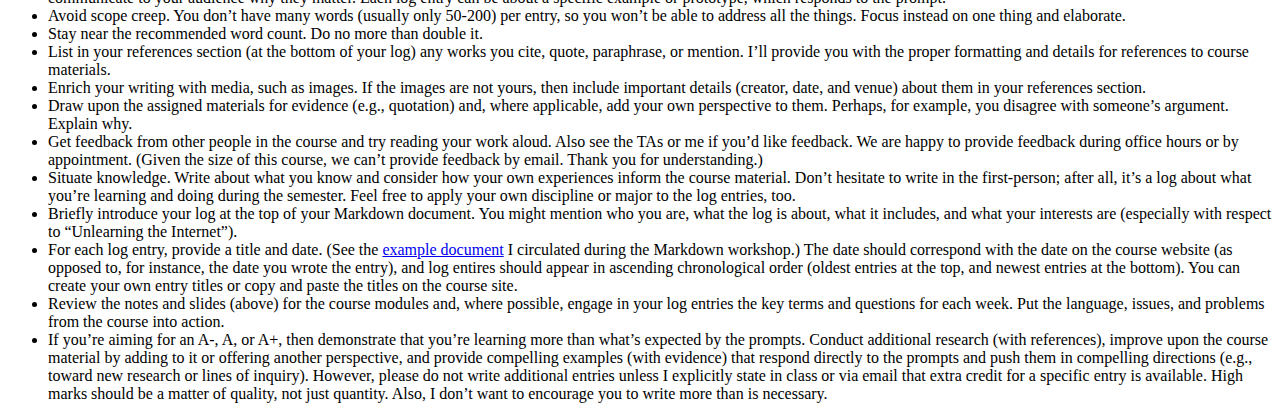
==== commit 4f6d2877: "Add files via upload" ====
--- a/notes/index.html
+++ b/notes/index.html
@@ -285,11 +285,19 @@
 
 <h1 id="march-18-and-21-"><strong>March 18 and 21</strong> <a href="#march-18-and-21-">#</a></h1>
 
+<p>Here are the <a href="../handouts/zineQuestions.pdf">prompts</a> from the zine-making workshop on Monday, March 18th. And here is the <a href="../handouts/zineQuestions2.pdf">worksheet</a> for the zine-making workshop on Thursday, March 21st.</p>
+
+<p>Here is the <a href="../handouts/courseReview.pdf">course review</a> from class on Thursday, March 21st. I recommend using it to complete the <a href="../handouts/zineQuestions.pdf">worksheet</a>.</p>
+
+<p>And perhaps most important, here is the <a href="../handouts/zineRubric.pdf">rubric</a> for the zine assignment.</p>
+
 <p>Notes for this “Unlearning the Internet” module are coming soon.</p>
 
 <hr />
 
 <h1 id="march-25-"><strong>March 25</strong> <a href="#march-25-">#</a></h1>
+
+<p>Here are slides for <a href="../slides/week12m/">“Other Than Extensions,”</a> my lecture on Monday, March 25th.</p>
 
 <p>Notes for this “Unlearning the Internet” module are coming soon.</p>
 
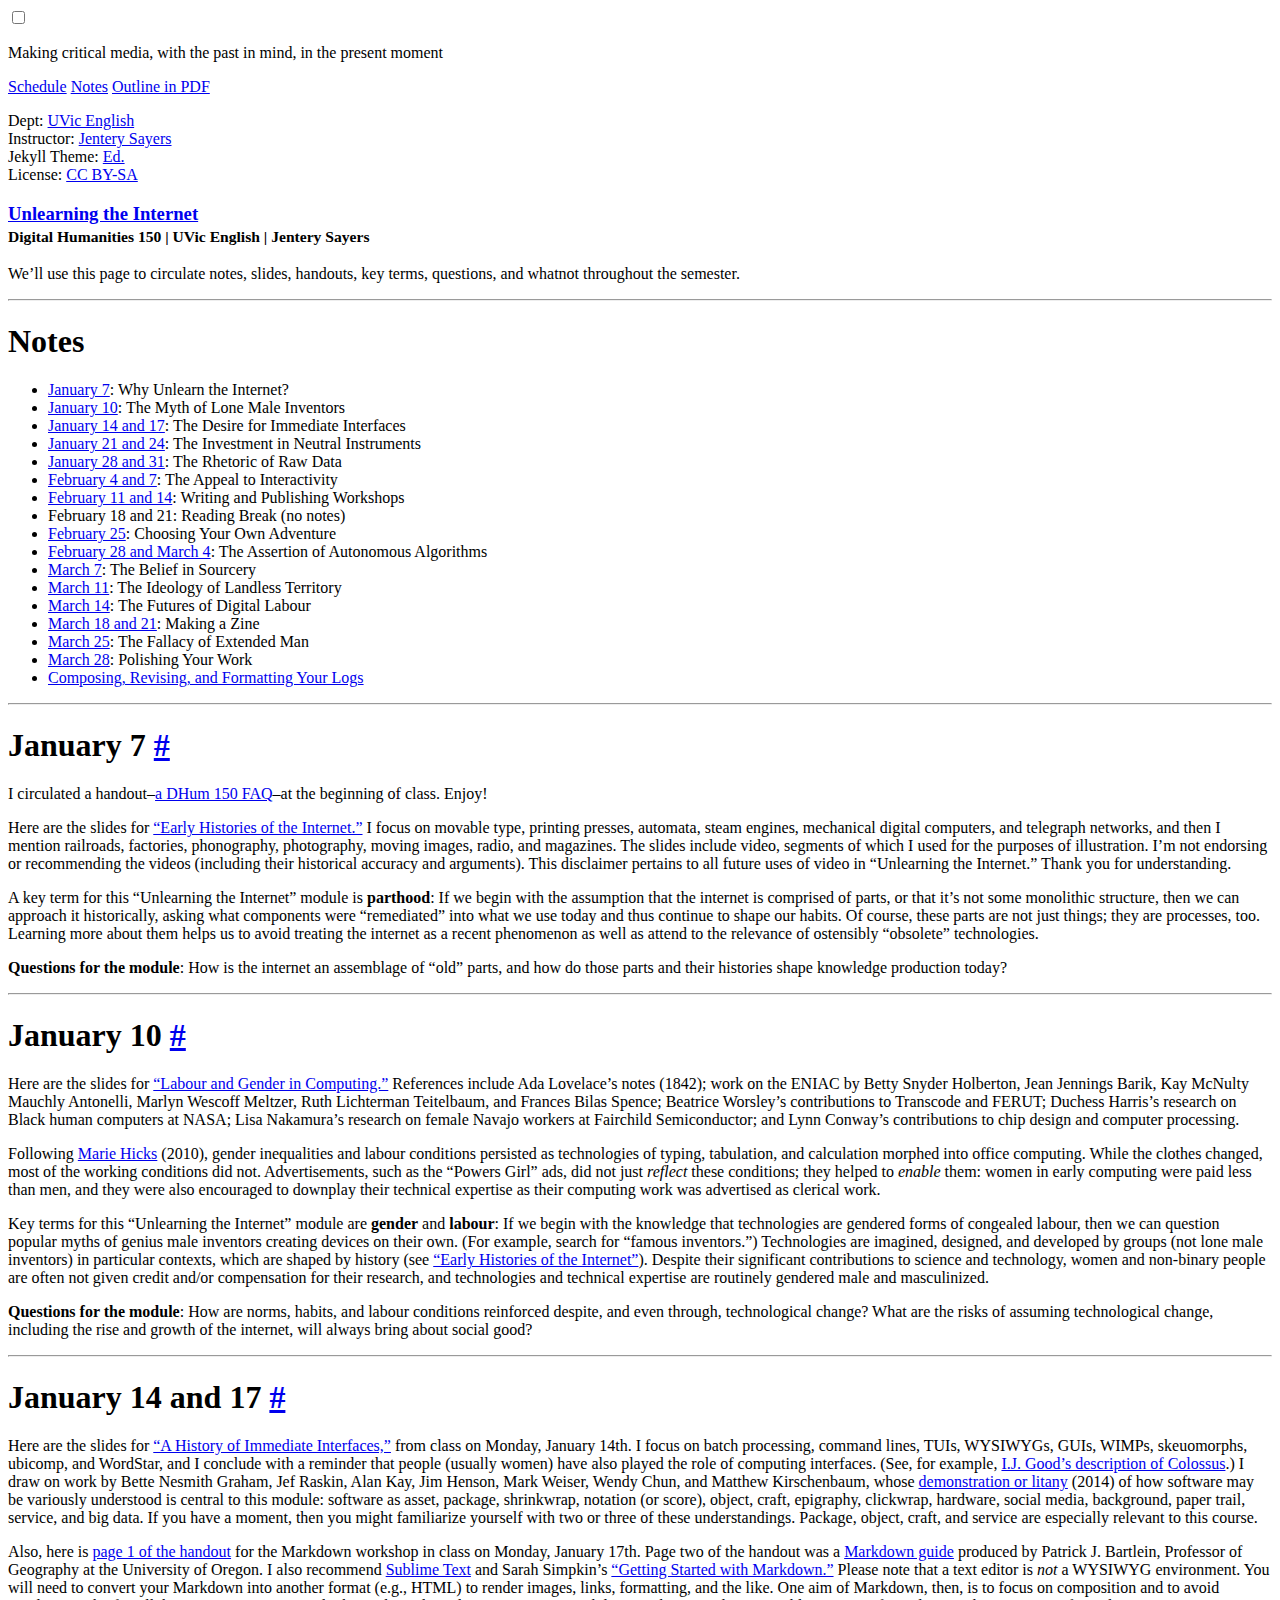
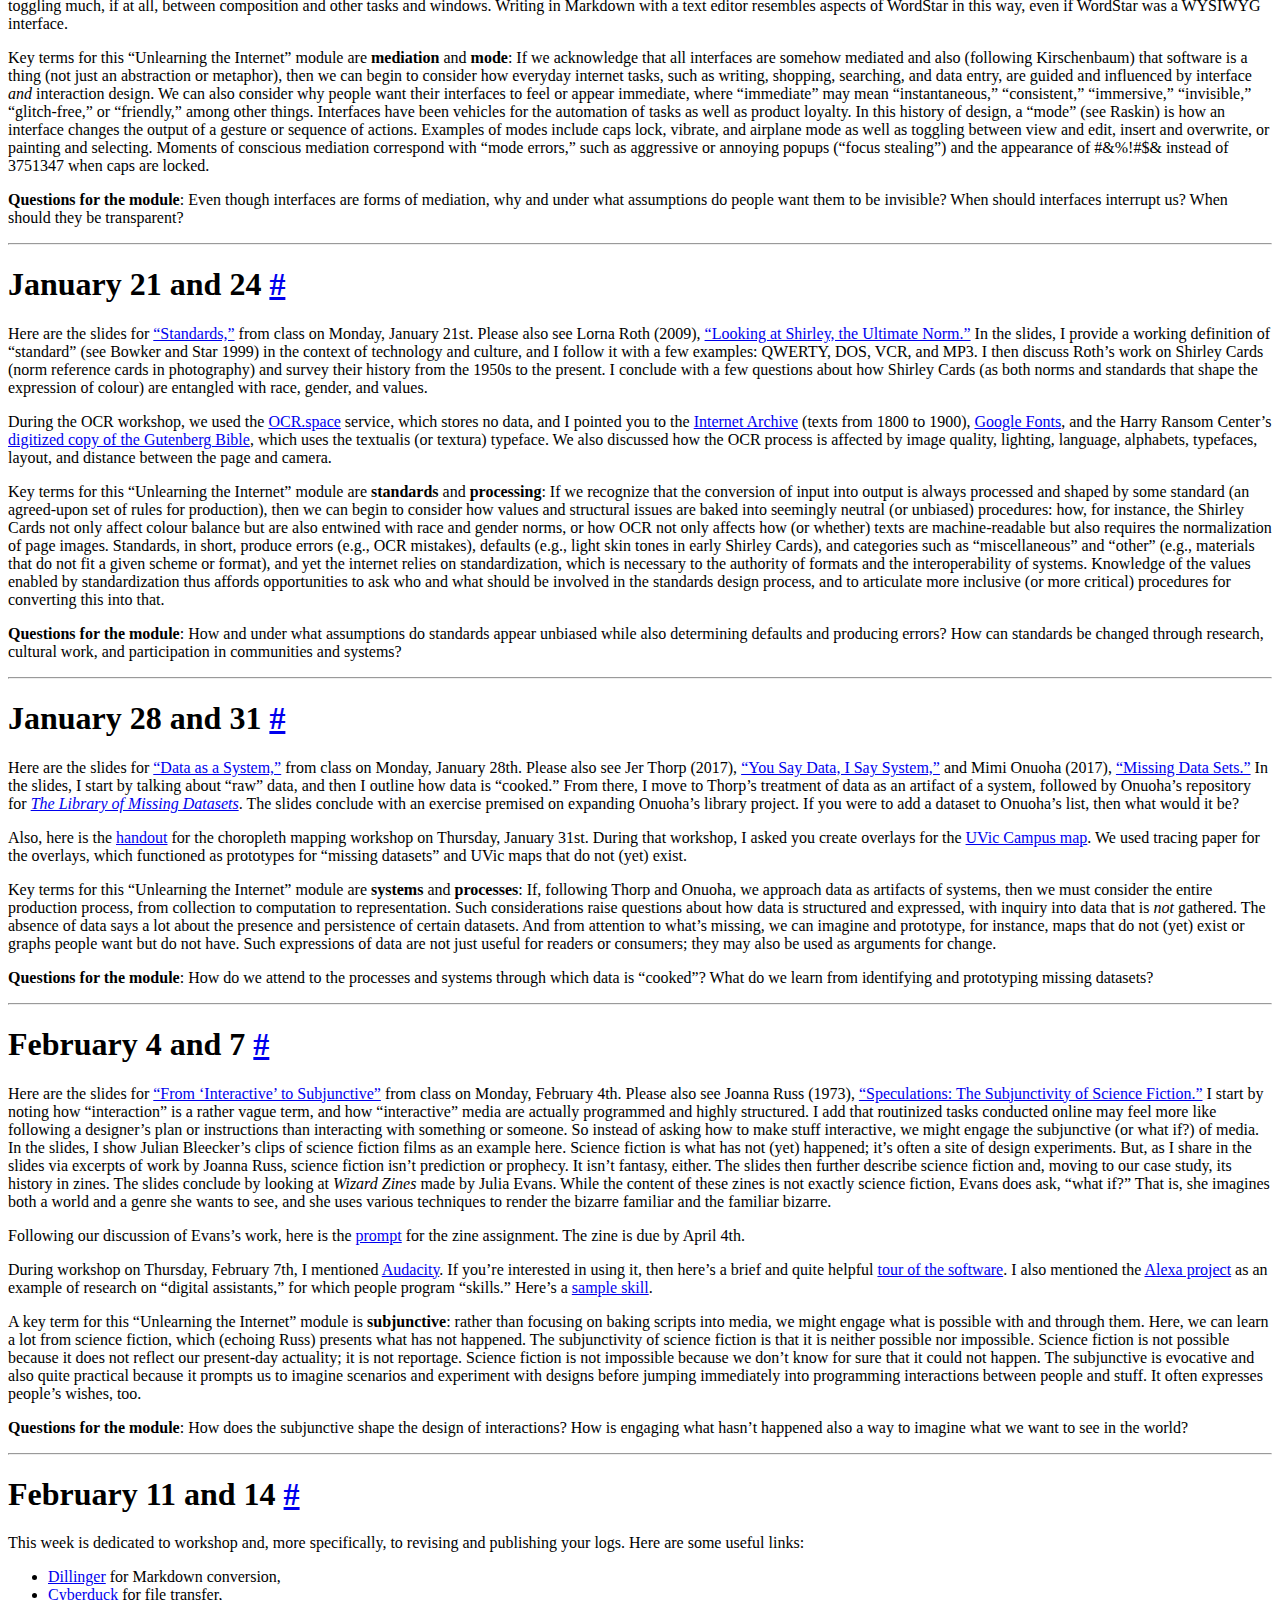
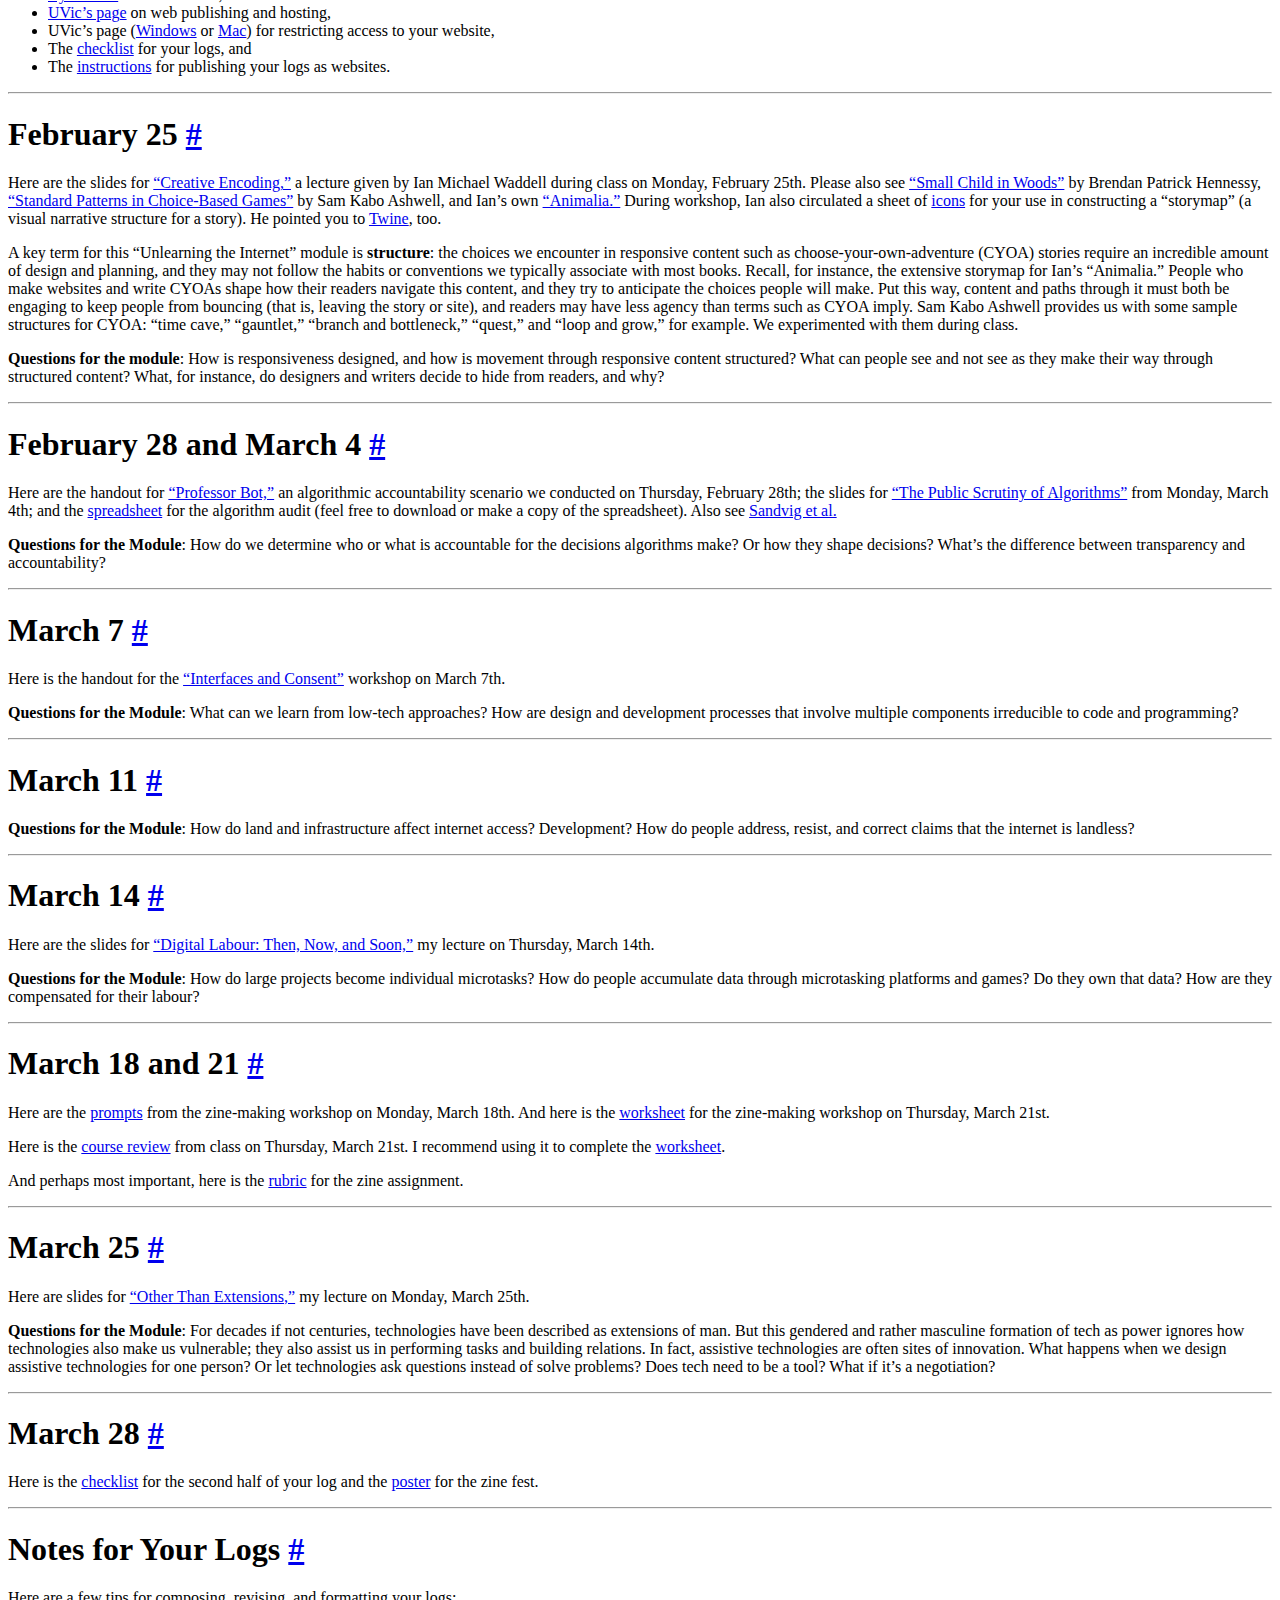
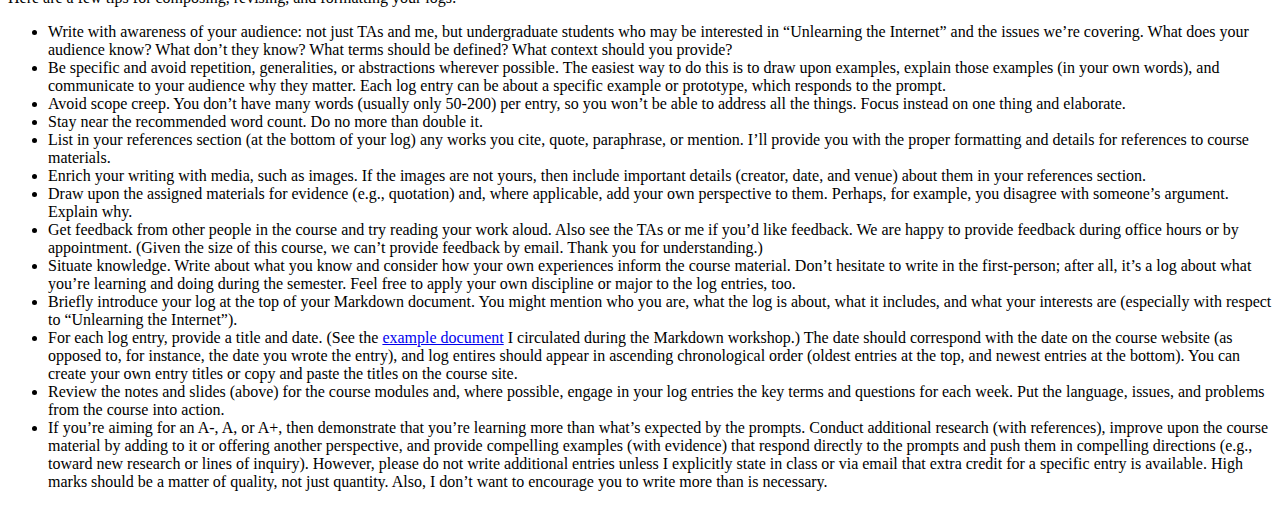
==== commit bd75f1d1: "Add files via upload" ====
--- a/notes/index.html
+++ b/notes/index.html
@@ -259,19 +259,23 @@
 
 <h1 id="february-28-and-march-4-"><strong>February 28 and March 4</strong> <a href="#february-28-and-march-4-">#</a></h1>
 
-<p>Notes for this “Unlearning the Internet” module are coming soon. In the meantime, here are the handout for <a href="../handouts/accountability.pdf">“Professor Bot,”</a> an algorithmic accountability scenario we conducted on Thursday, February 28th; the slides for <a href="../slides/week9m">“The Public Scrutiny of Algorithms”</a> from Monday, March 4th; and the <a href="https://docs.google.com/spreadsheets/d/1f-QxAz8gxPJNR3JZ_I173ThzAQlCutBdkji2KrycmI4/edit#gid=0">spreadsheet</a> for the algorithm audit (feel free to download or make a copy of the spreadsheet). Also see <a href="http://www-personal.umich.edu/~csandvig/research/Auditing%20Algorithms%20--%20Sandvig%20--%20ICA%202014%20Data%20and%20Discrimination%20Preconference.pdf">Sandvig et al.</a></p>
+<p>Here are the handout for <a href="../handouts/accountability.pdf">“Professor Bot,”</a> an algorithmic accountability scenario we conducted on Thursday, February 28th; the slides for <a href="../slides/week9m">“The Public Scrutiny of Algorithms”</a> from Monday, March 4th; and the <a href="https://docs.google.com/spreadsheets/d/1f-QxAz8gxPJNR3JZ_I173ThzAQlCutBdkji2KrycmI4/edit#gid=0">spreadsheet</a> for the algorithm audit (feel free to download or make a copy of the spreadsheet). Also see <a href="http://www-personal.umich.edu/~csandvig/research/Auditing%20Algorithms%20--%20Sandvig%20--%20ICA%202014%20Data%20and%20Discrimination%20Preconference.pdf">Sandvig et al.</a></p>
+
+<p><strong>Questions for the Module</strong>: How do we determine who or what is accountable for the decisions algorithms make? Or how they shape decisions? What’s the difference between transparency and accountability?</p>
 
 <hr />
 
 <h1 id="march-7-"><strong>March 7</strong> <a href="#march-7-">#</a></h1>
 
-<p>Here is the handout for the <a href="../handouts/interfacesAndConsent.pdf">“Interfaces and Consent”</a> workshop on March 7th. Notes for this module are coming soon.</p>
+<p>Here is the handout for the <a href="../handouts/interfacesAndConsent.pdf">“Interfaces and Consent”</a> workshop on March 7th.</p>
+
+<p><strong>Questions for the Module</strong>: What can we learn from low-tech approaches? How are design and development processes that involve multiple components irreducible to code and programming?</p>
 
 <hr />
 
 <h1 id="march-11-"><strong>March 11</strong> <a href="#march-11-">#</a></h1>
 
-<p>Notes for this “Unlearning the Internet” module are coming soon.</p>
+<p><strong>Questions for the Module</strong>: How do land and infrastructure affect internet access? Development? How do people address, resist, and correct claims that the internet is landless?</p>
 
 <hr />
 
@@ -279,7 +283,7 @@
 
 <p>Here are the slides for <a href="../slides/week10r/">“Digital Labour: Then, Now, and Soon,”</a> my lecture on Thursday, March 14th.</p>
 
-<p>Notes for this “Unlearning the Internet” module are coming soon.</p>
+<p><strong>Questions for the Module</strong>: How do large projects become individual microtasks? How do people accumulate data through microtasking platforms and games? Do they own that data? How are they compensated for their labour?</p>
 
 <hr />
 
@@ -291,21 +295,19 @@
 
 <p>And perhaps most important, here is the <a href="../handouts/zineRubric.pdf">rubric</a> for the zine assignment.</p>
 
-<p>Notes for this “Unlearning the Internet” module are coming soon.</p>
-
 <hr />
 
 <h1 id="march-25-"><strong>March 25</strong> <a href="#march-25-">#</a></h1>
 
 <p>Here are slides for <a href="../slides/week12m/">“Other Than Extensions,”</a> my lecture on Monday, March 25th.</p>
 
-<p>Notes for this “Unlearning the Internet” module are coming soon.</p>
+<p><strong>Questions for the Module</strong>: For decades if not centuries, technologies have been described as extensions of man. But this gendered and rather masculine formation of tech as power ignores how technologies also make us vulnerable; they also assist us in performing tasks and building relations. In fact, assistive technologies are often sites of innovation. What happens when we design assistive technologies for one person? Or let technologies ask questions instead of solve problems? Does tech need to be a tool? What if it’s a negotiation?</p>
 
 <hr />
 
 <h1 id="march-28-"><strong>March 28</strong> <a href="#march-218-">#</a></h1>
 
-<p>Notes for this “Unlearning the Internet” module are coming soon.</p>
+<p>Here is the <a href="../handouts/checklist2.pdf">checklist</a> for the second half of your log and the <a href="../handouts/zinefest.pdf">poster</a> for the zine fest.</p>
 
 <hr />
 
